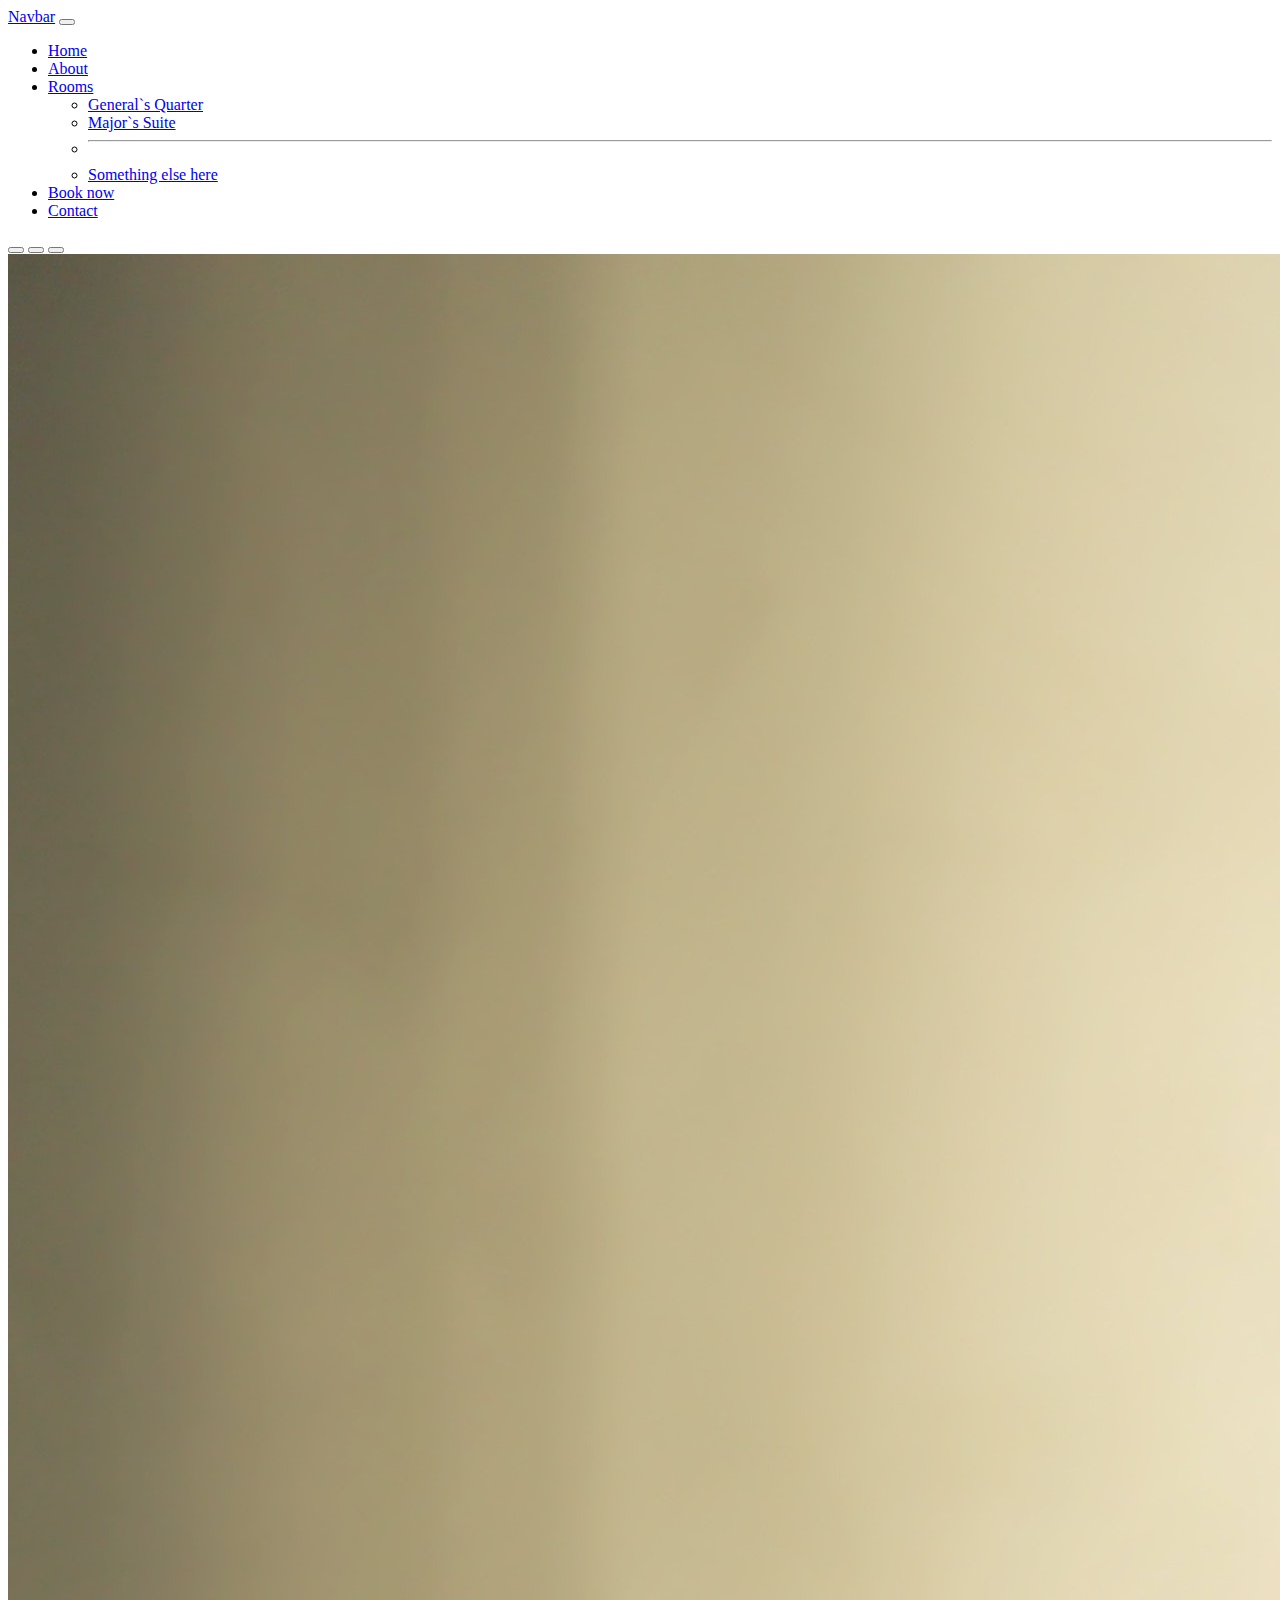
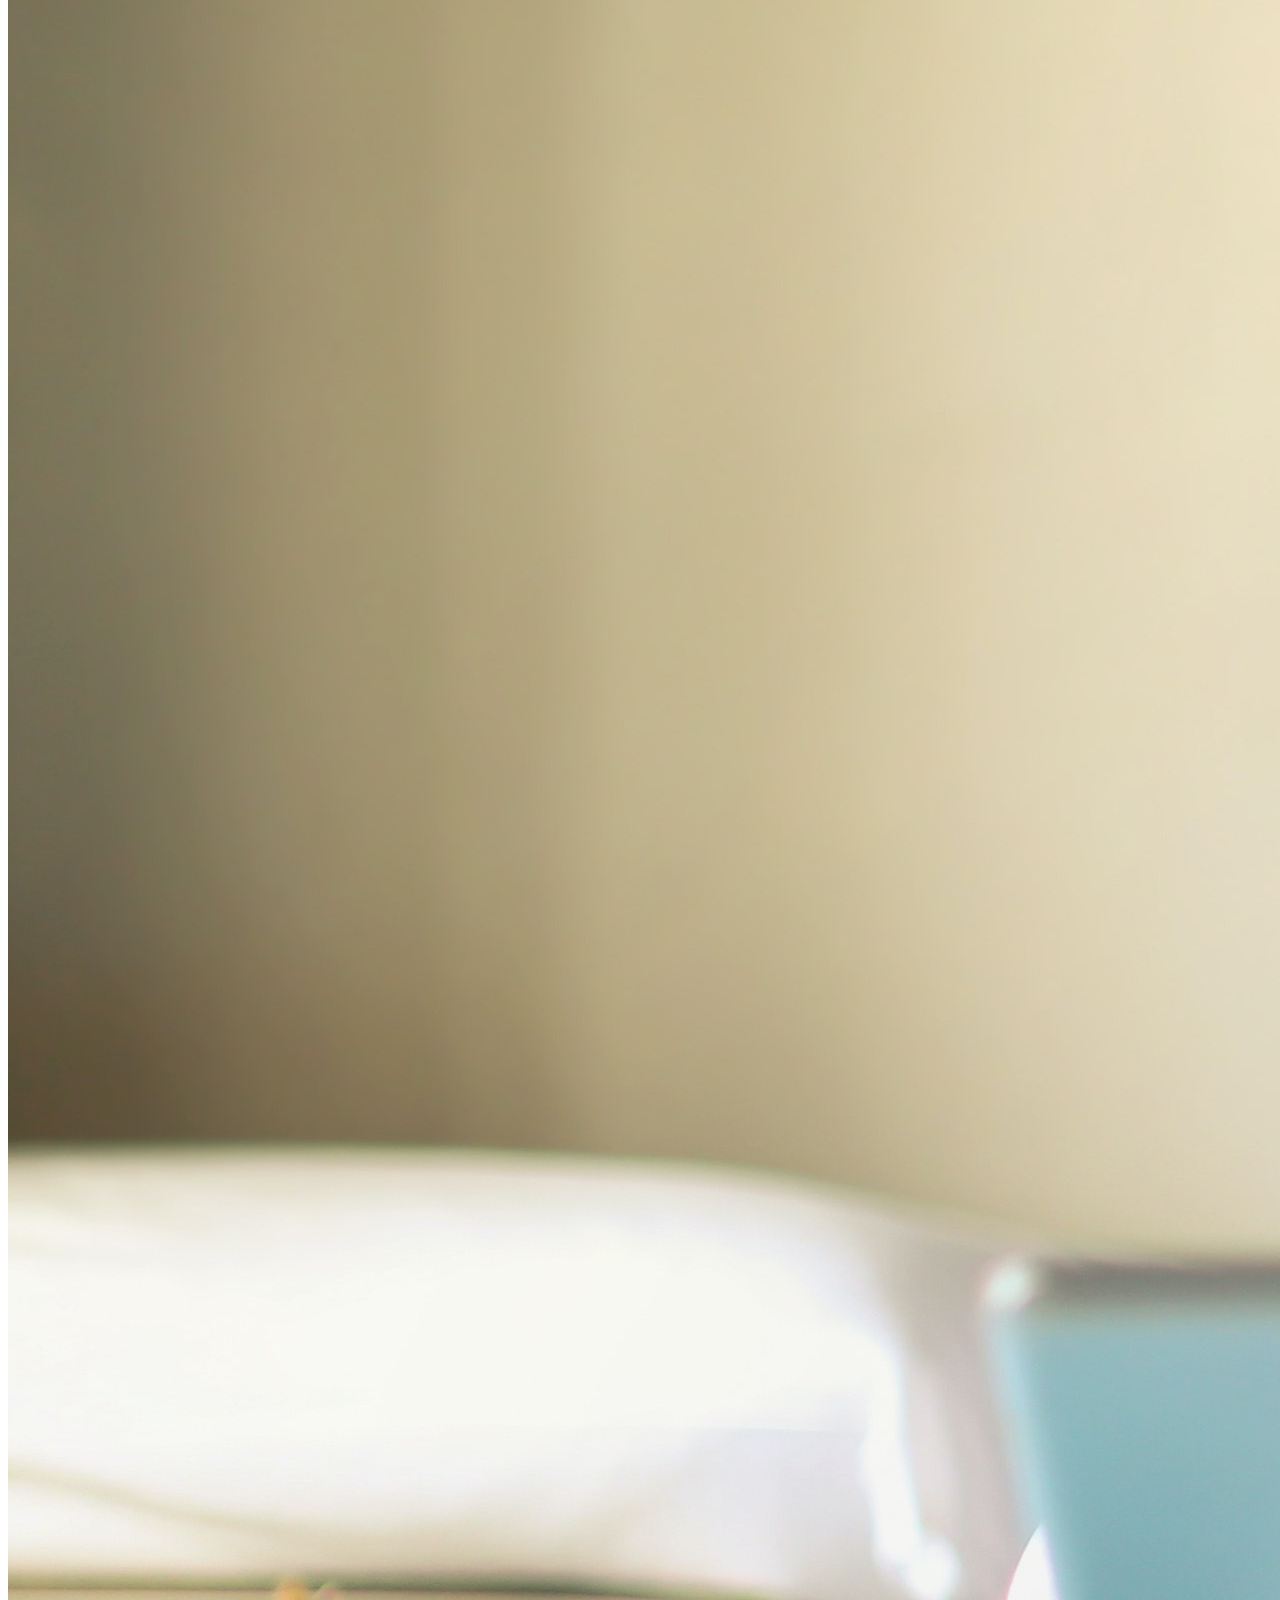
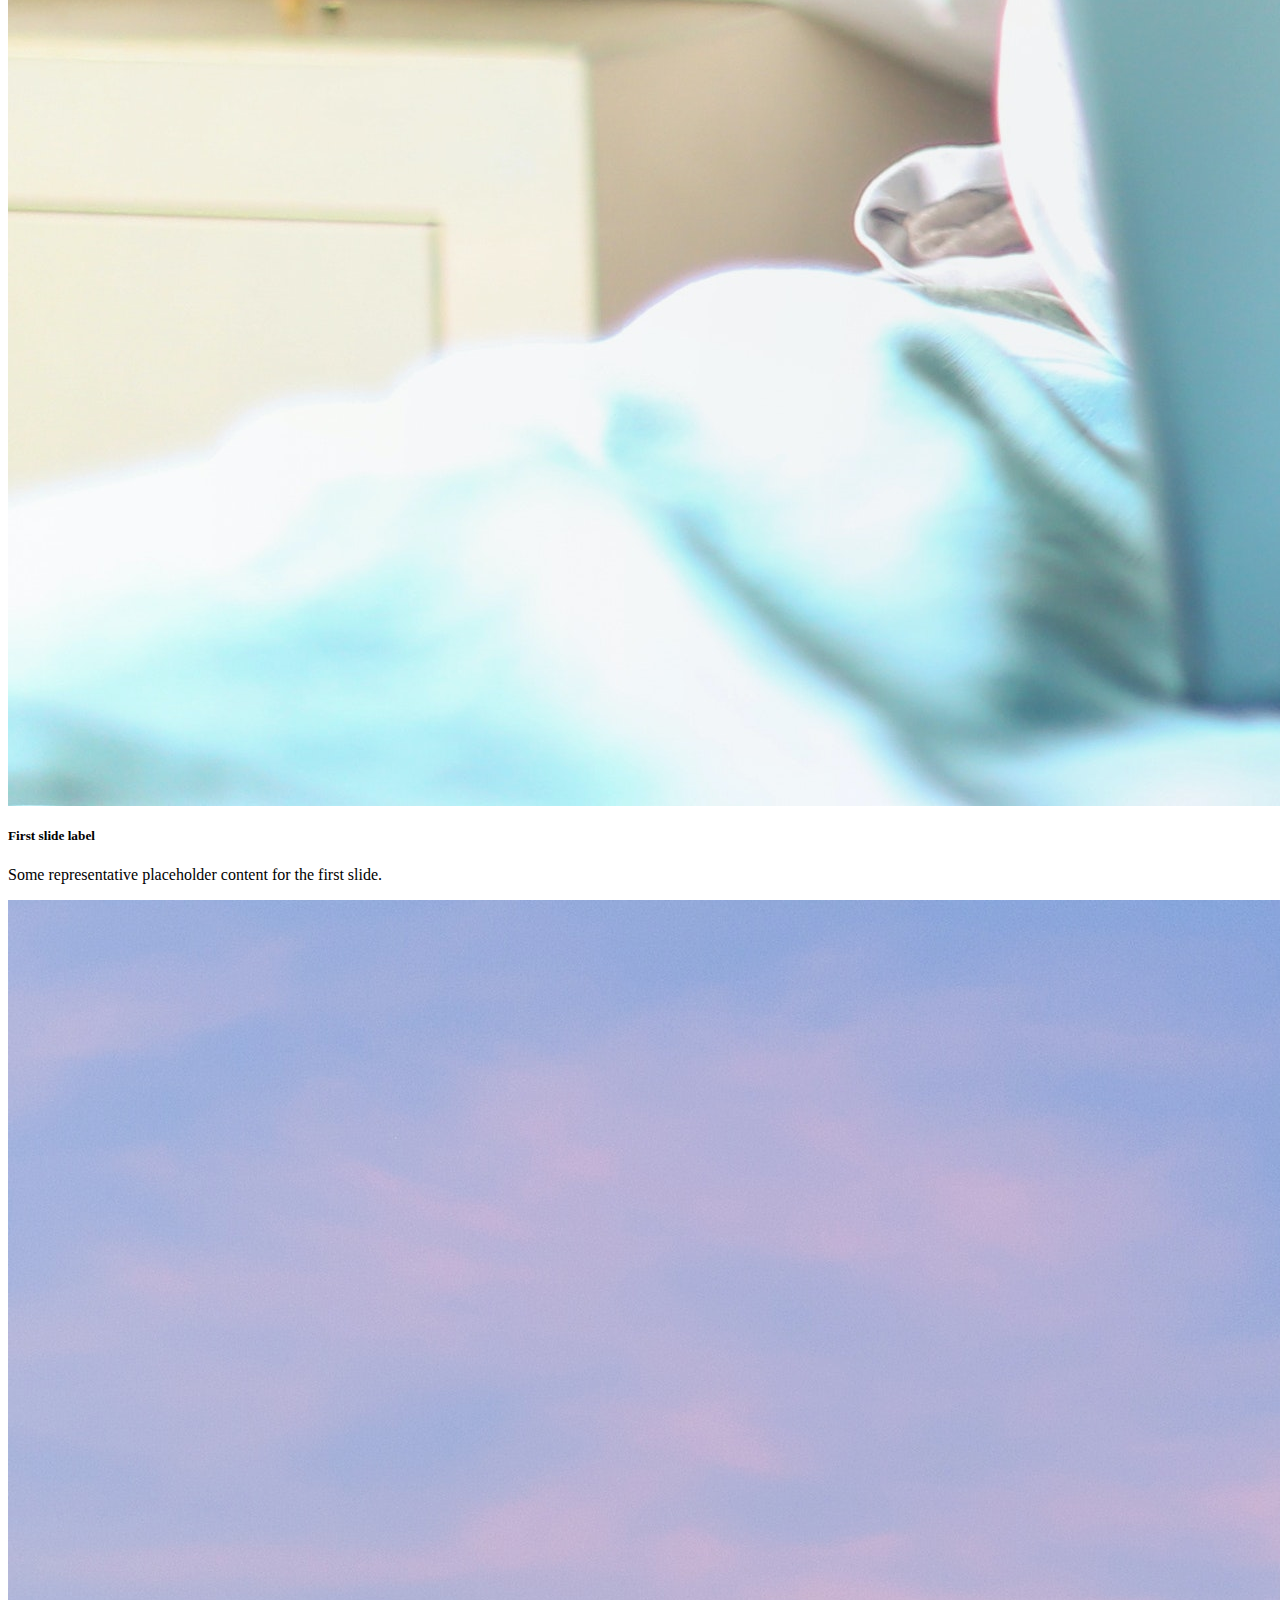
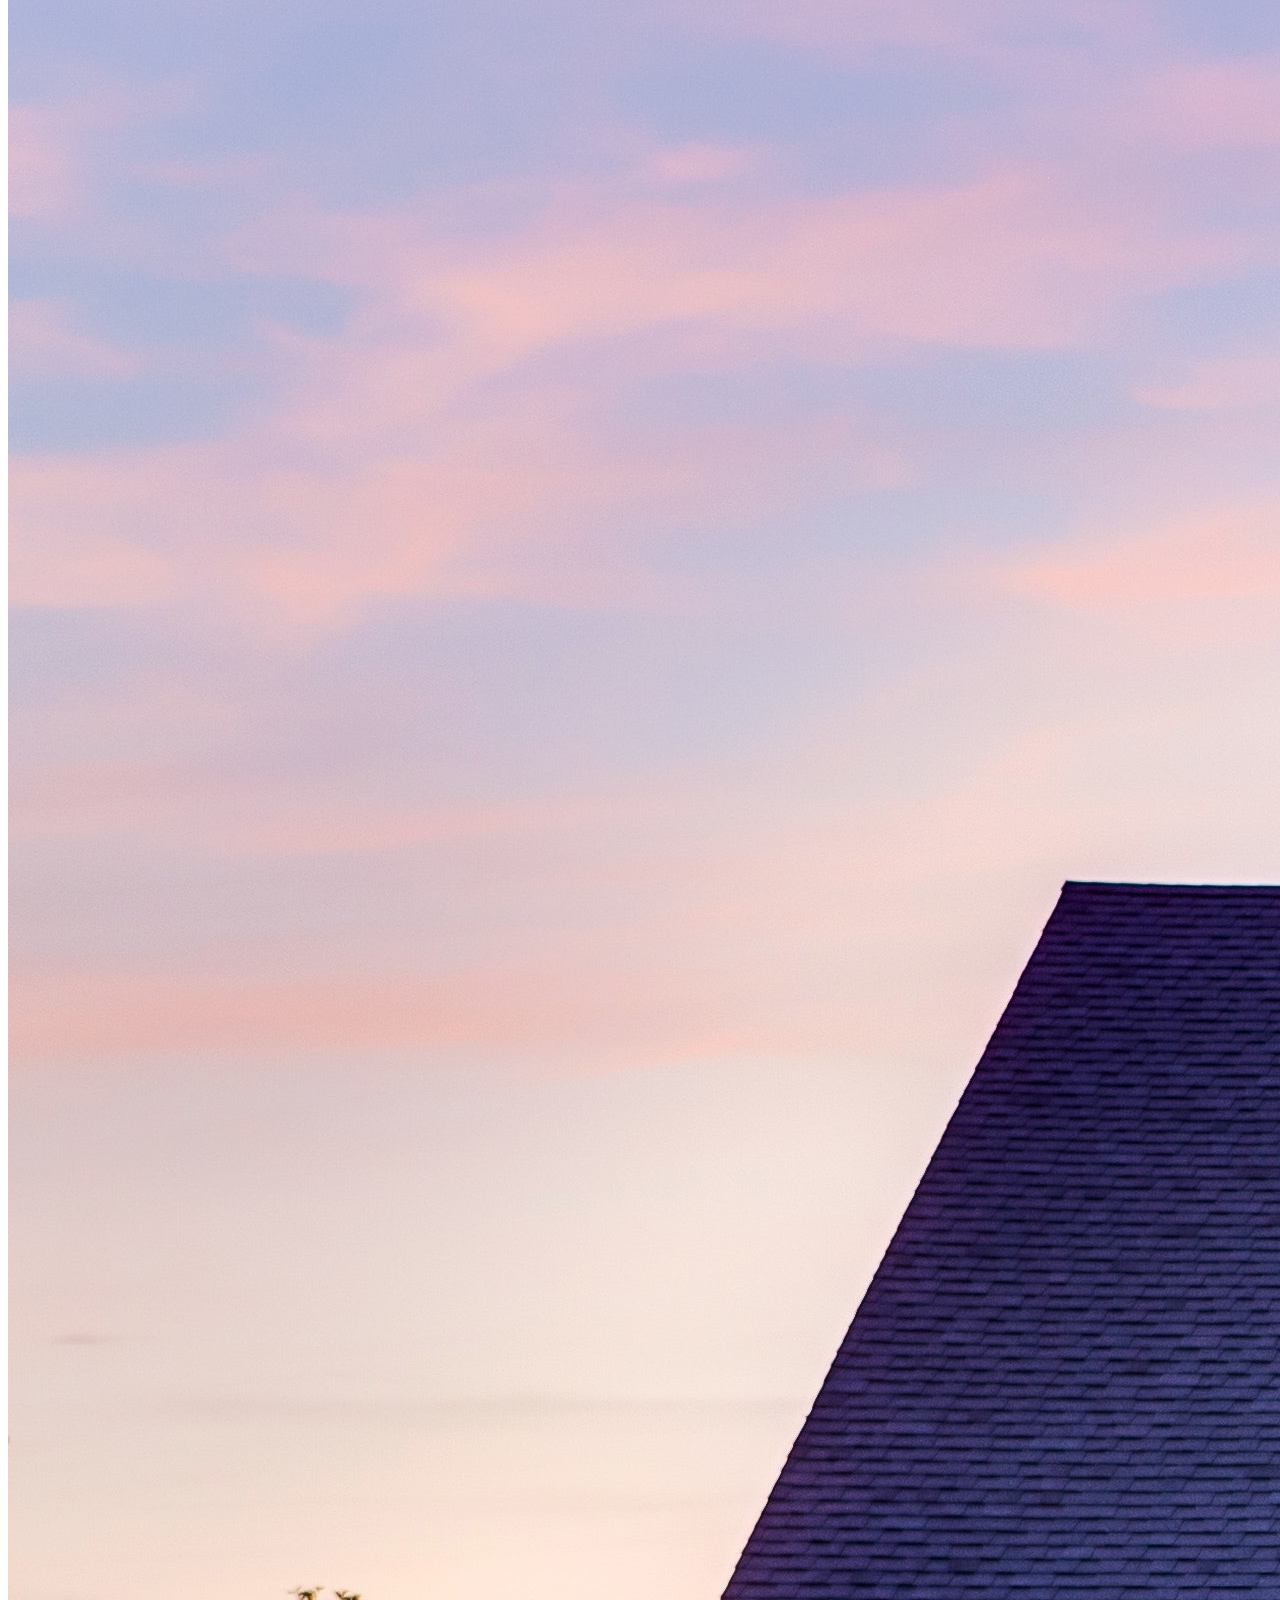
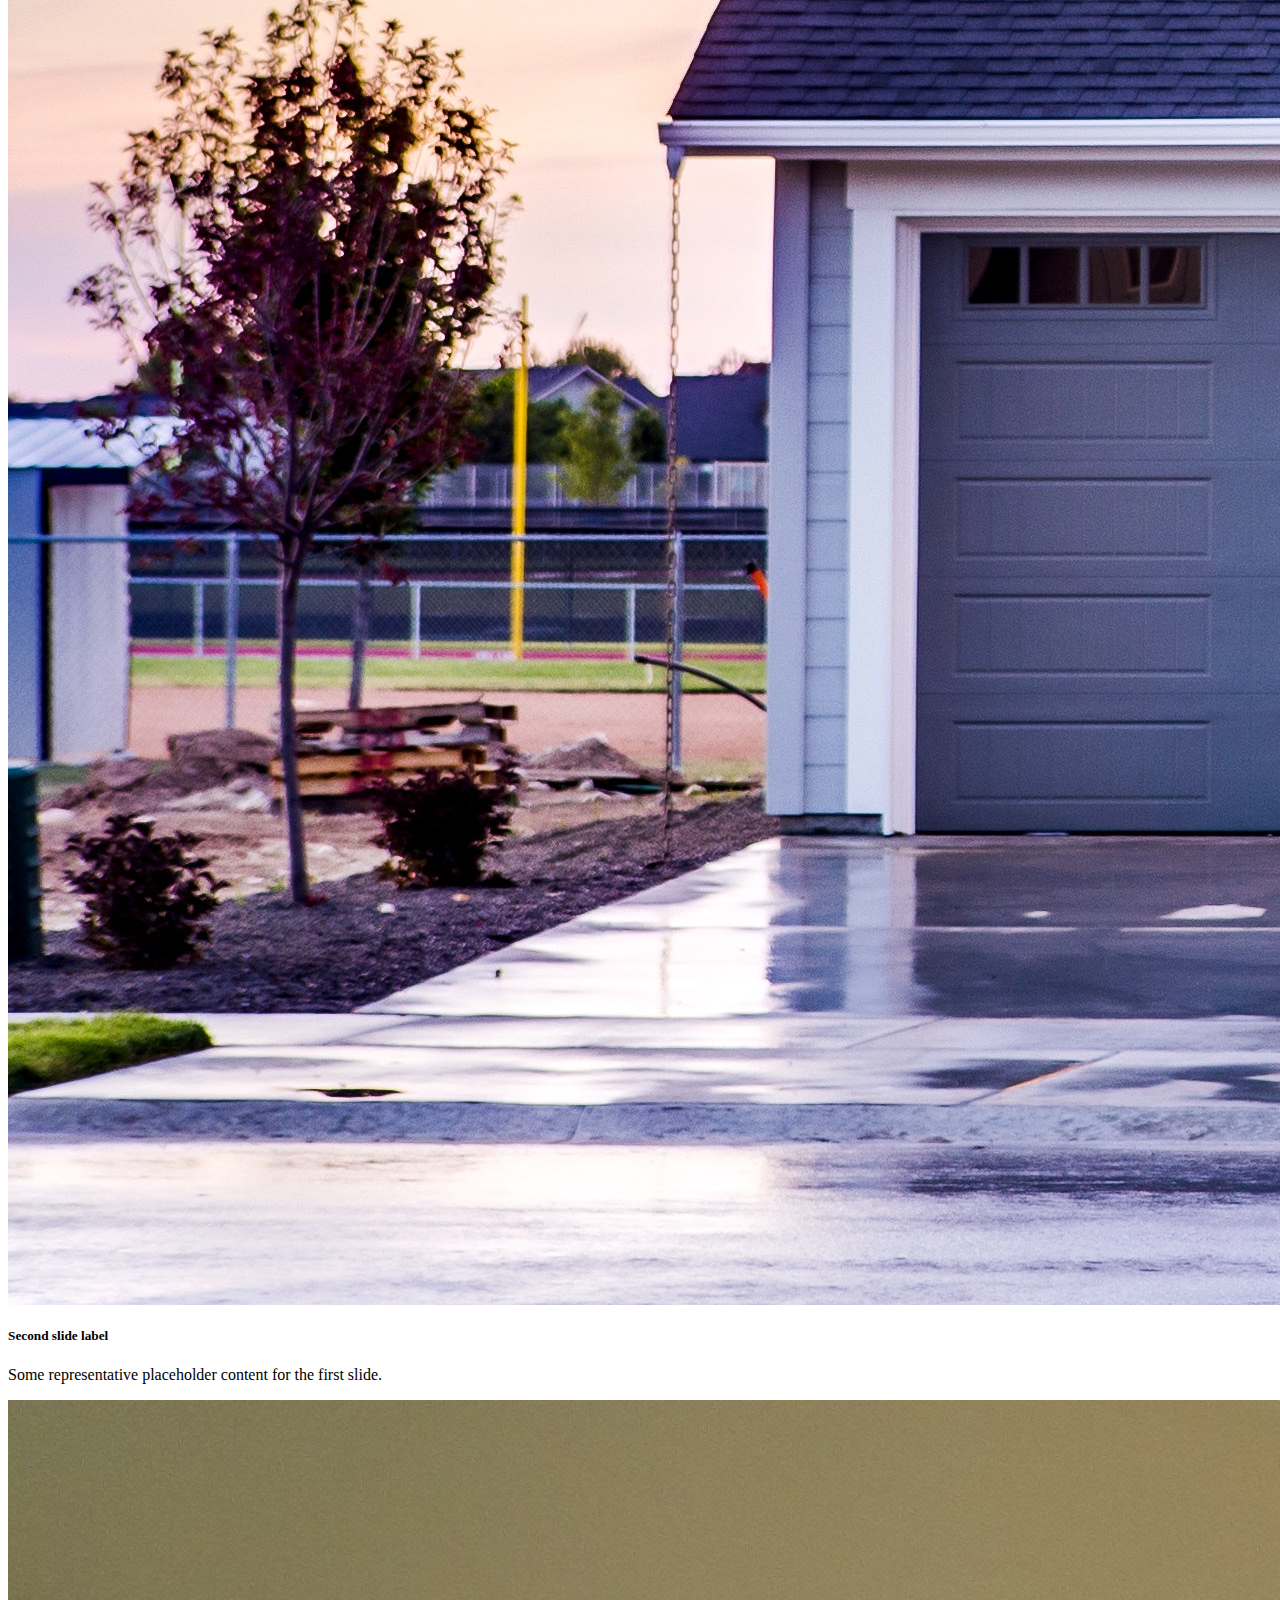
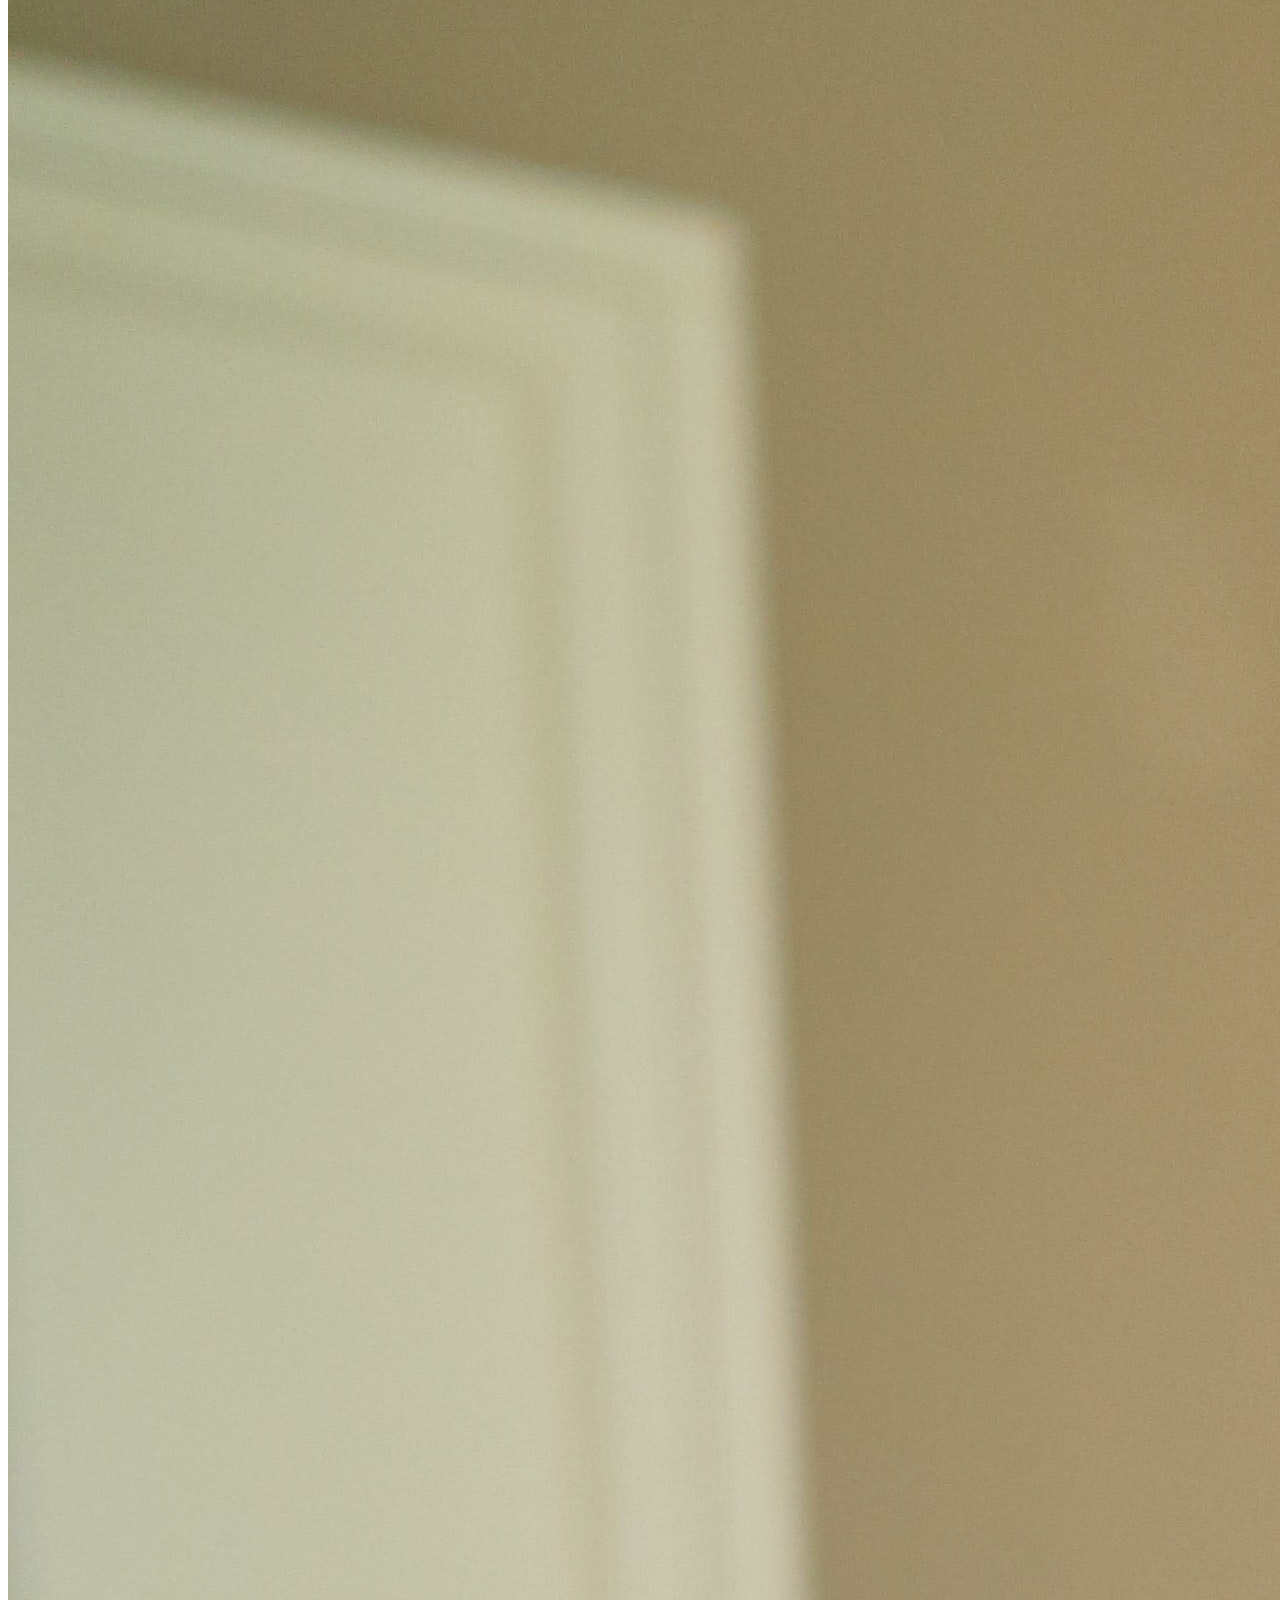
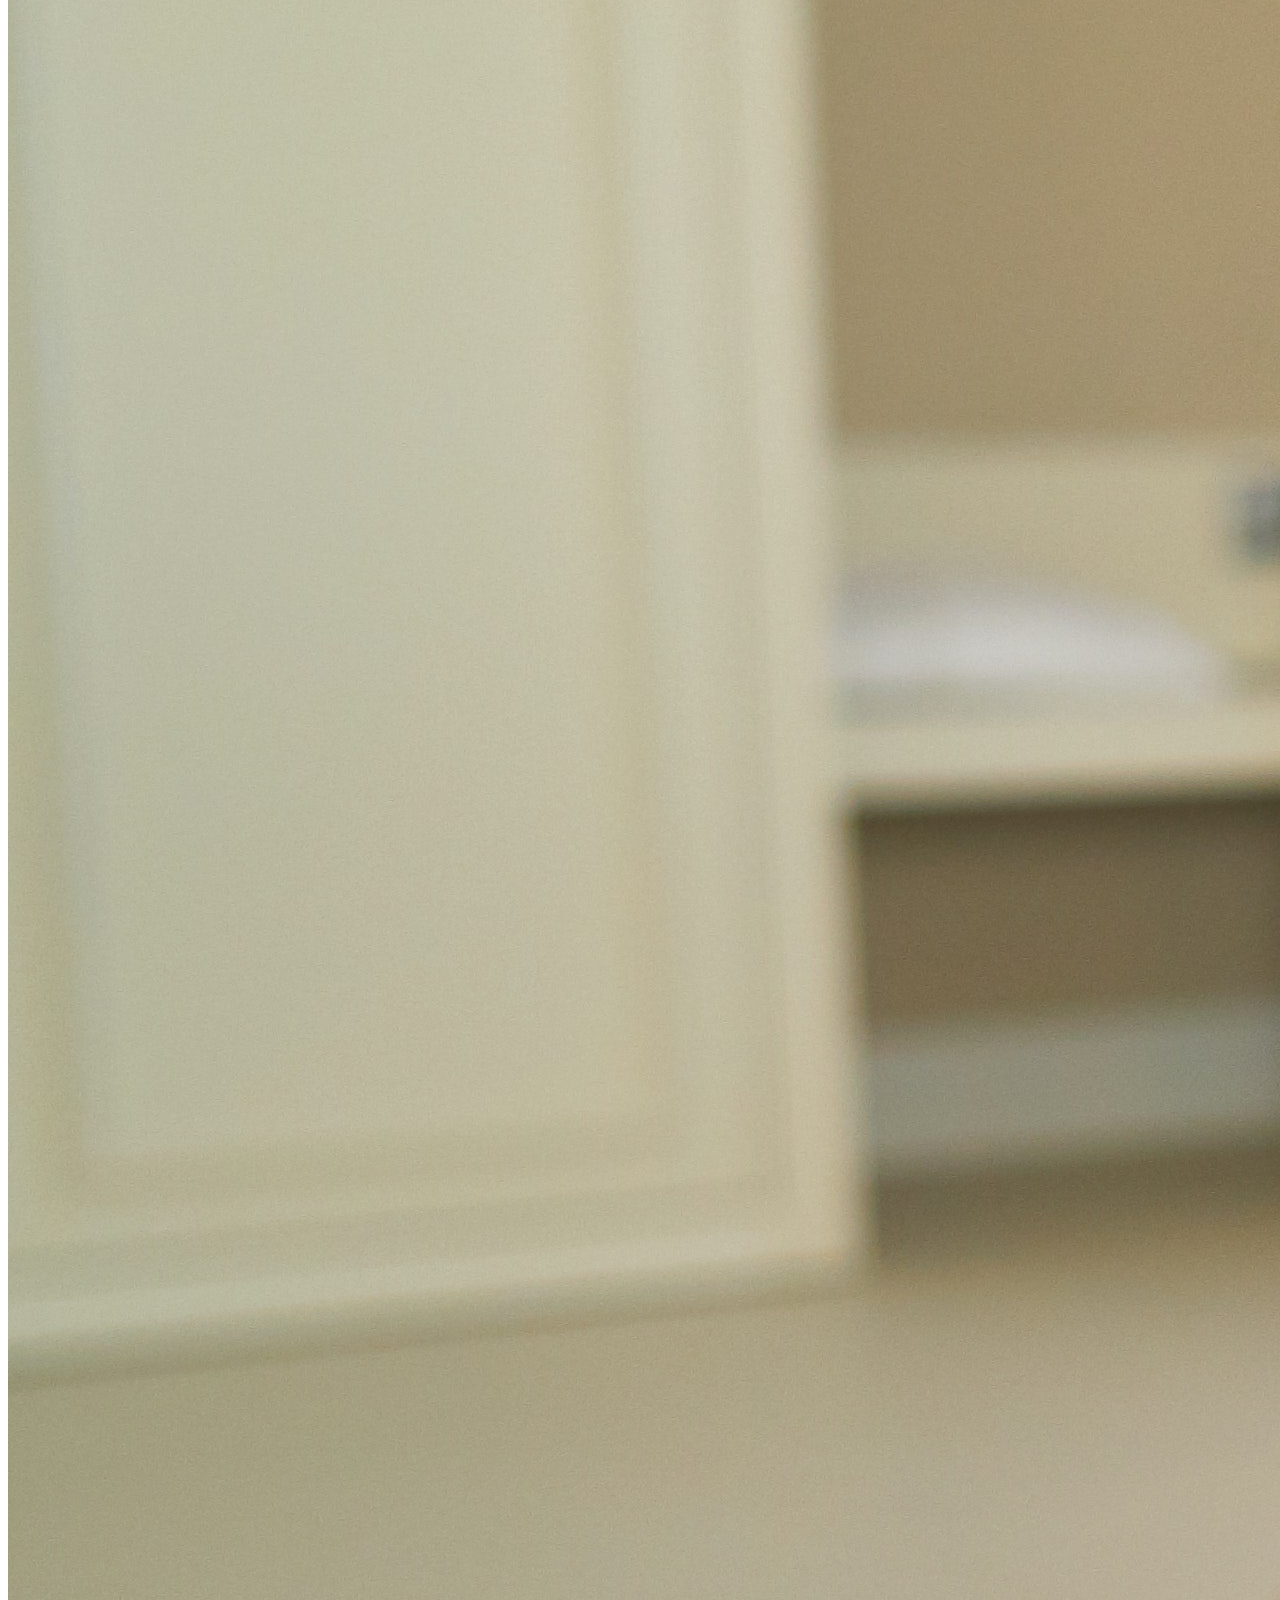
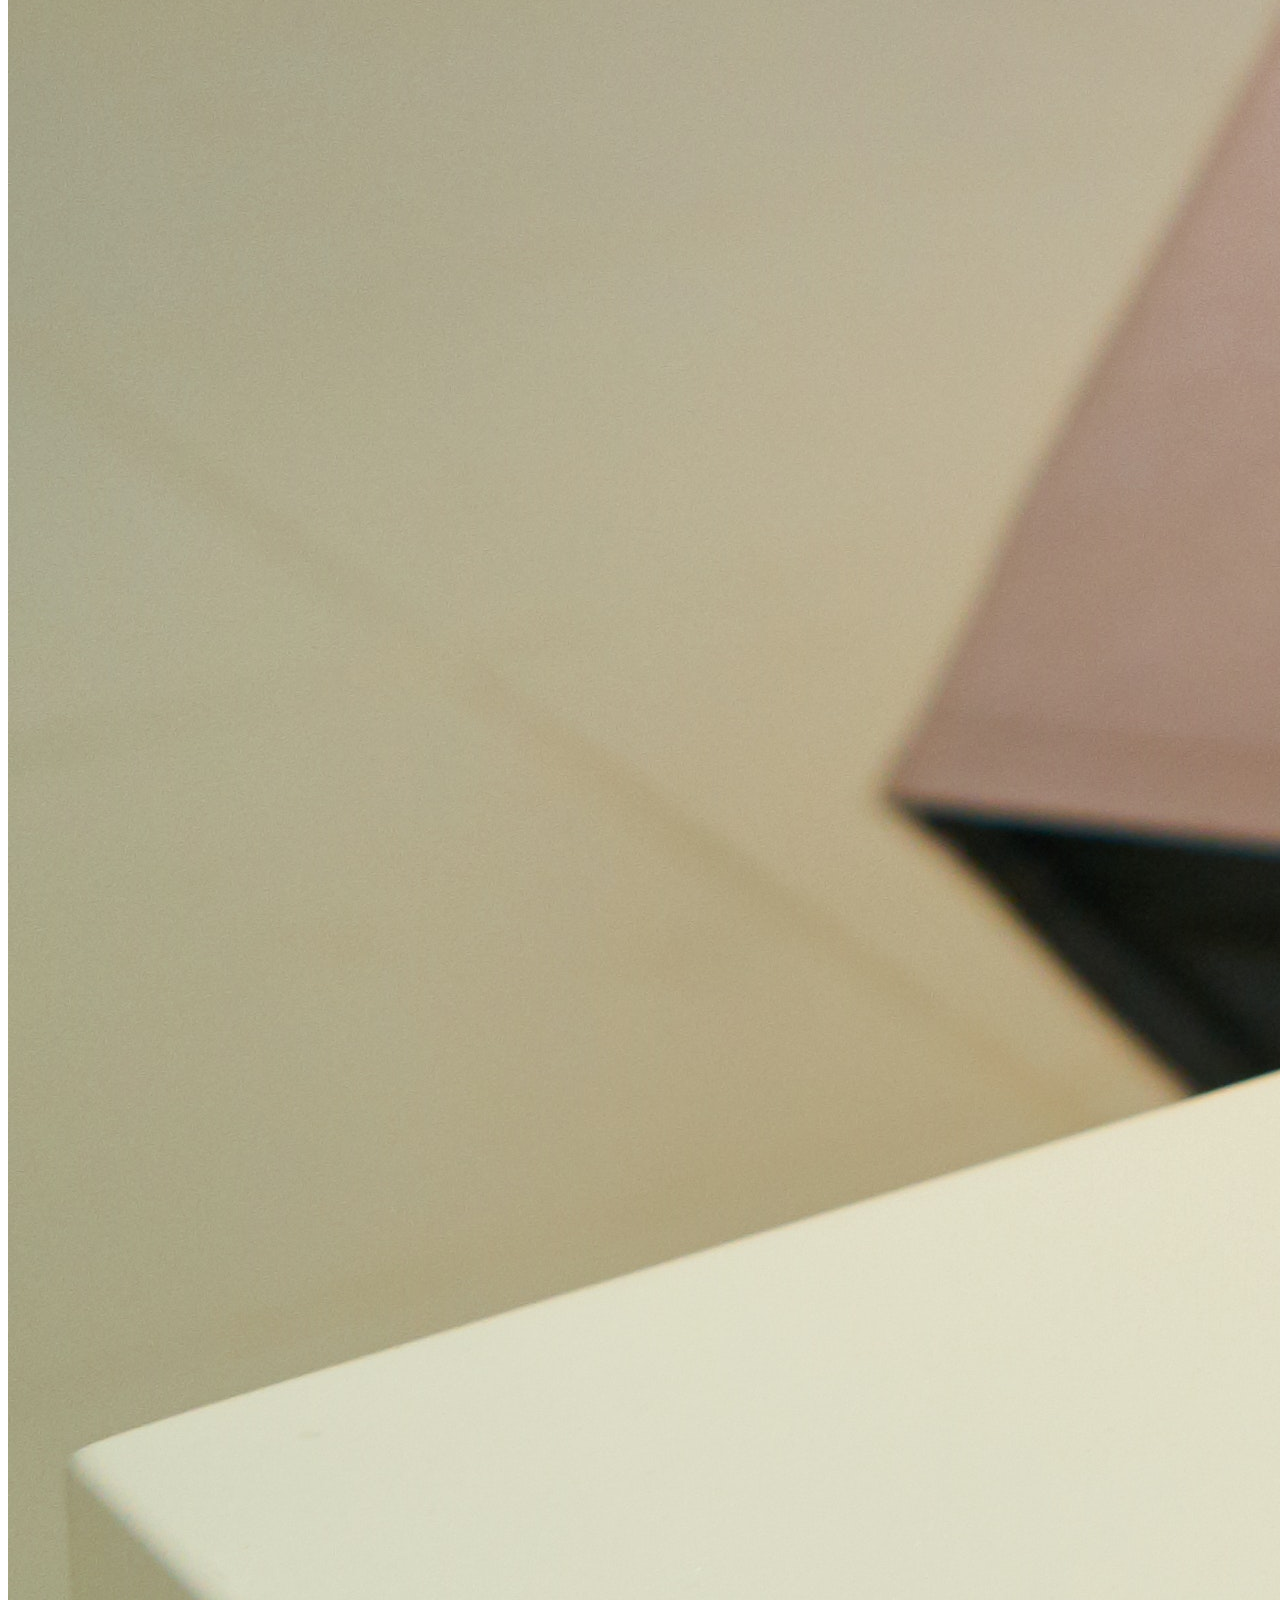
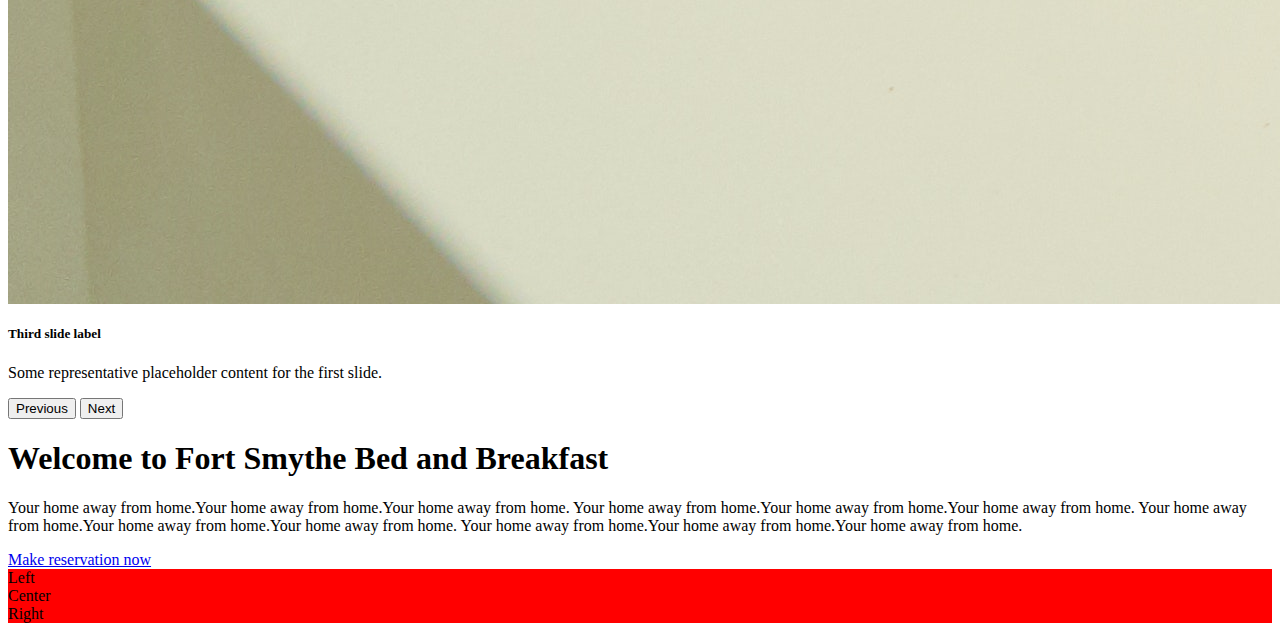
==== lesson28/templates/index.html @ 5a1b5696 "index3" ====
<html lang="en">
    <head>
        <meta charset="utf-8">
        <meta name="viewport" content="width=device-width, initial-scale=1">
        <title>My nice page</title>
        <link href="https://cdn.jsdelivr.net/npm/bootstrap@5.3.2/dist/css/bootstrap.min.css" rel="stylesheet" integrity="sha384-T3c6CoIi6uLrA9TneNEoa7RxnatzjcDSCmG1MXxSR1GAsXEV/Dwwykc2MPK8M2HN" crossorigin="anonymous">
    </head>

    <style>
        .my-footer {
            background-color: red
        }
    </style>
    <body>
        <script src="https://cdn.jsdelivr.net/npm/bootstrap@5.3.2/dist/js/bootstrap.bundle.min.js" integrity="sha384-C6RzsynM9kWDrMNeT87bh95OGNyZPhcTNXj1NW7RuBCsyN/o0jlpcV8Qyq46cDfL" crossorigin="anonymous"></script>
        <nav class="navbar navbar-expand-lg navbar-dark bg-dark">
            <div class="container-fluid">
            <a class="navbar-brand" href="#">Navbar</a>
            <button class="navbar-toggler" type="button" data-bs-toggle="collapse" data-bs-target="#navbarSupportedContent" aria-controls="navbarSupportedContent" aria-expanded="false" aria-label="Toggle navigation">
                <span class="navbar-toggler-icon"></span>
            </button>
            <div class="collapse navbar-collapse" id="navbarSupportedContent">
                <ul class="navbar-nav me-auto mb-2 mb-lg-0">
                <li class="nav-item">
                    <a class="nav-link active" aria-current="page" href="/">Home</a>
                </li>
                <li class="nav-item">
                    <a class="nav-link" href="/about">About</a>
                </li>
                <li class="nav-item dropdown">
                    <a class="nav-link dropdown-toggle" href="#" role="button" data-bs-toggle="dropdown" aria-expanded="false">
                    Rooms
                    </a>
                    <ul class="dropdown-menu">
                    <li><a class="dropdown-item" href="/rooms/generals-quarters">General`s Quarter</a></li>
                    <li><a class="dropdown-item" href="/rootms/majors-suite">Major`s Suite</a></li>
                    <li><hr class="dropdown-divider"></li>
                    <li><a class="dropdown-item" href="#">Something else here</a></li>
                    </ul>
                </li>
                <li class="nav-item">
                    <a class="nav-link" href="/make-reservation" >Book now</a>
                </li>
                <li class="nav-item">
                    <a class="nav-link" href="/contact" >Contact</a>
                </li>
                </ul>
            </div>
            </div>
        </nav>
        <div id="main-carousel" class="carousel slide">
            <div class="carousel-indicators">
                <button type="button" data-bs-target="#main-carousel" data-bs-slide-to="0" class="active" aria-current="true" aria-label="Slide 1"></button>
                <button type="button" data-bs-target="#main-carousel" data-bs-slide-to="1" aria-label="Slide 2"></button>
                <button type="button" data-bs-target="#main-carousel" data-bs-slide-to="2" aria-label="Slide 3"></button>
            </div>
            <div class="carousel-inner">
              <div class="carousel-item active">
                <img src="../static/image/drinkcoffee.jpg" class="d-block w-100" alt="woman and laptop">
                <div class="carousel-caption d-none d-md-block">
                    <h5>First slide label</h5>
                    <p>Some representative placeholder content for the first slide.</p>
                </div>
              </div>
              <div class="carousel-item">
                <img src="../static/image/house.jpg" class="d-block w-100" alt="house">
                <div class="carousel-caption d-none d-md-block">
                    <h5>Second slide label</h5>
                    <p>Some representative placeholder content for the first slide.</p>
                </div>
              </div>
              <div class="carousel-item">
                <img src="../static/image/majors-suit.jpg" class="d-block w-100" alt="majors-suit">
                <div class="carousel-caption d-none d-md-block">
                    <h5>Third slide label</h5>
                    <p>Some representative placeholder content for the first slide.</p>
                </div>
              </div>
            </div>
            <button class="carousel-control-prev" type="button" data-bs-target="#main-carousel" data-bs-slide="prev">
              <span class="carousel-control-prev-icon" aria-hidden="true"></span>
              <span class="visually-hidden">Previous</span>
            </button>
            <button class="carousel-control-next" type="button" data-bs-target="#main-carousel" data-bs-slide="next">
              <span class="carousel-control-next-icon" aria-hidden="true"></span>
              <span class="visually-hidden">Next</span>
            </button>
          </div>
       <div class="container">
        <div class="row">
            <div class="col">
                <h1 class="text-center mt-4">Welcome to Fort Smythe Bed and Breakfast</h1>
                <p>
                    Your home away from home.Your home away from home.Your home away from home.
                    Your home away from home.Your home away from home.Your home away from home.
                    Your home away from home.Your home away from home.Your home away from home.
                    Your home away from home.Your home away from home.Your home away from home.
                </p>
            </div>
        </div>
       </div>

        <div class="row">
            <div class="col text-center">
                <a href="/make-reservation" class="btn btn-success">Make reservation now</a>
            </div>
        </div>
        <div class="row my-footer">
            <div class="col">
                Left
            </div>
            <div class="col">
                Center
            </div>
            <div class="col">
                Right
            </div>
        </div>

    </body>
</html>
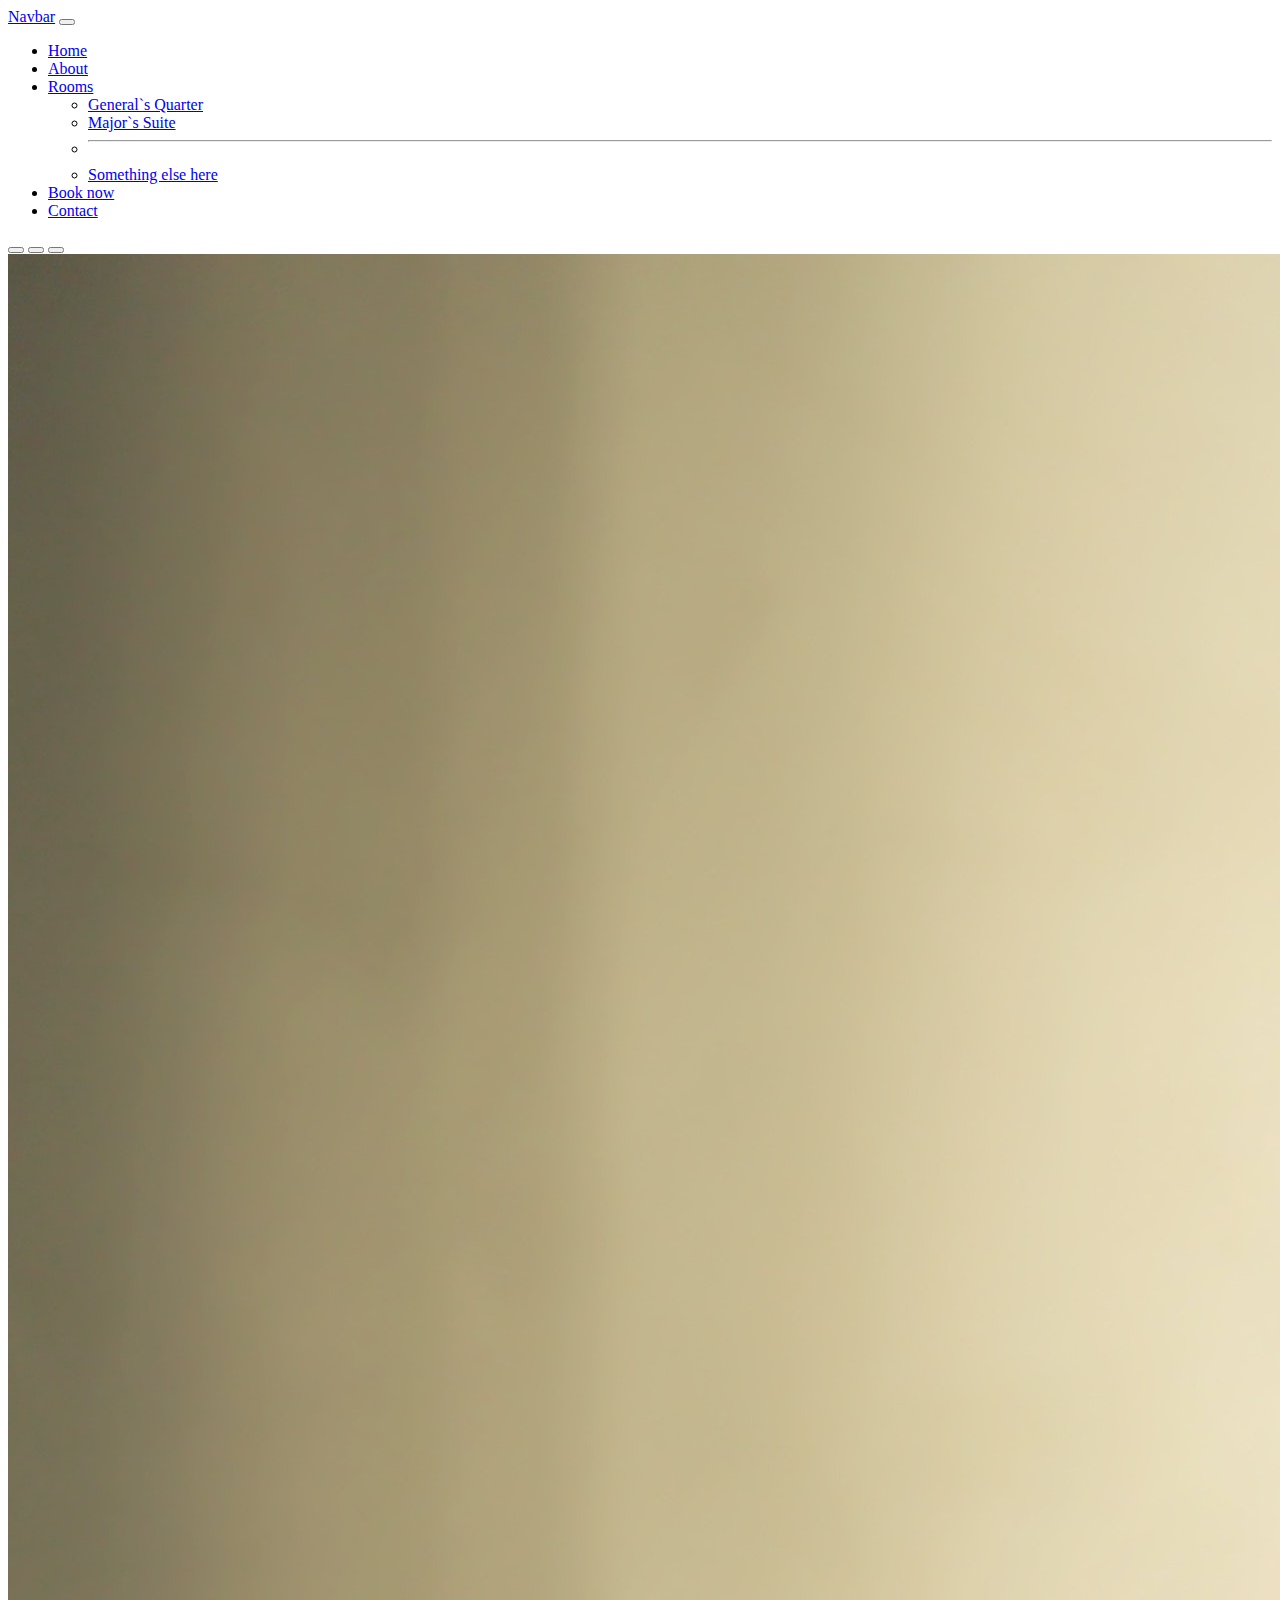
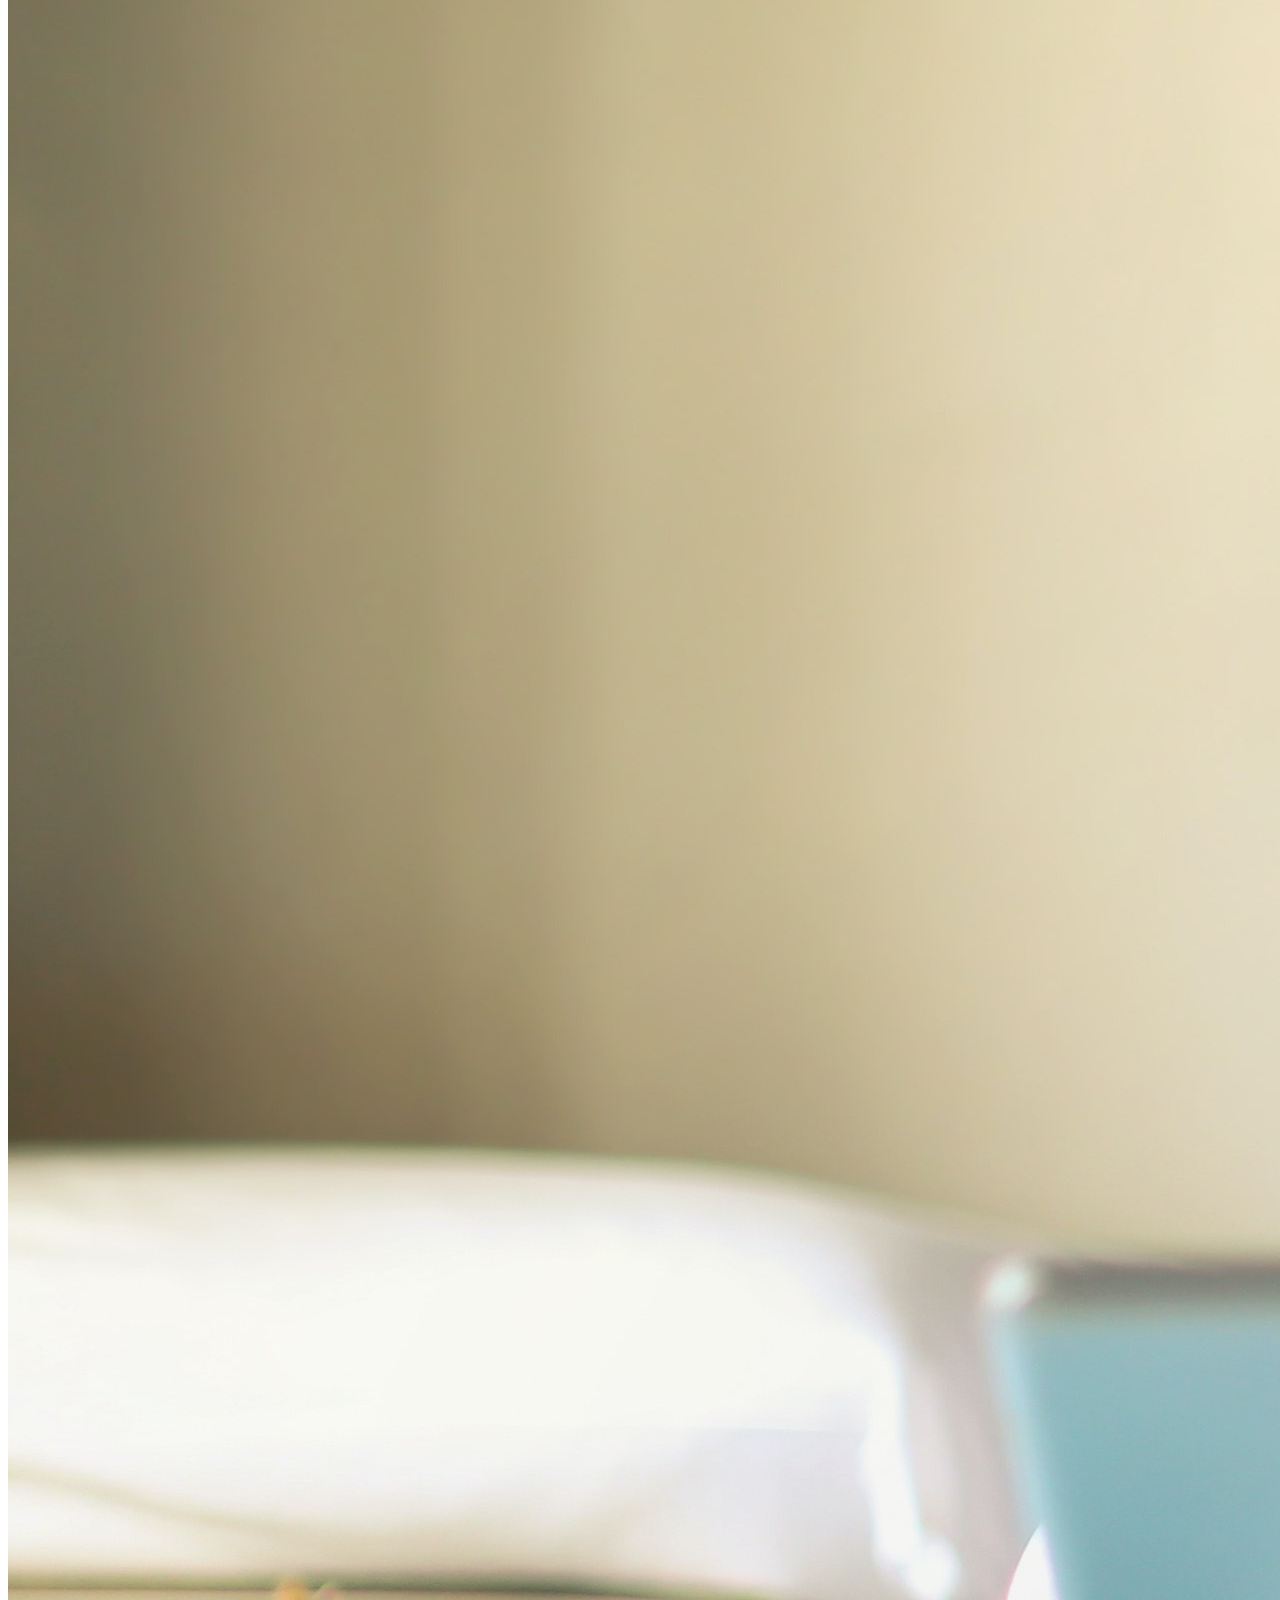
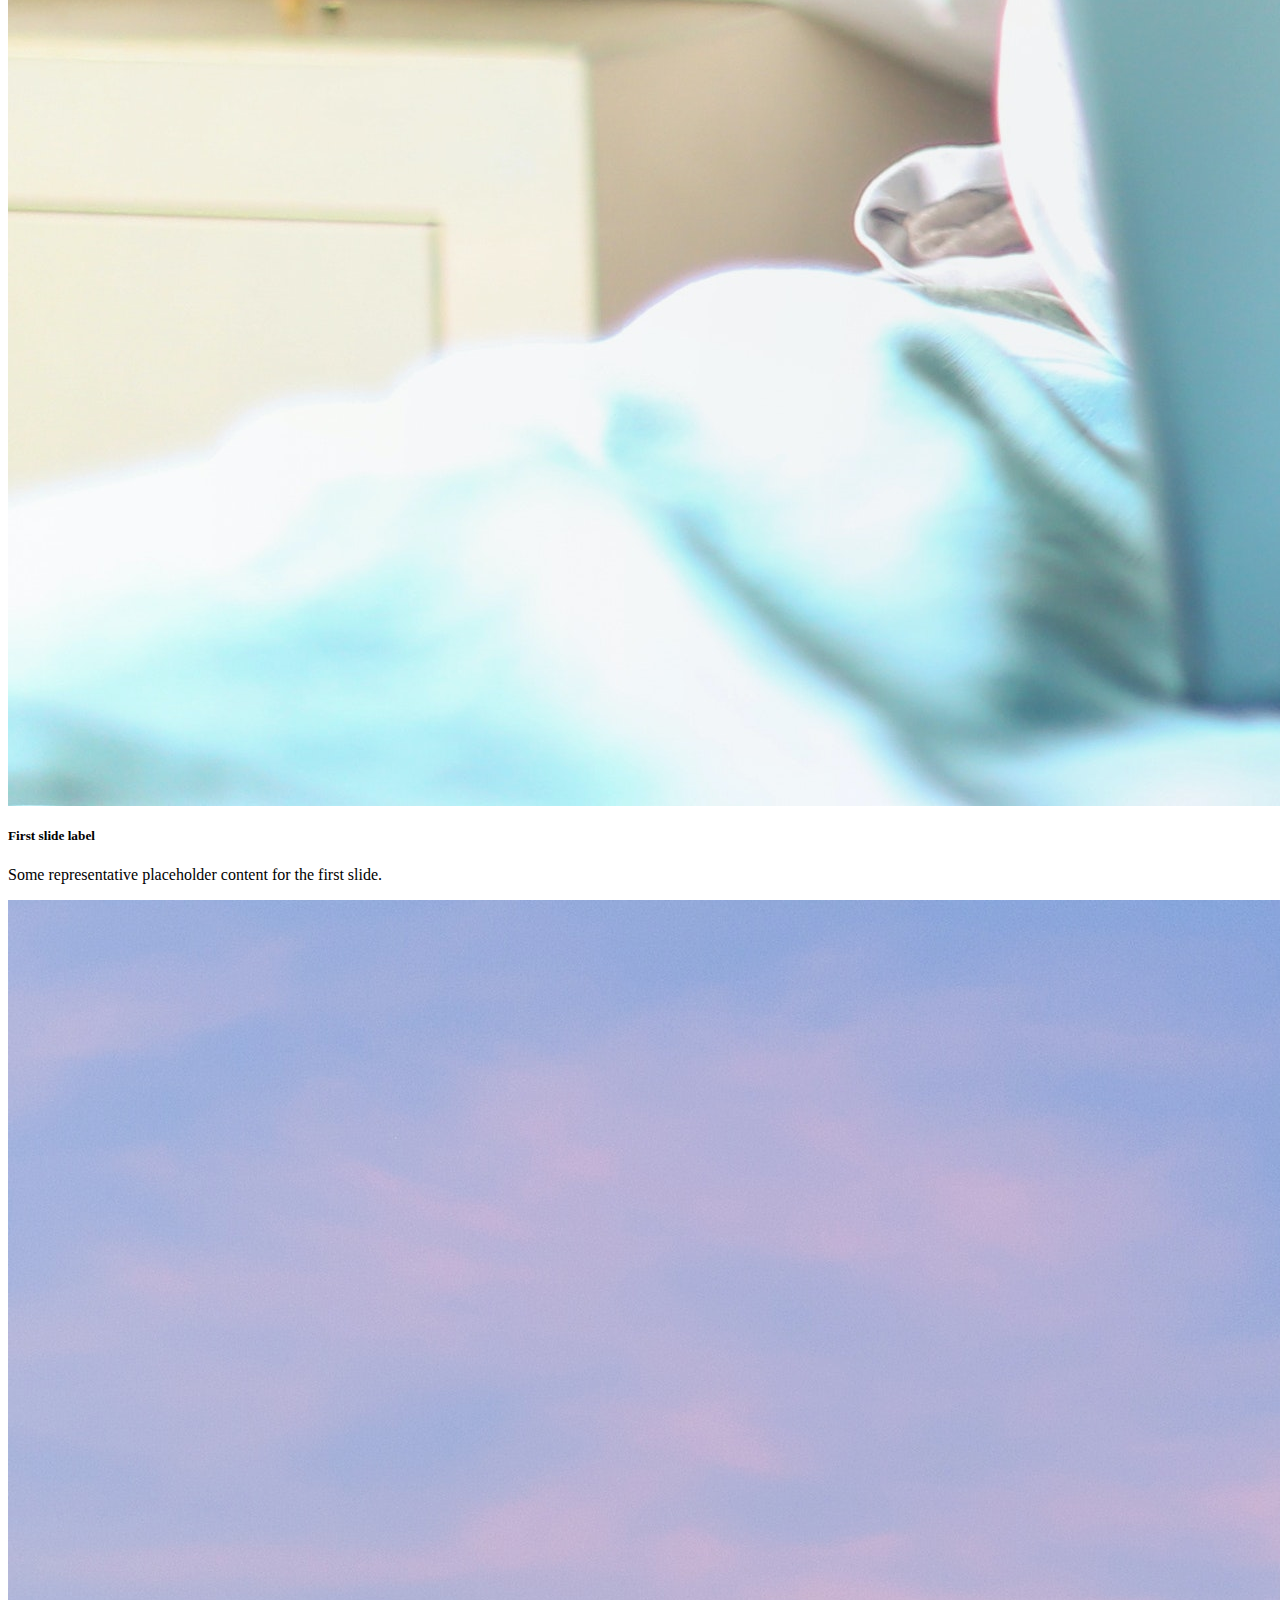
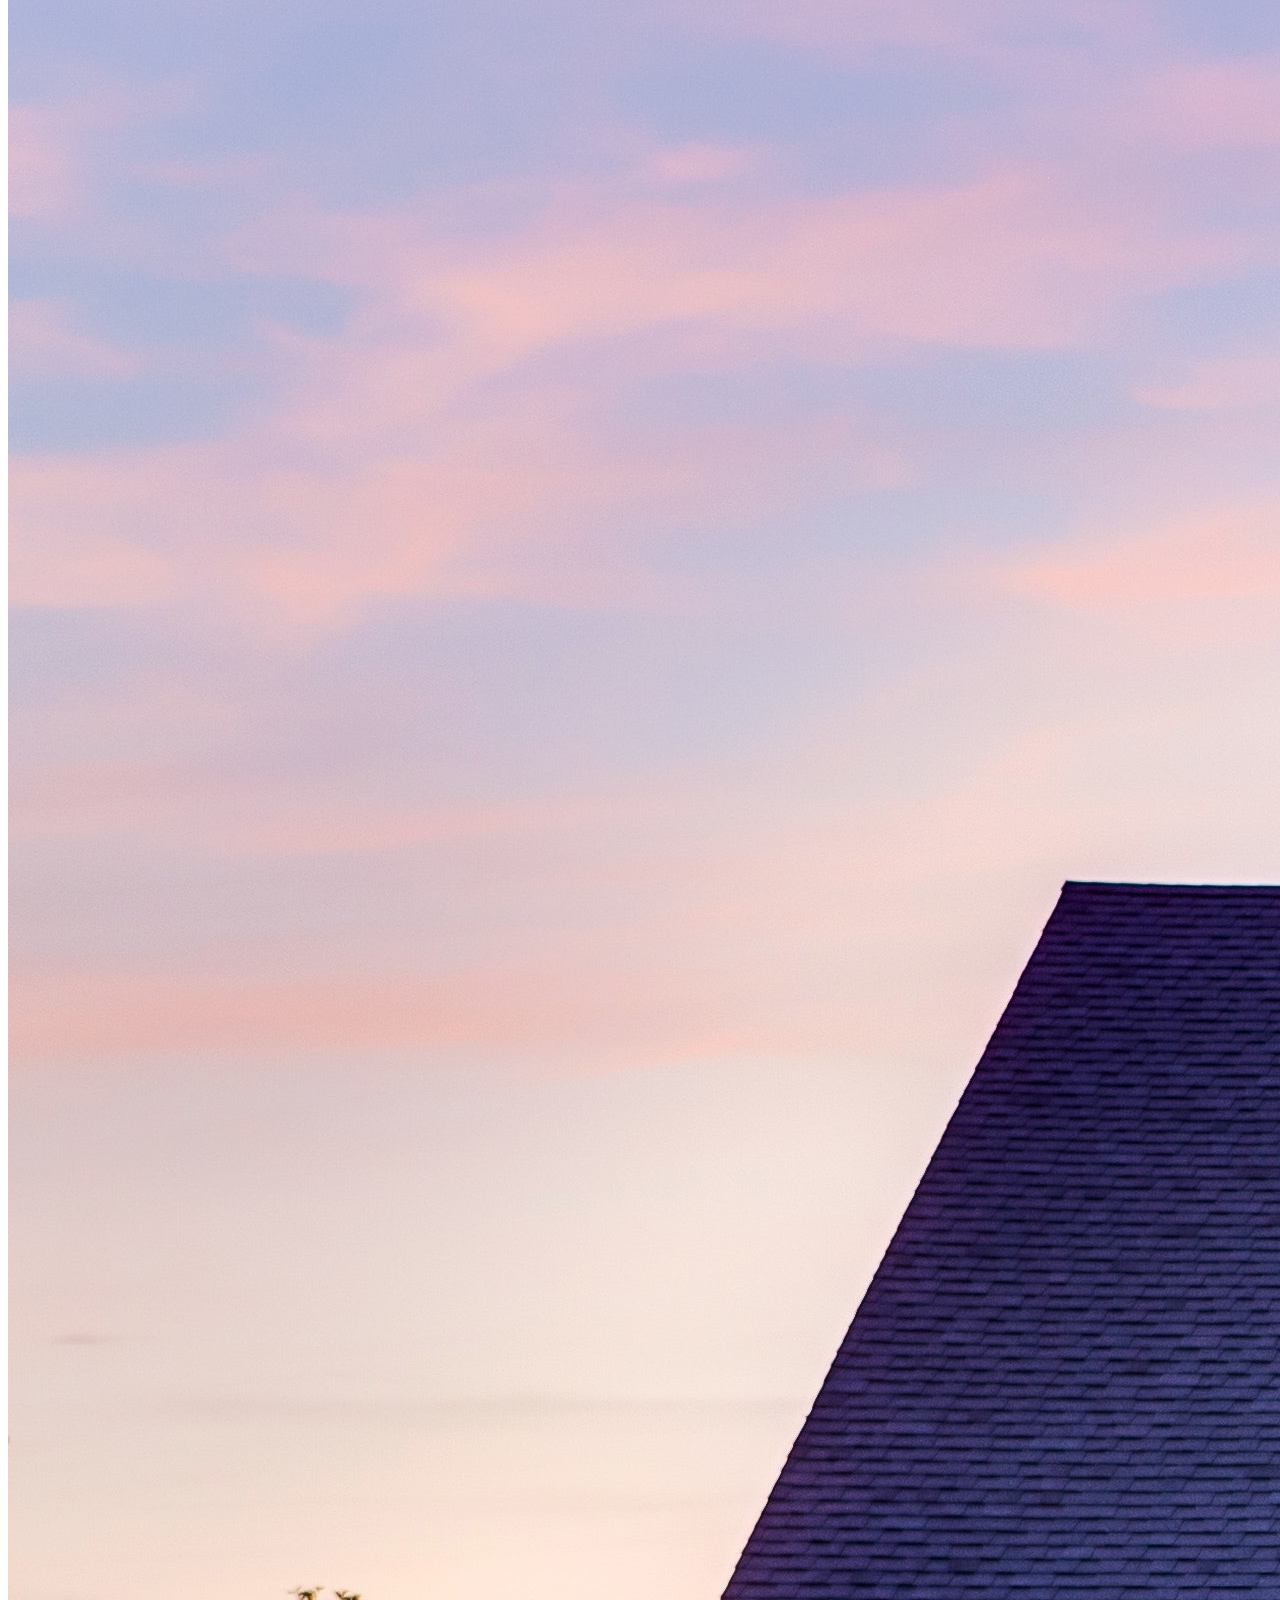
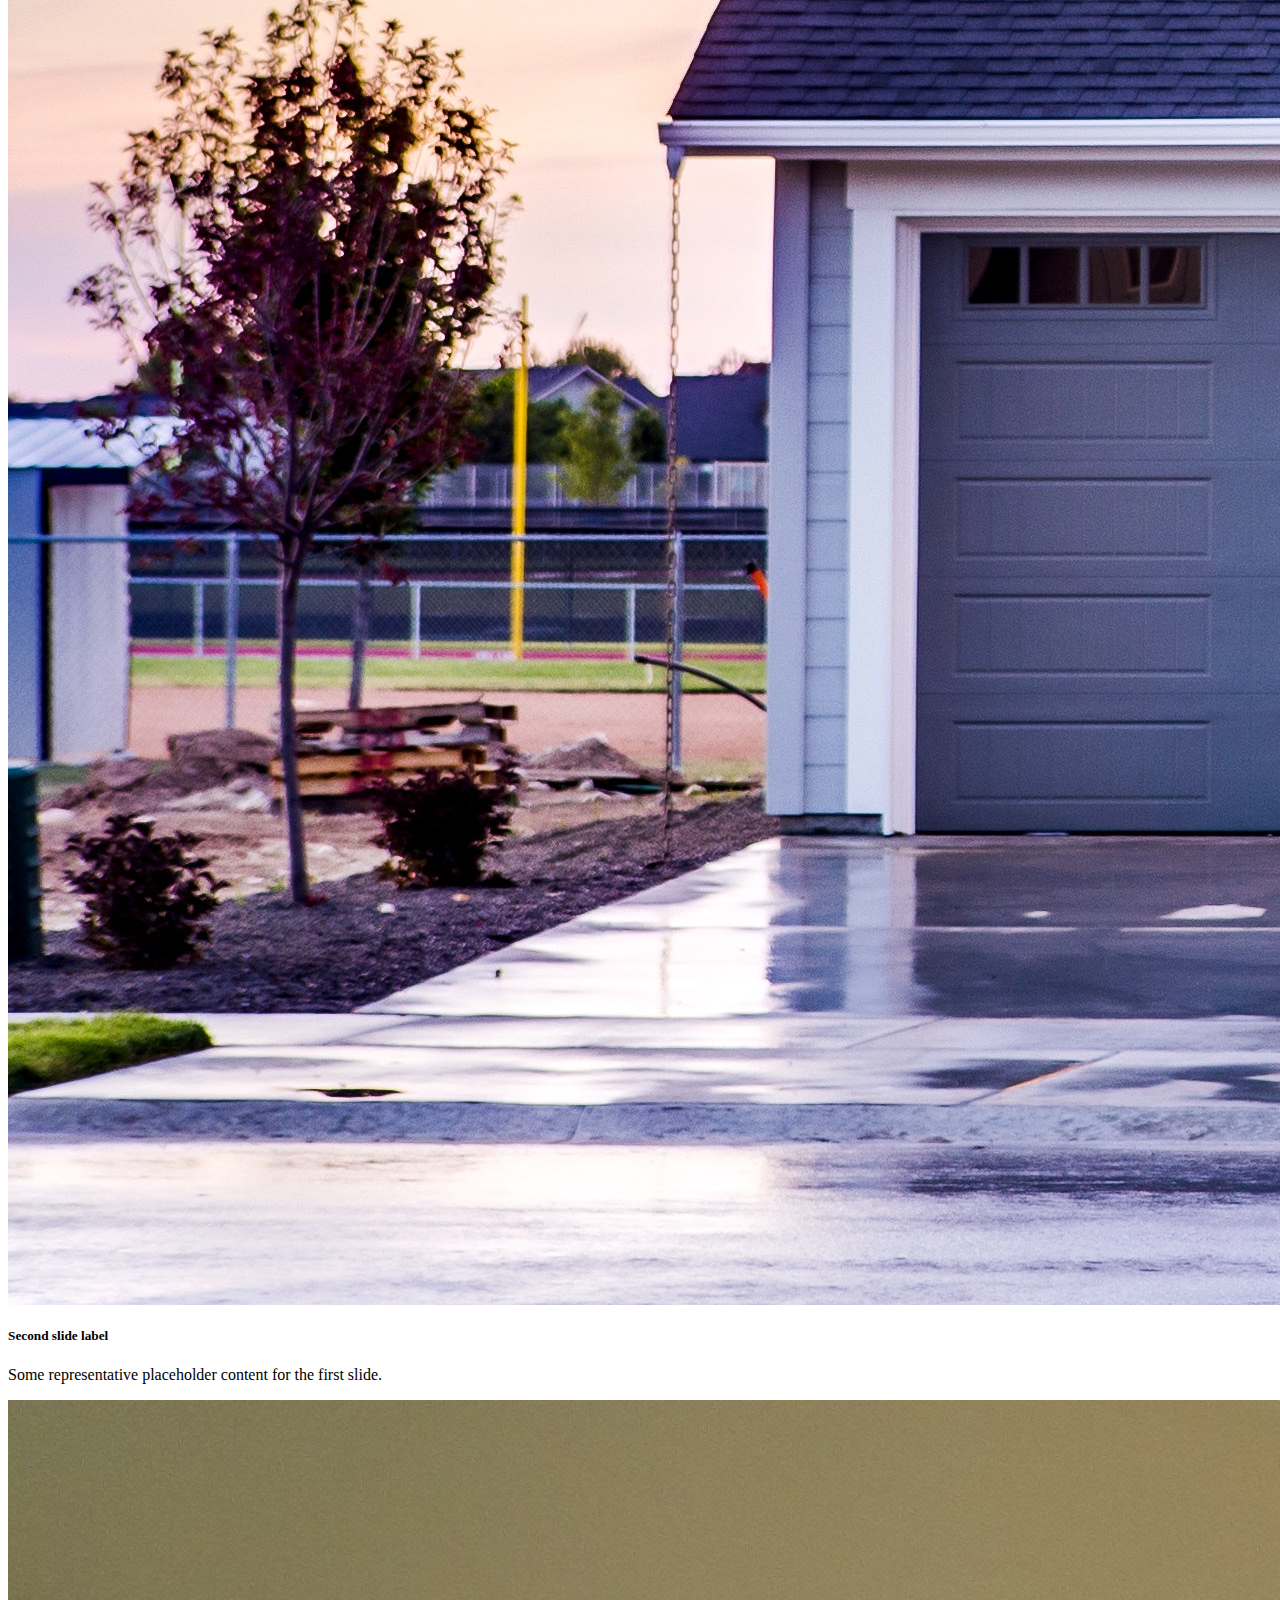
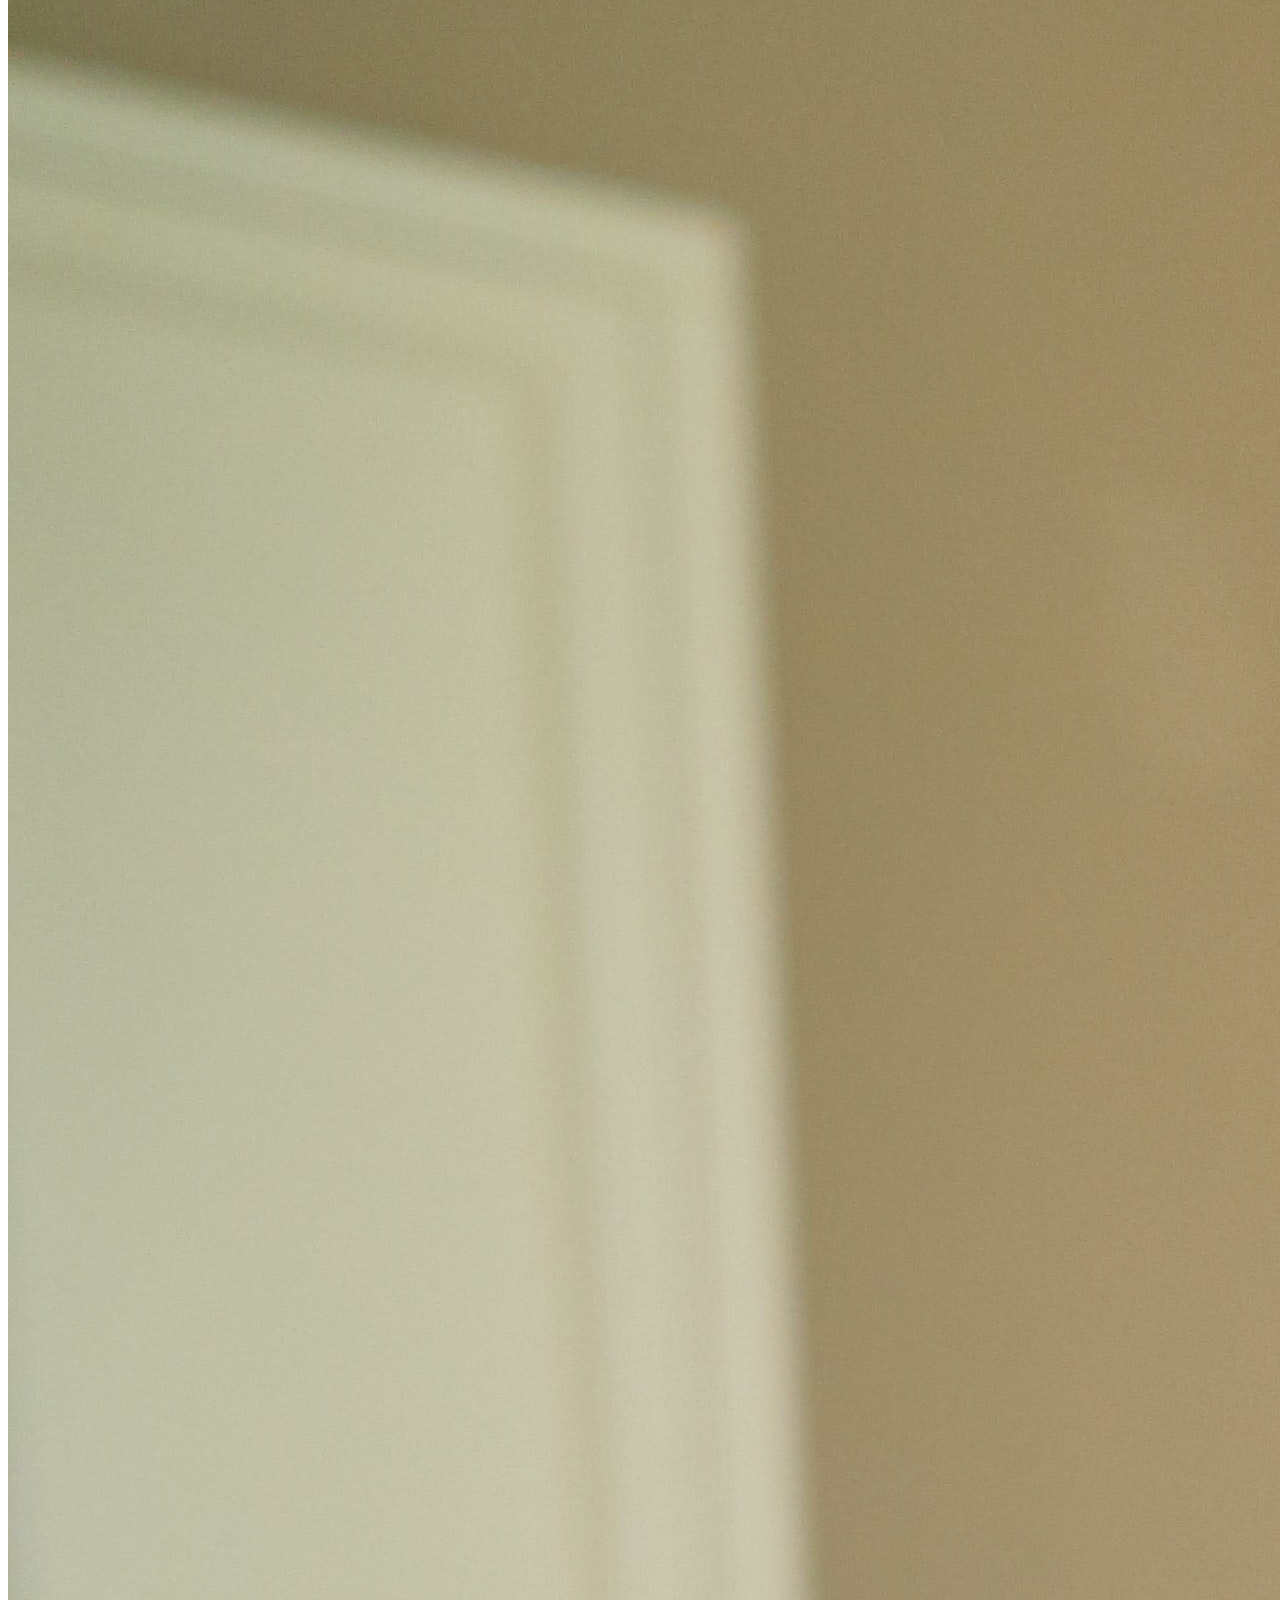
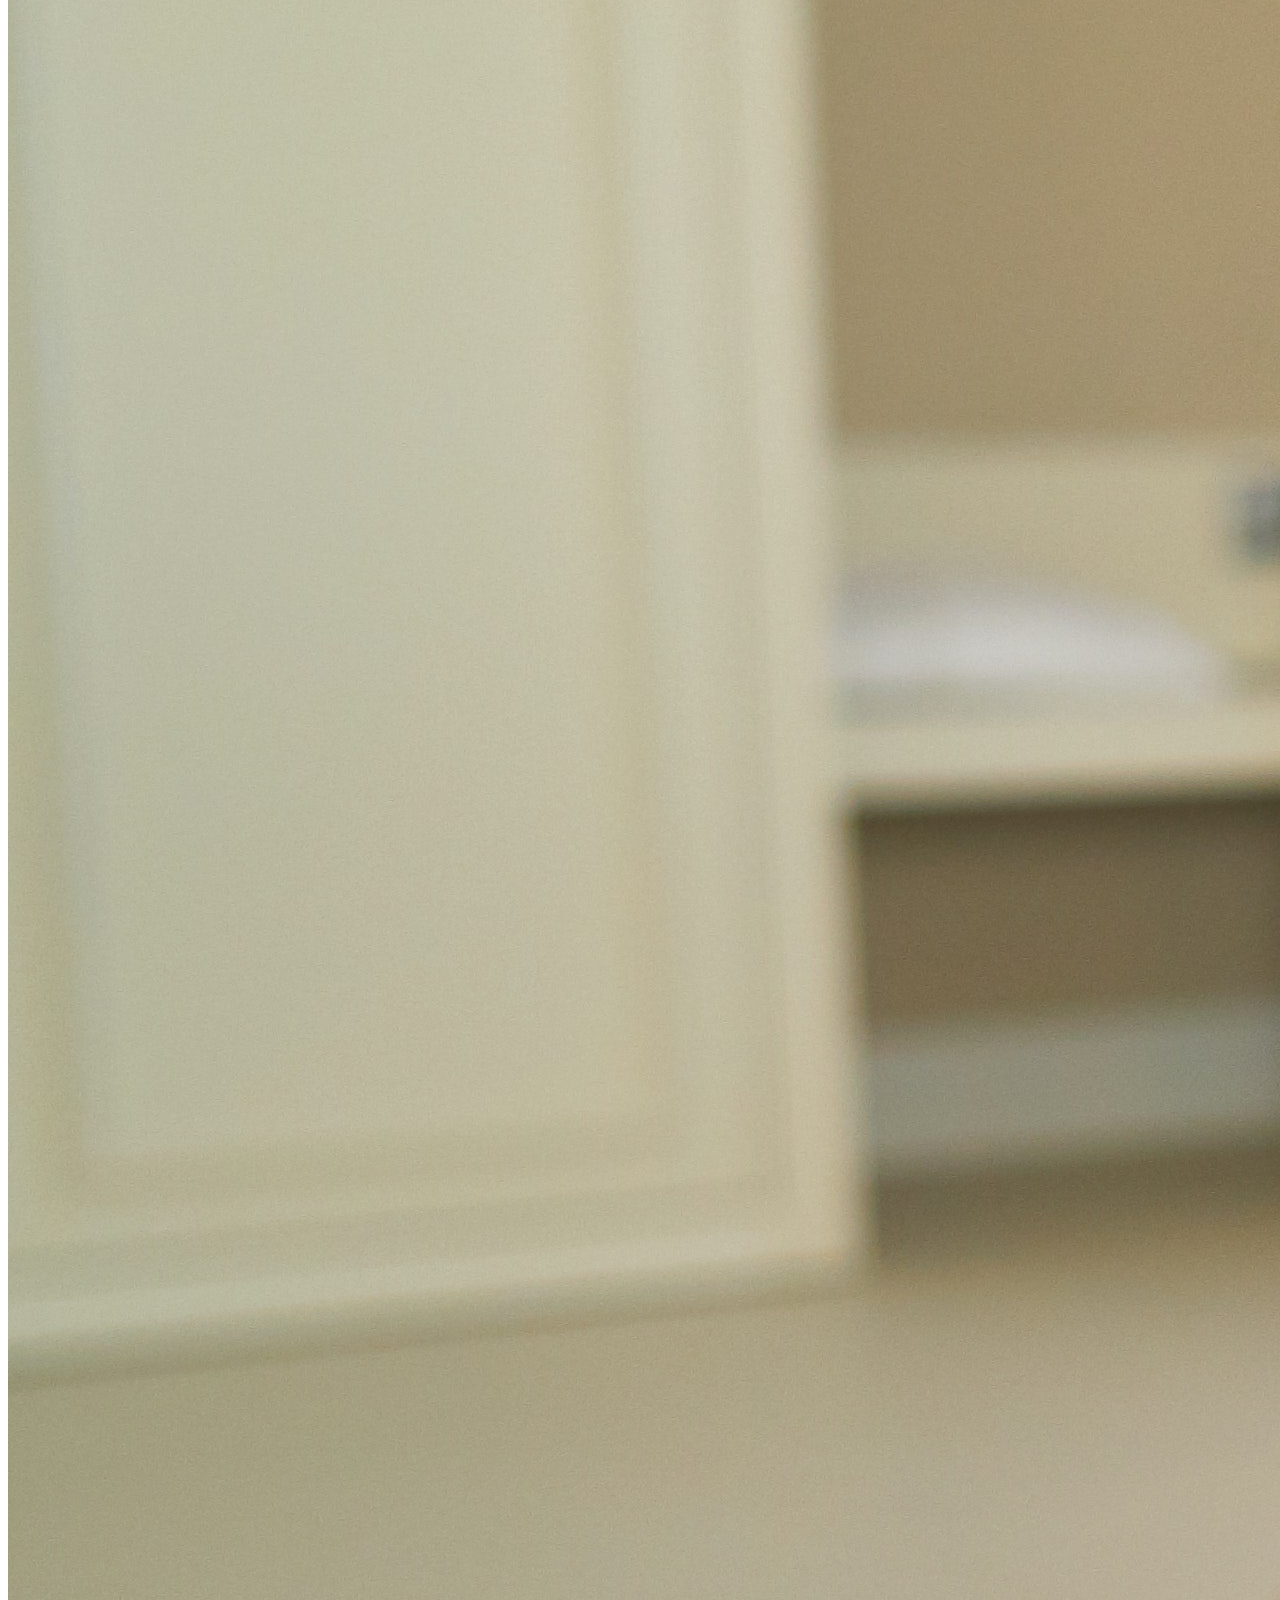
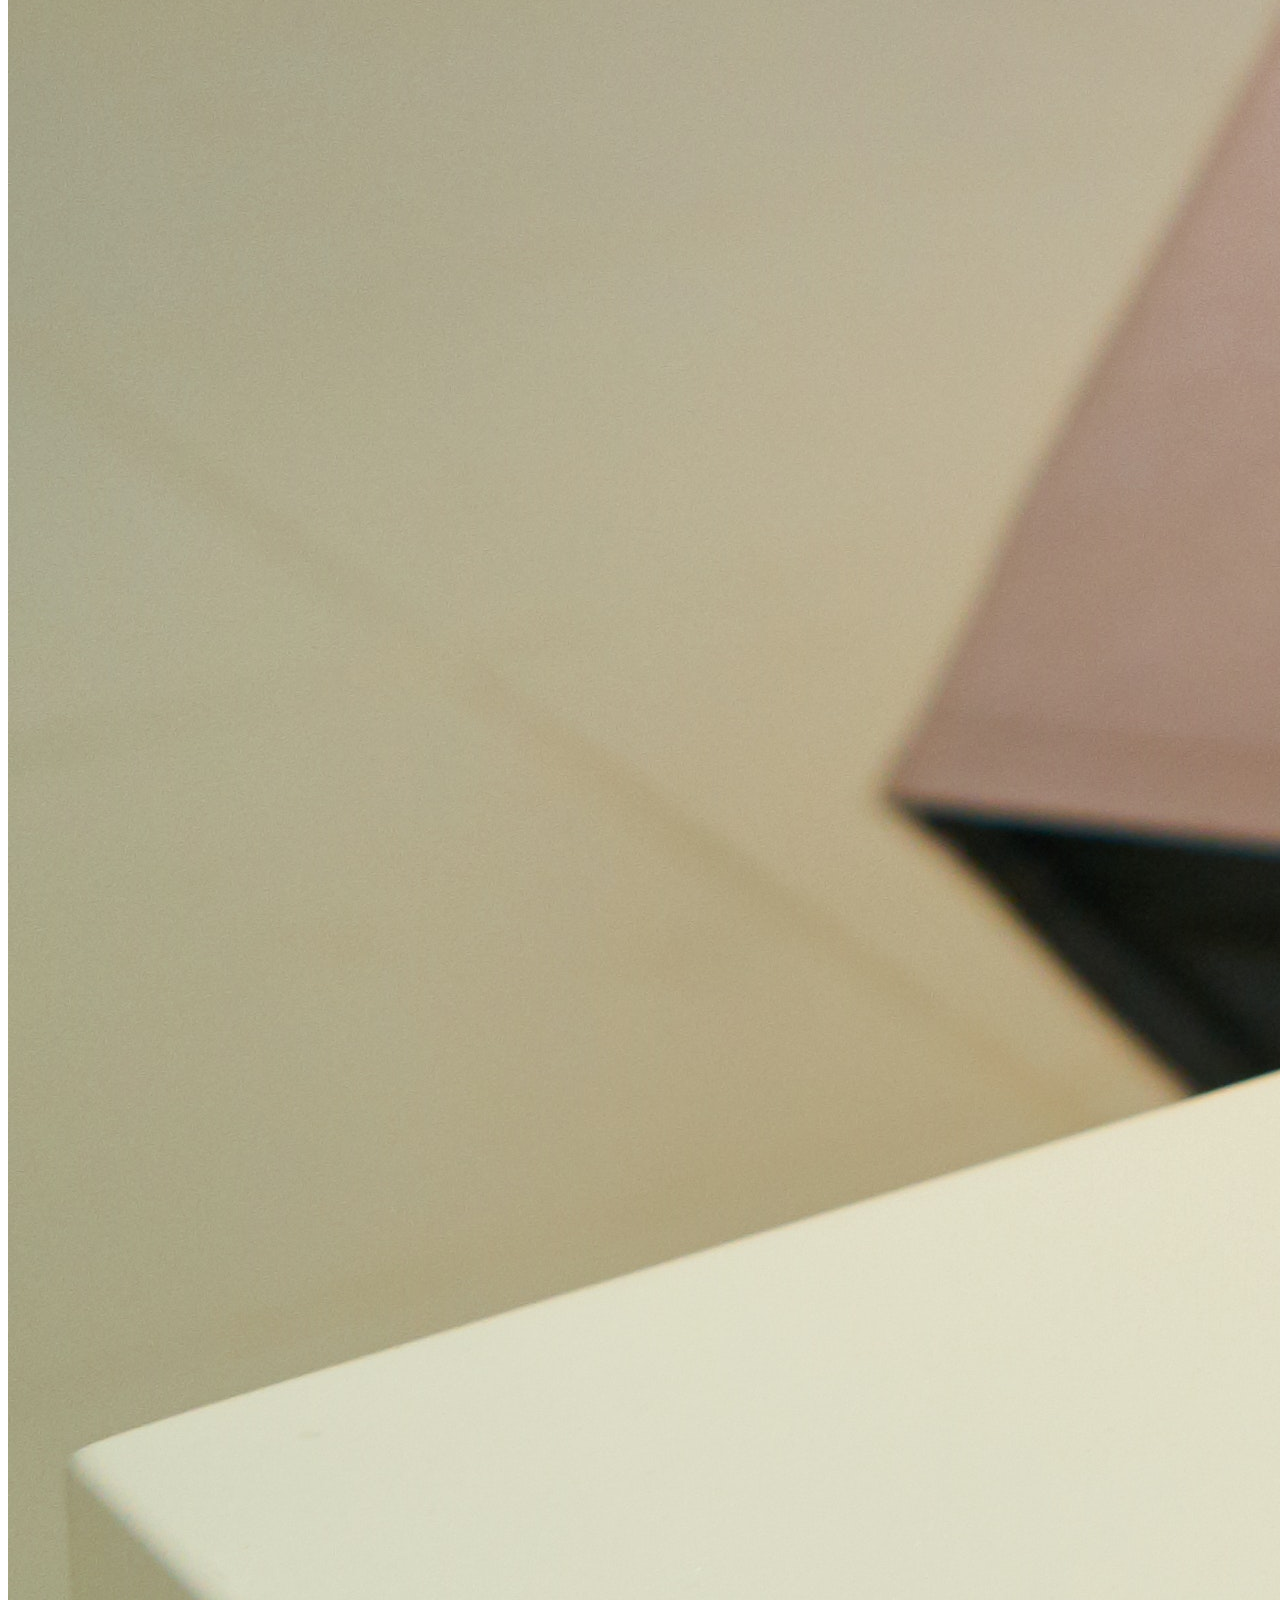
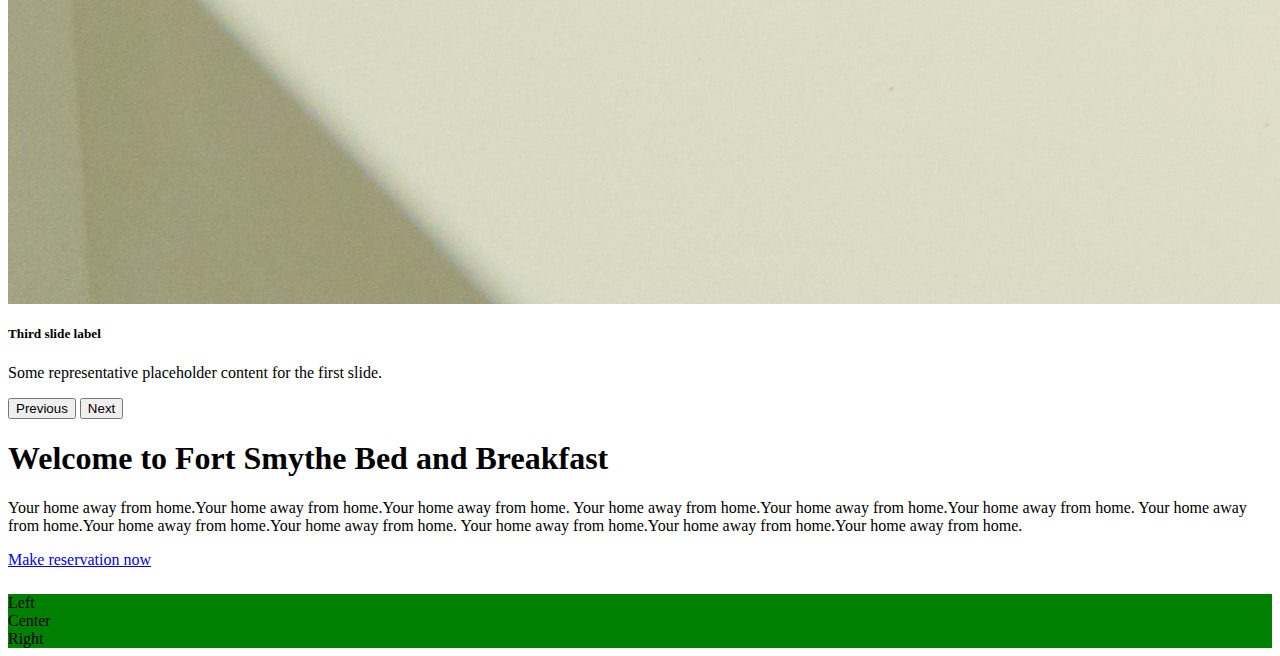
==== commit 5bebacae: "index4" ====
--- a/lesson28/templates/index.html
+++ b/lesson28/templates/index.html
@@ -8,7 +8,8 @@
 
     <style>
         .my-footer {
-            background-color: red
+            background-color: green;
+            margin-top: 25px;
         }
     </style>
     <body>
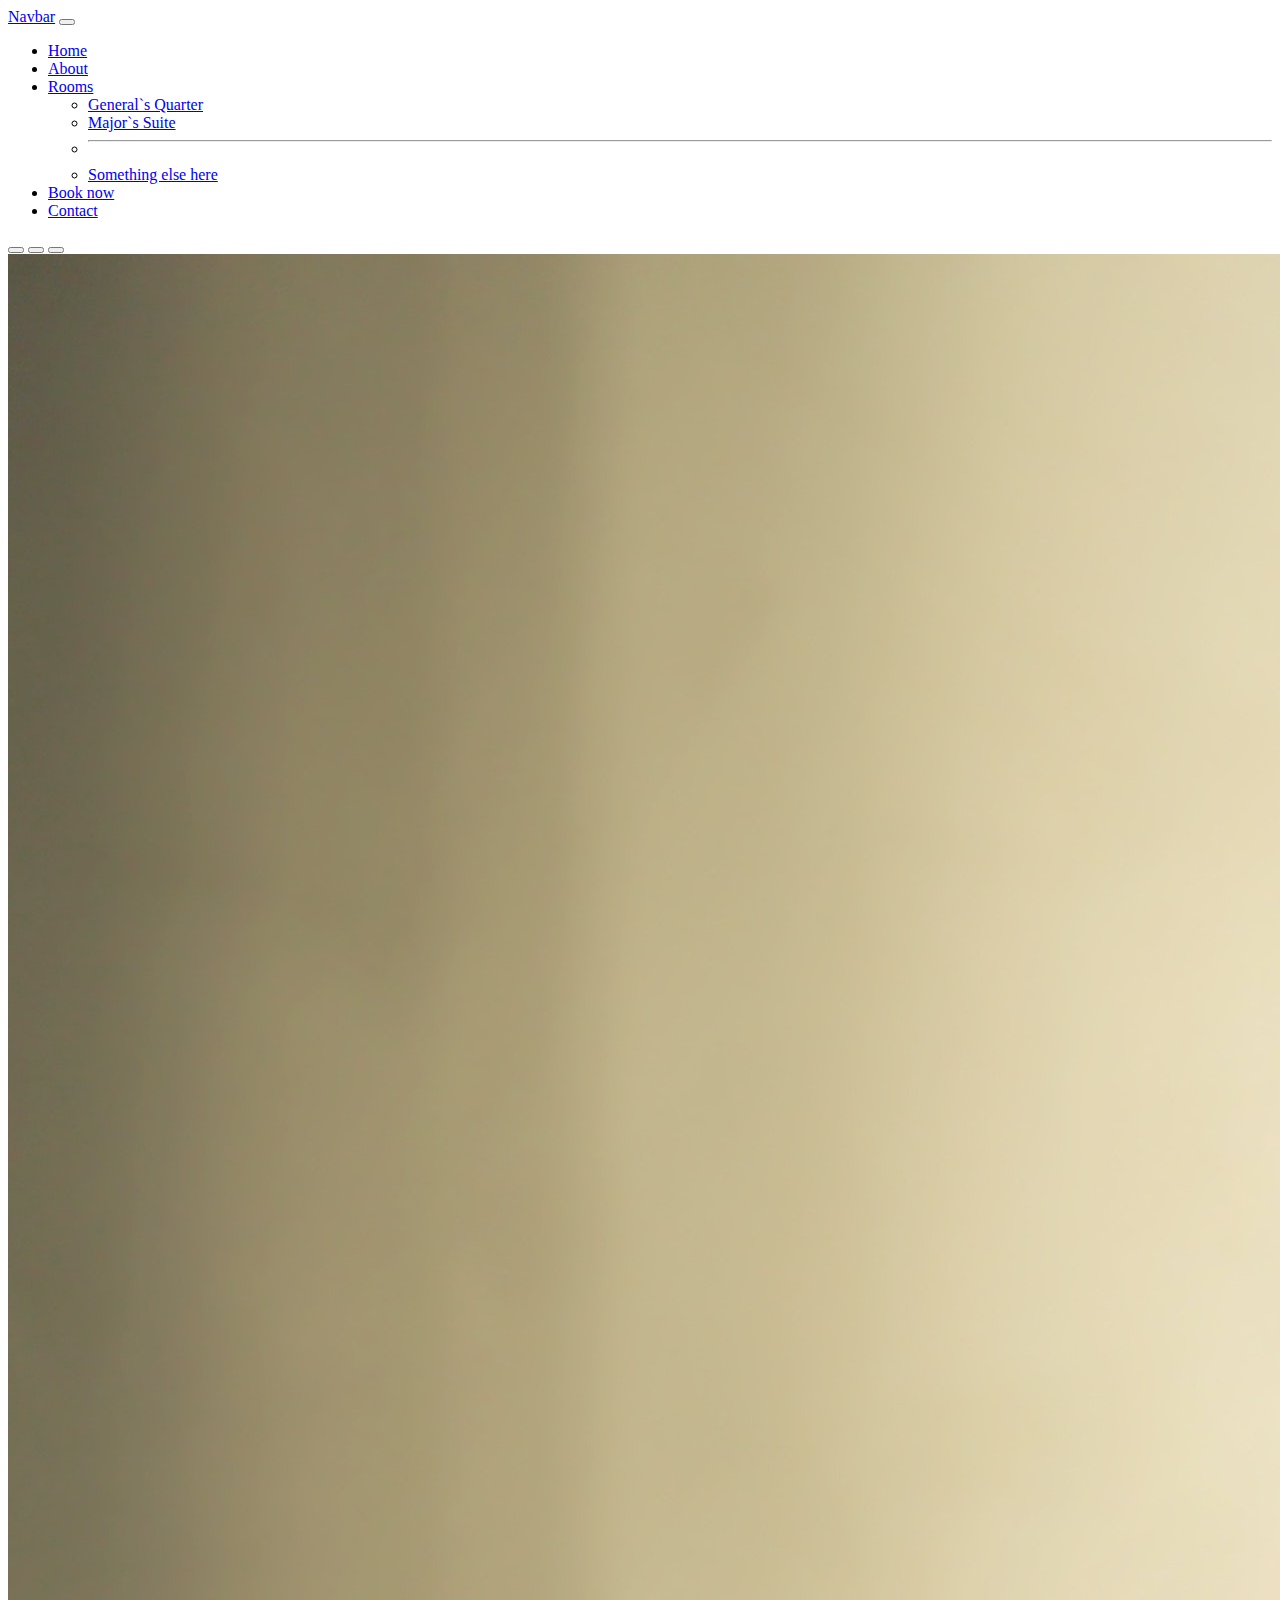
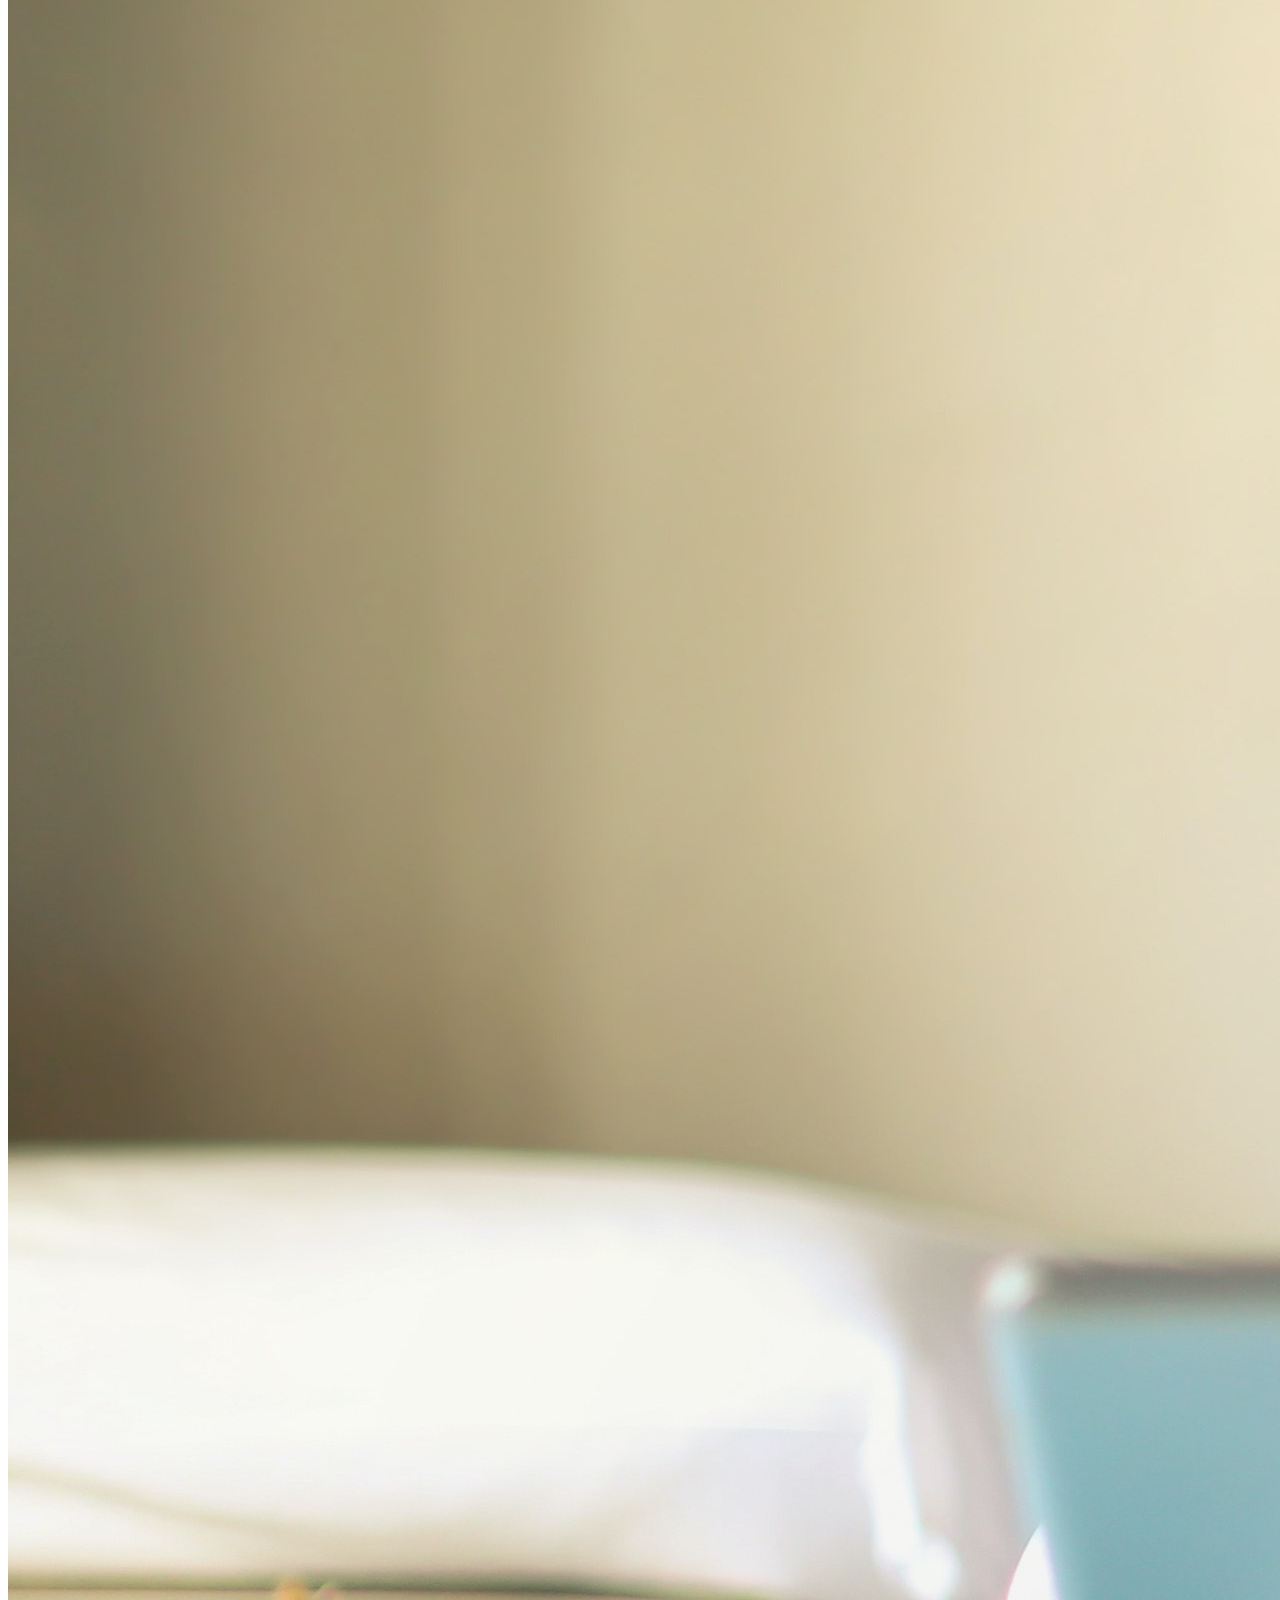
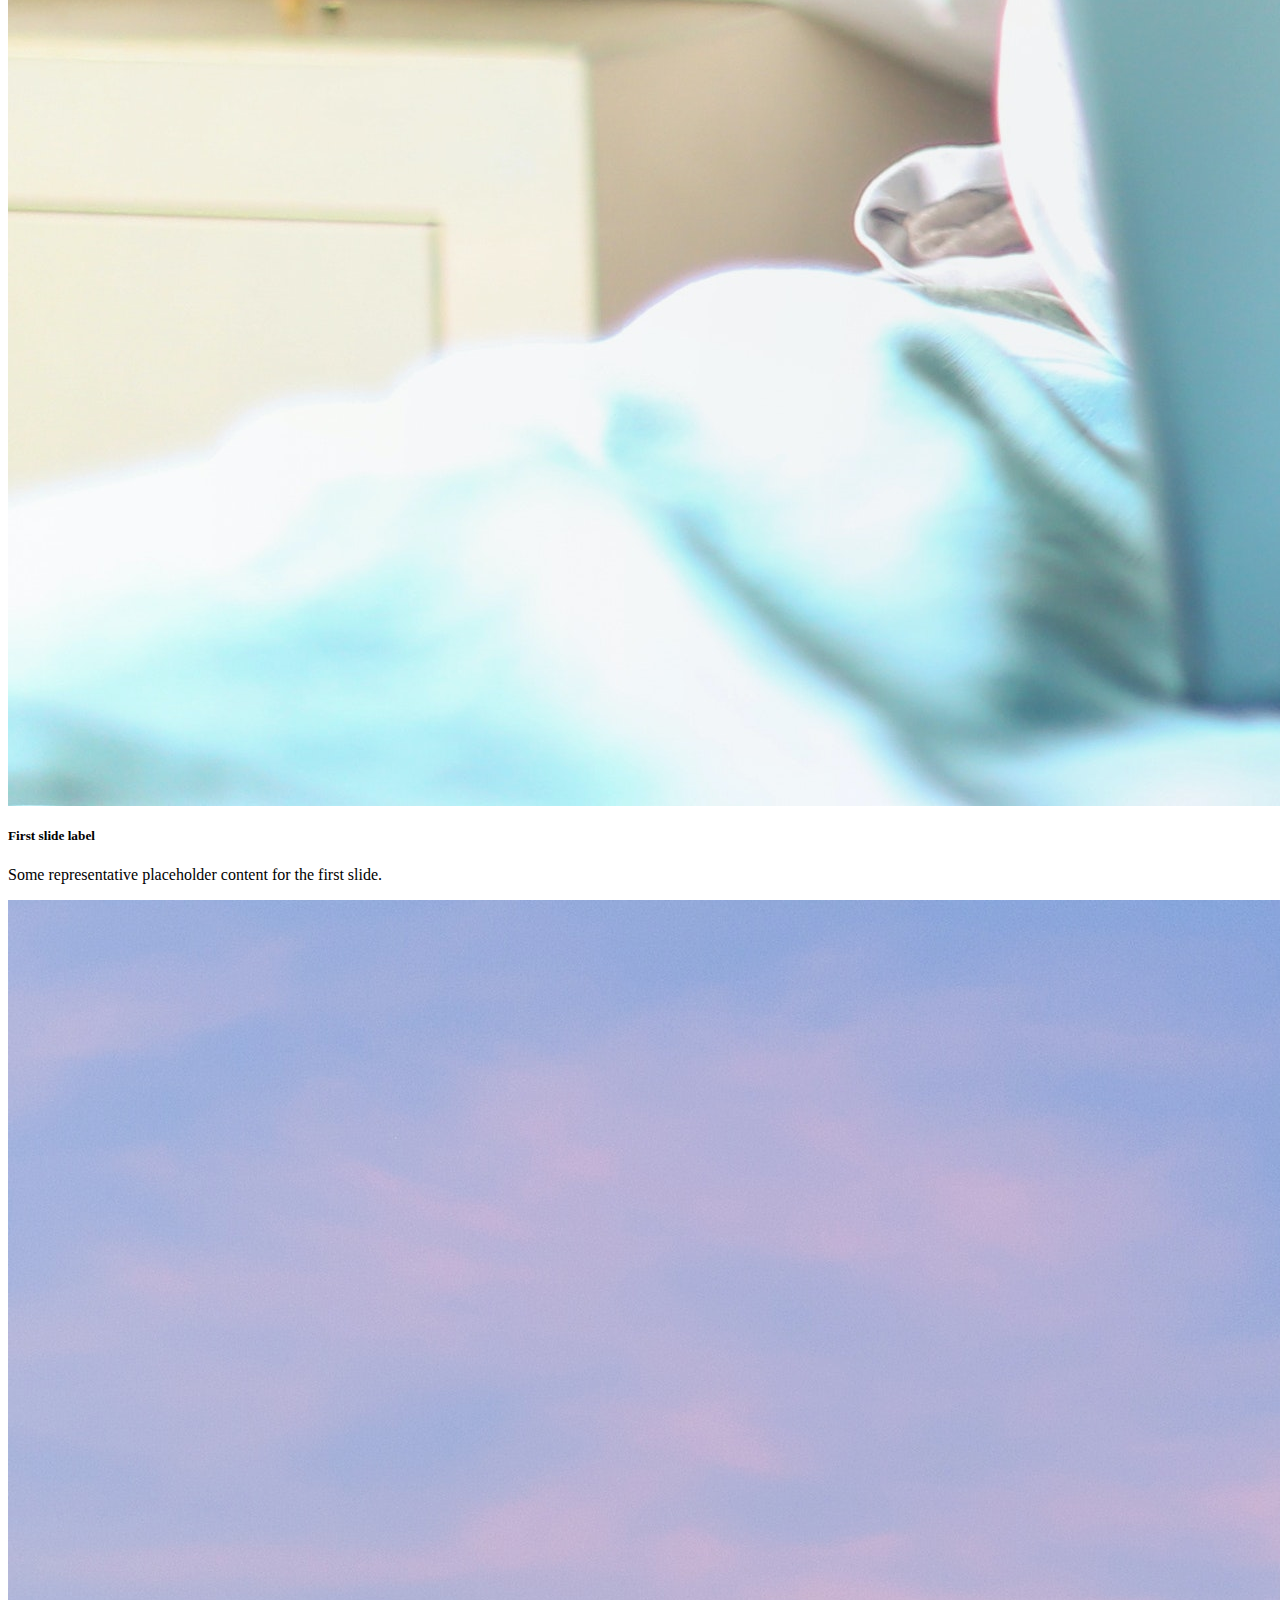
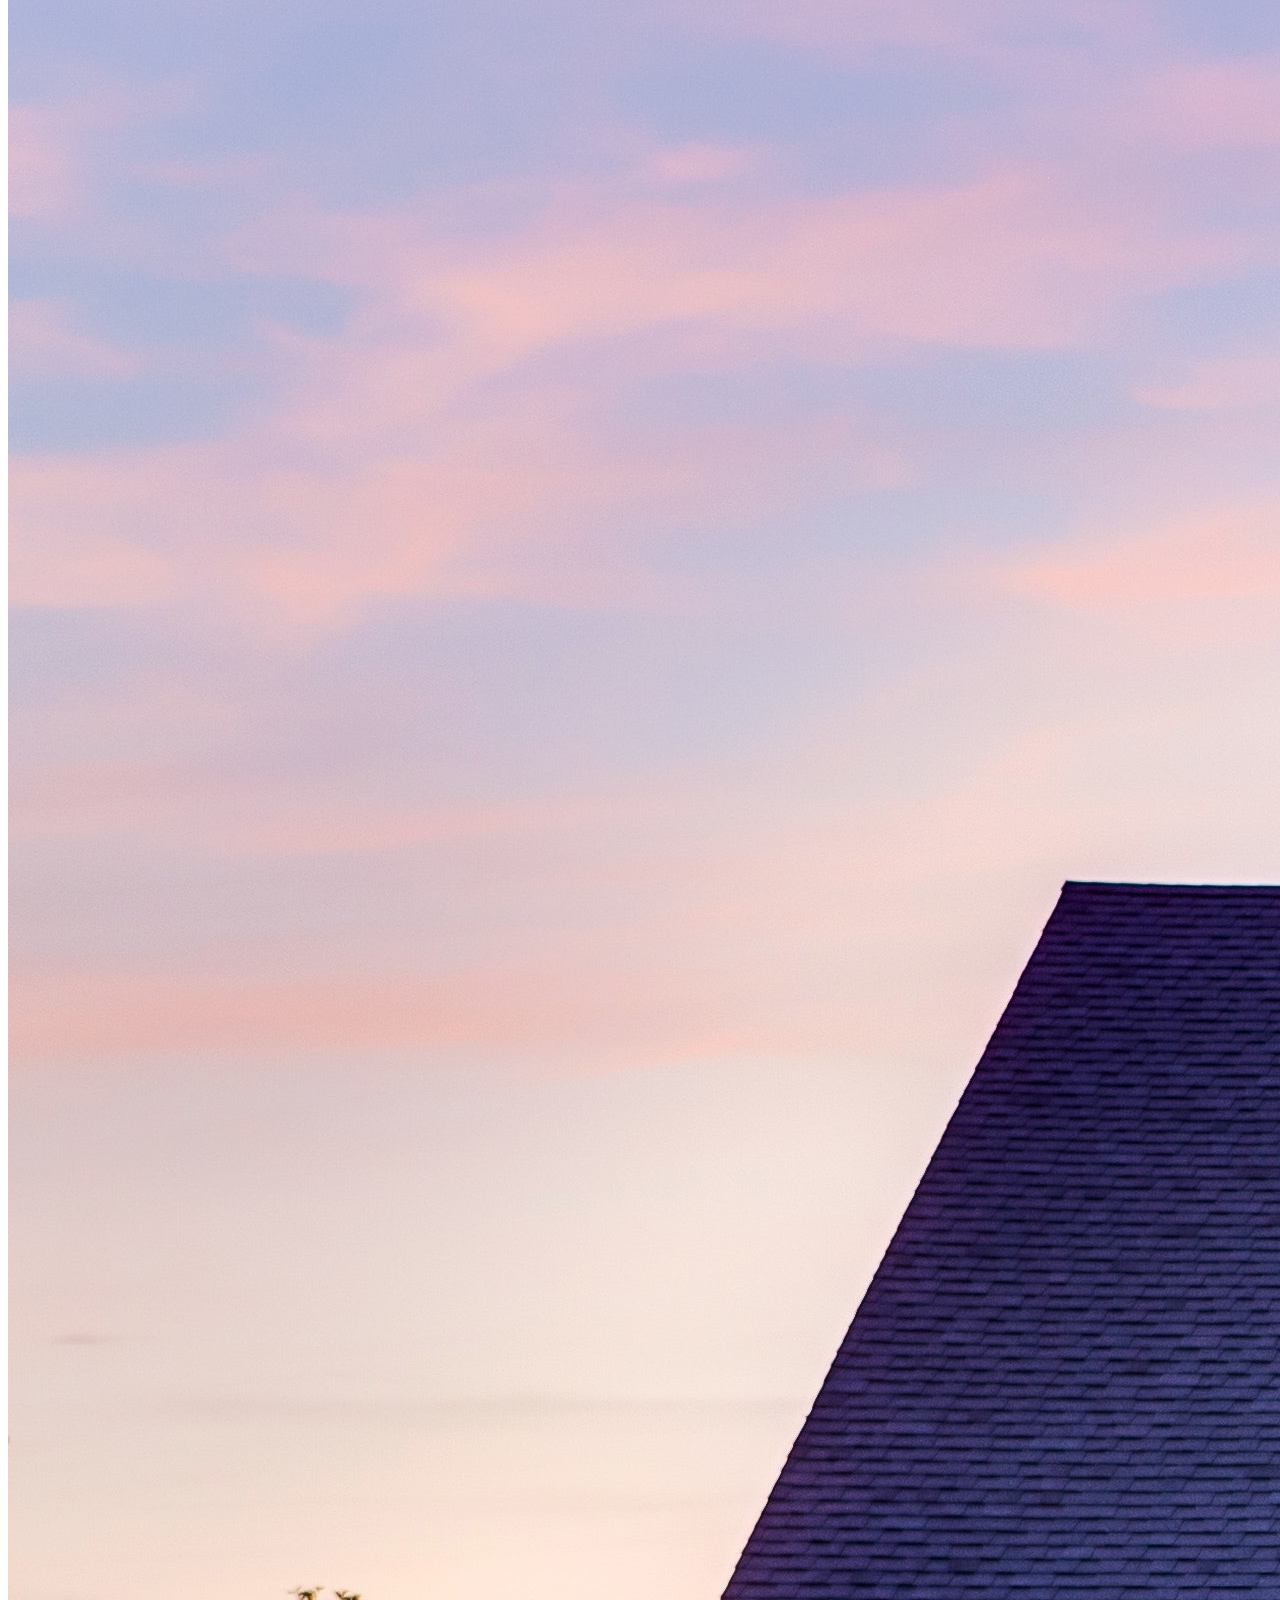
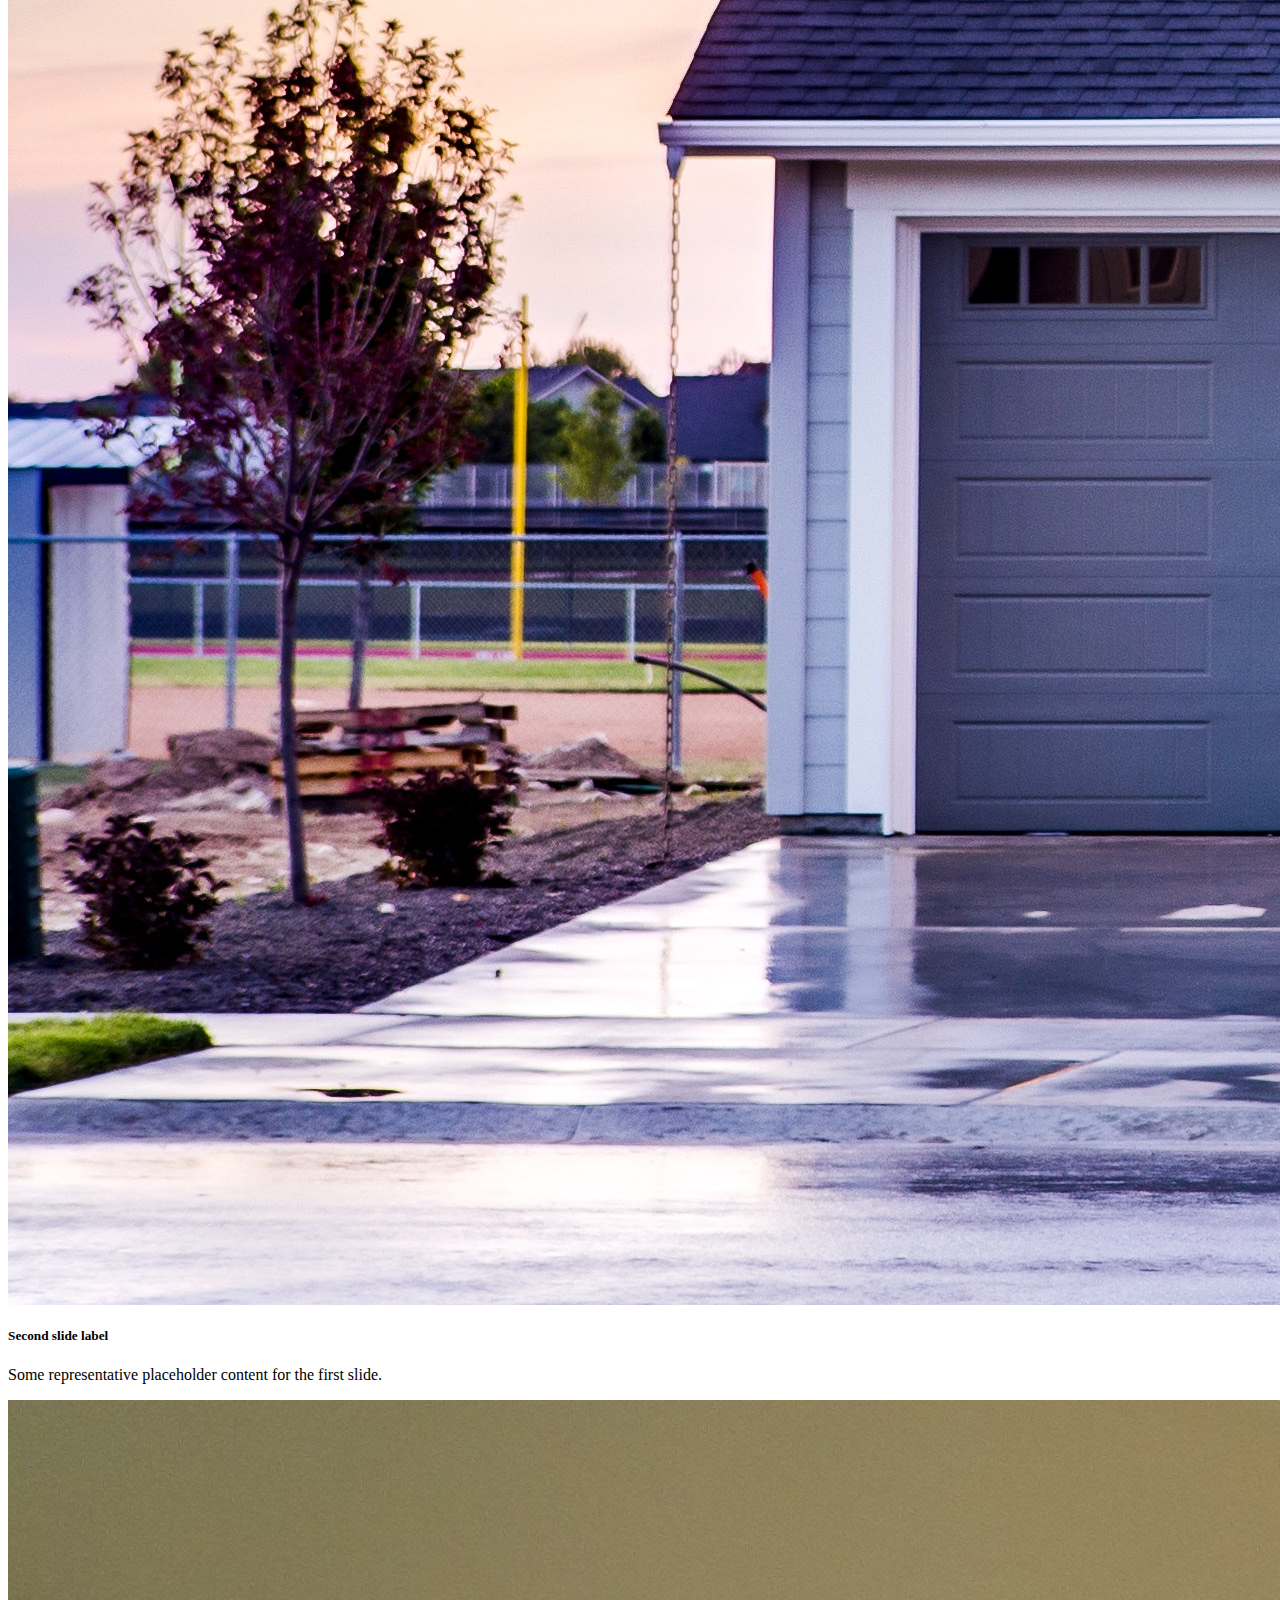
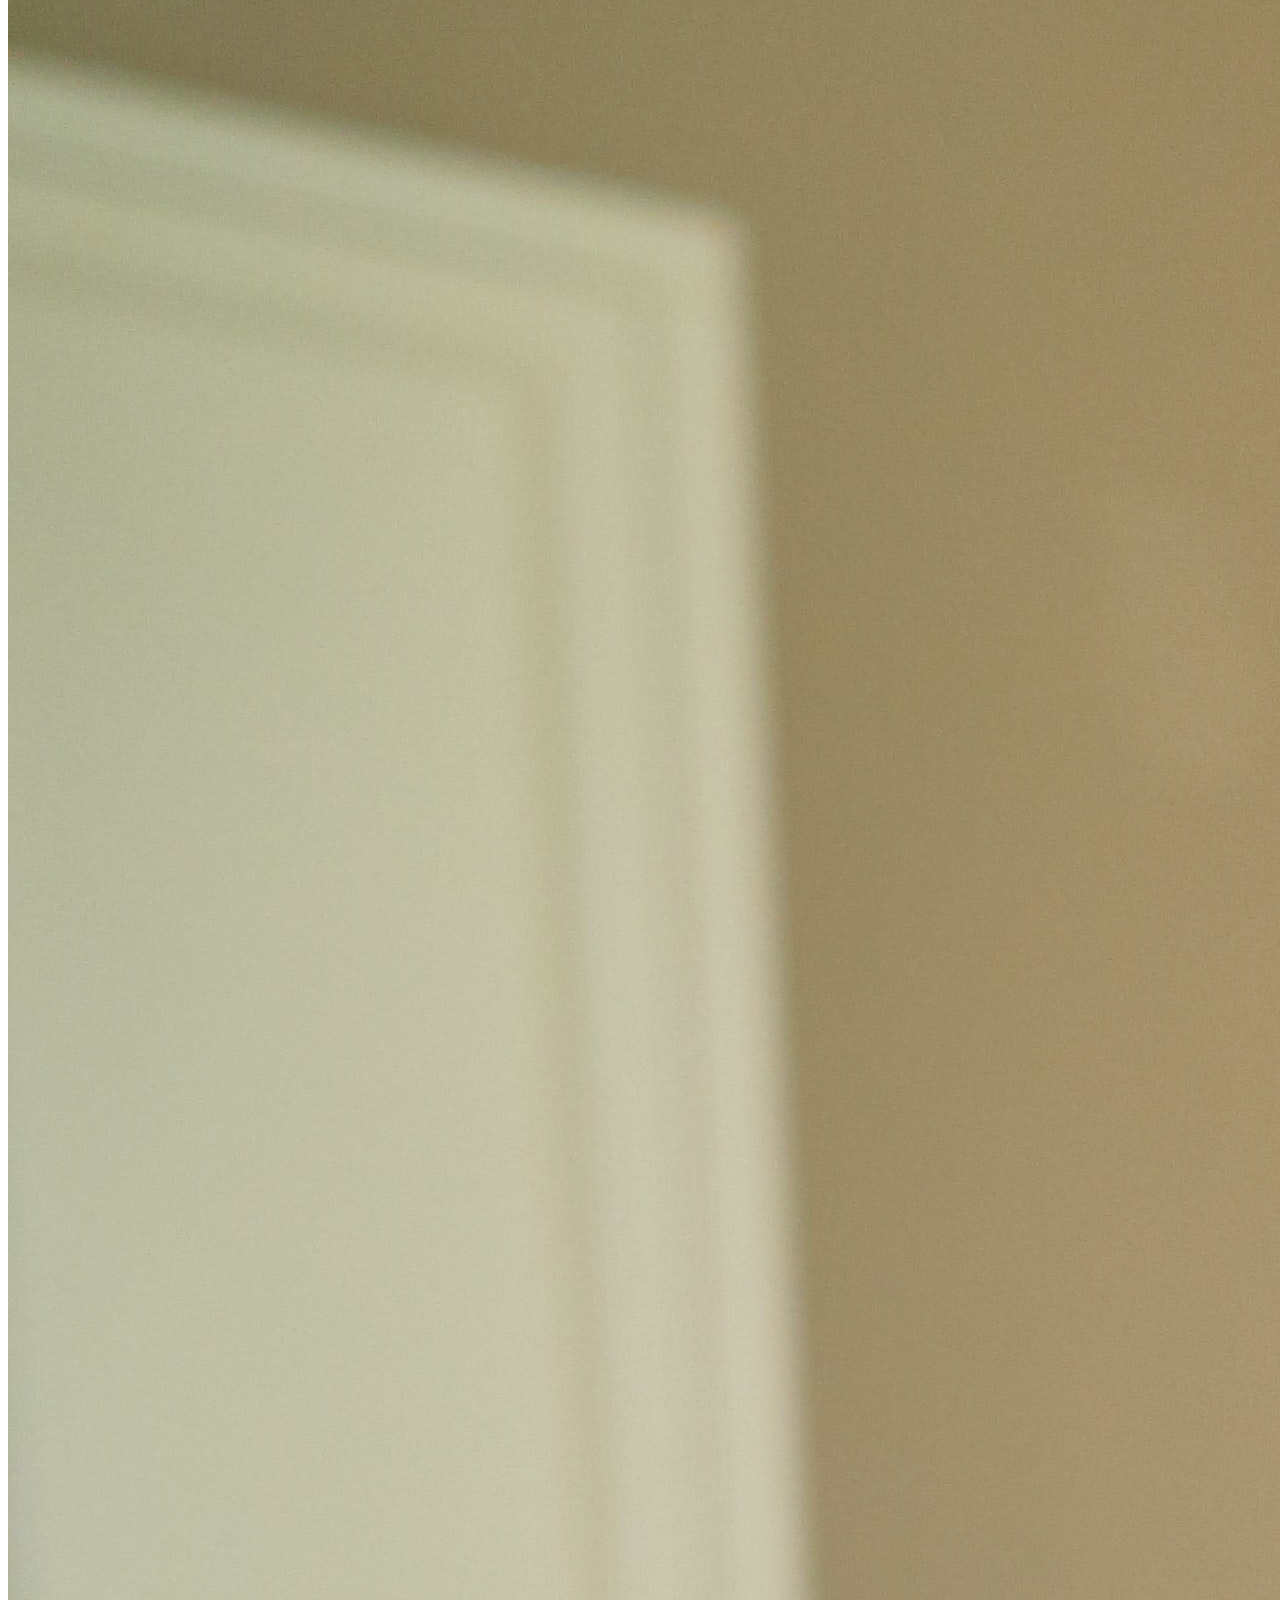
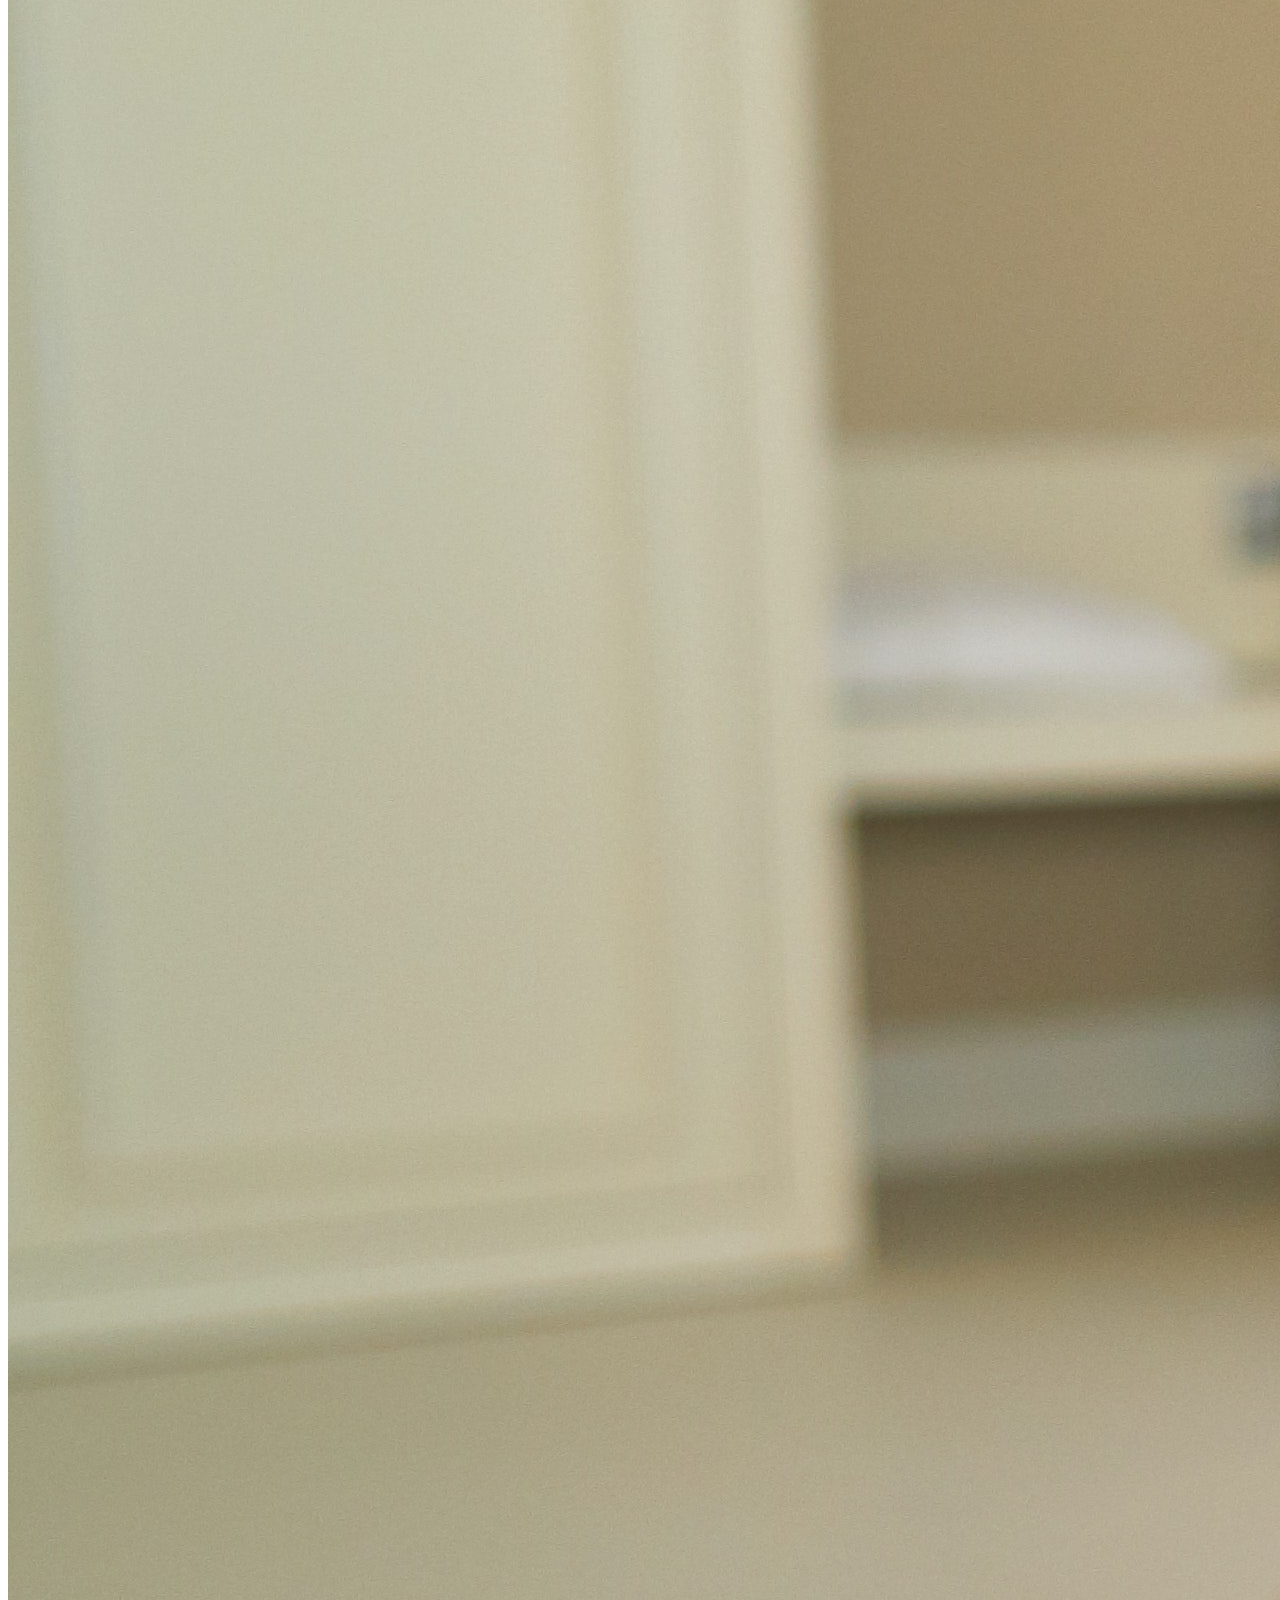
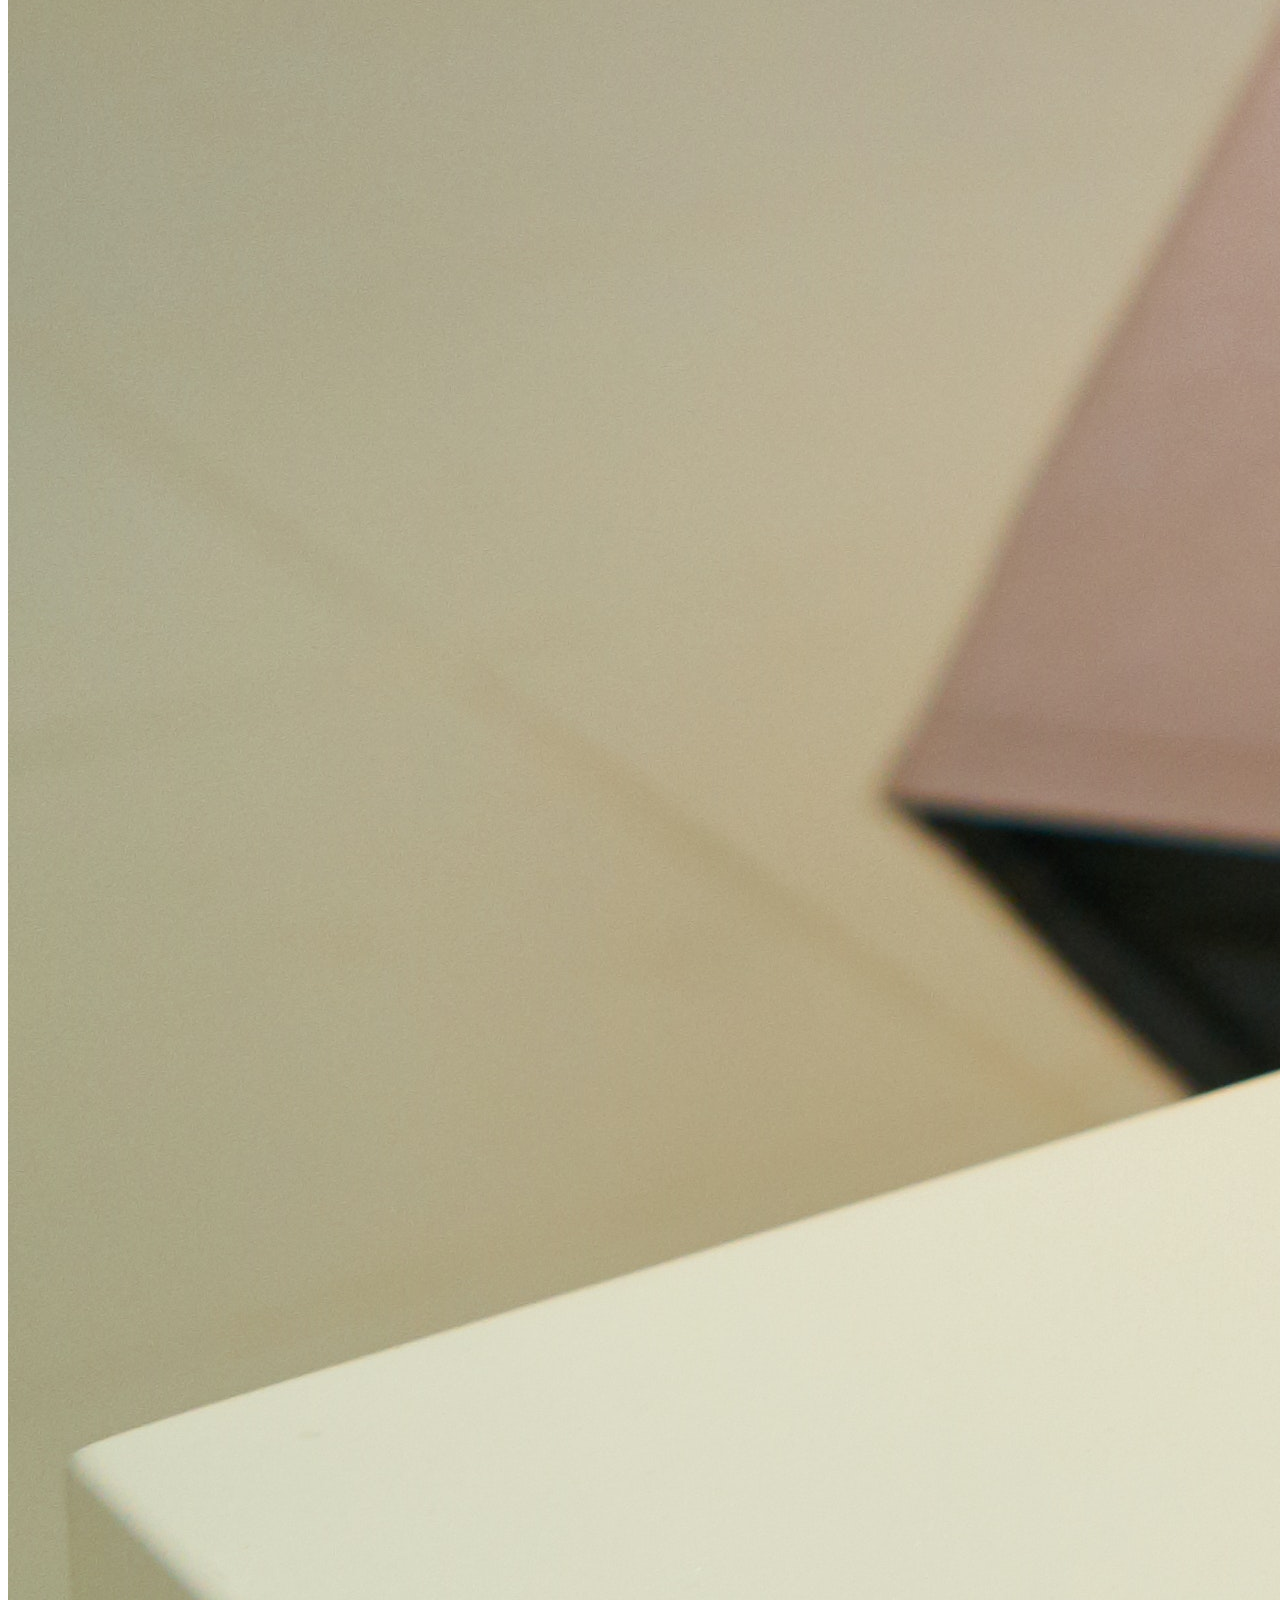
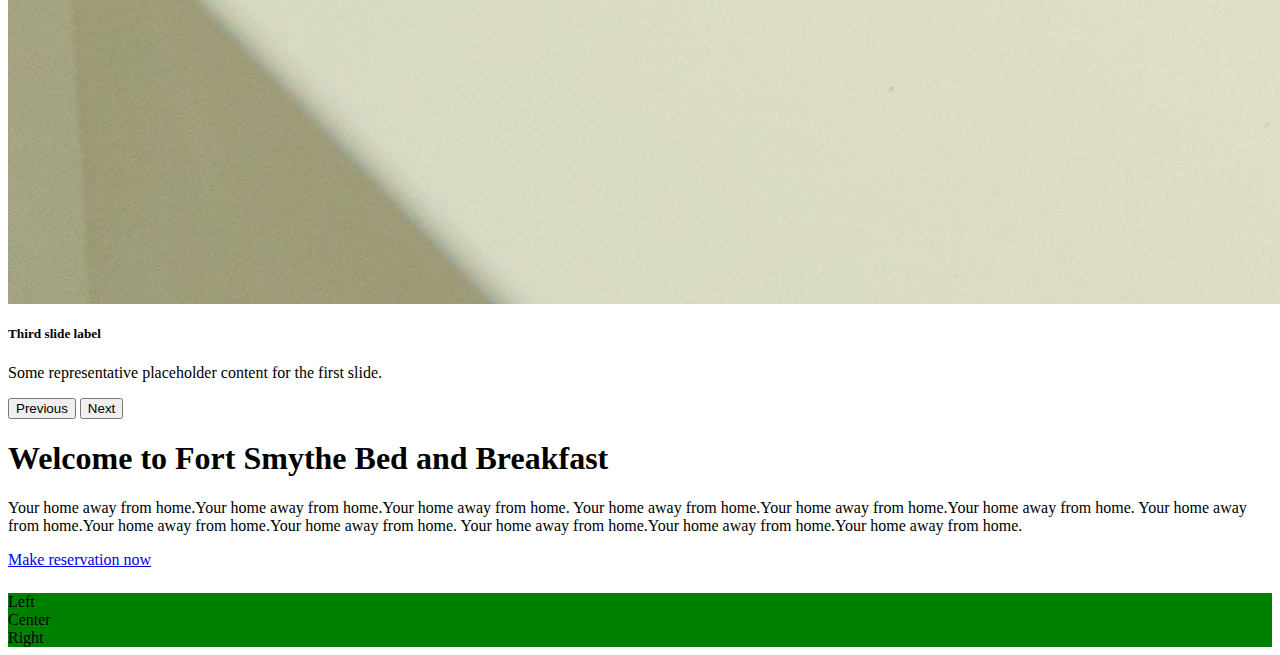
==== commit f11066b1: "index5" ====
--- a/lesson28/templates/index.html
+++ b/lesson28/templates/index.html
@@ -9,7 +9,10 @@
     <style>
         .my-footer {
             background-color: green;
-            margin-top: 25px;
+            margin-top: 1.5em;
+        }
+        p {
+
         }
     </style>
     <body>
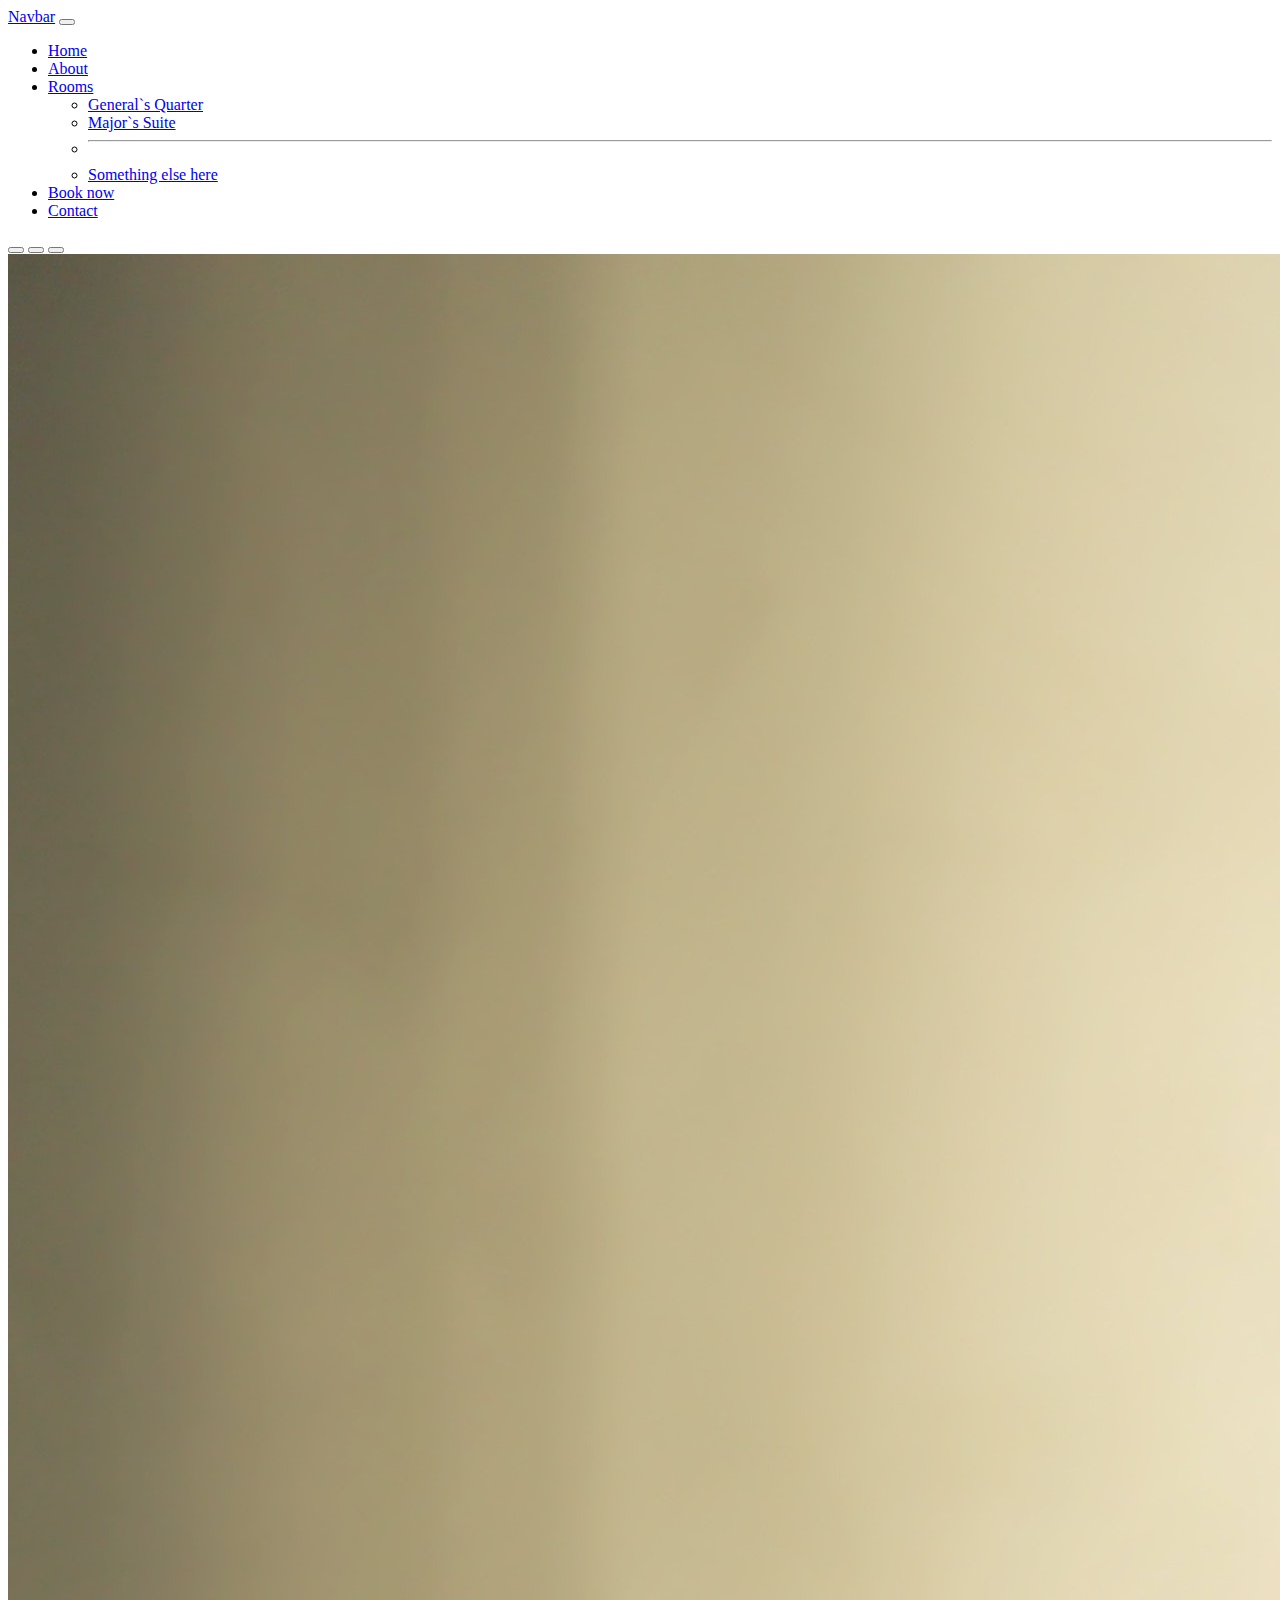
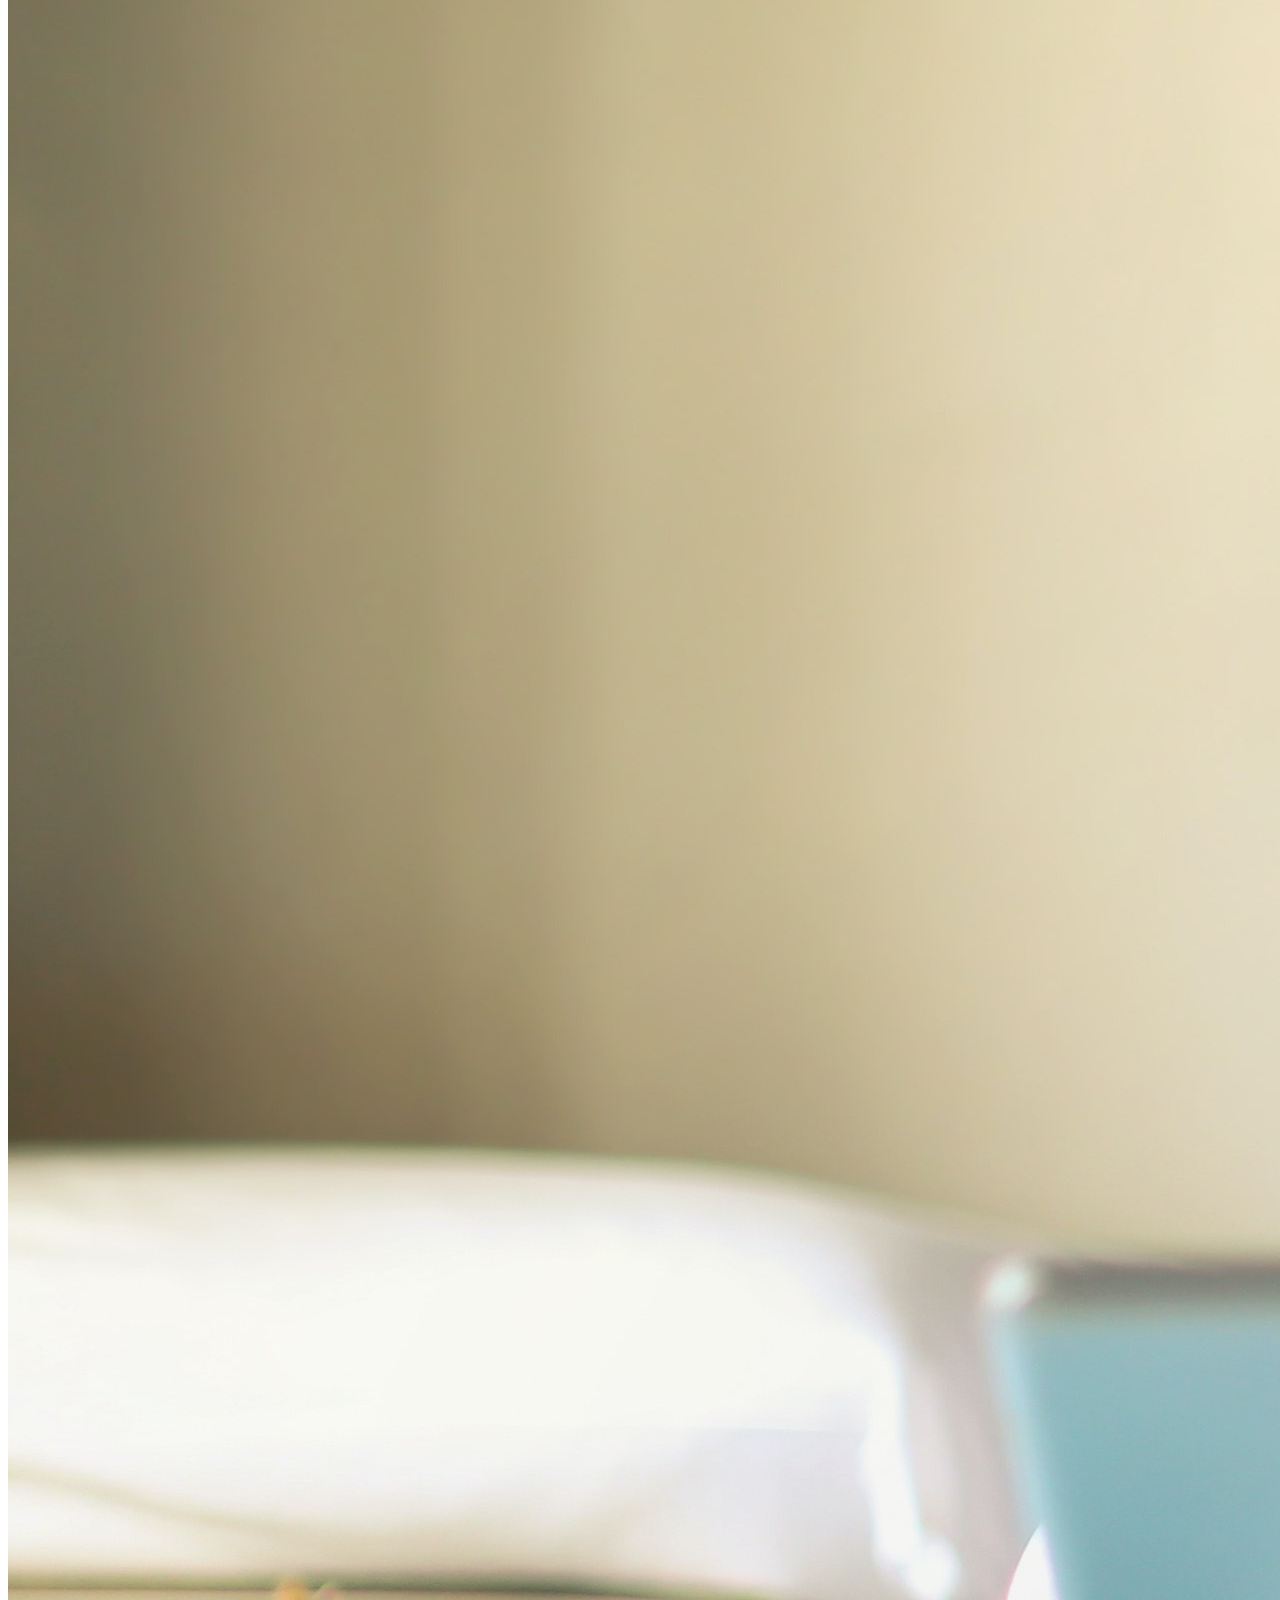
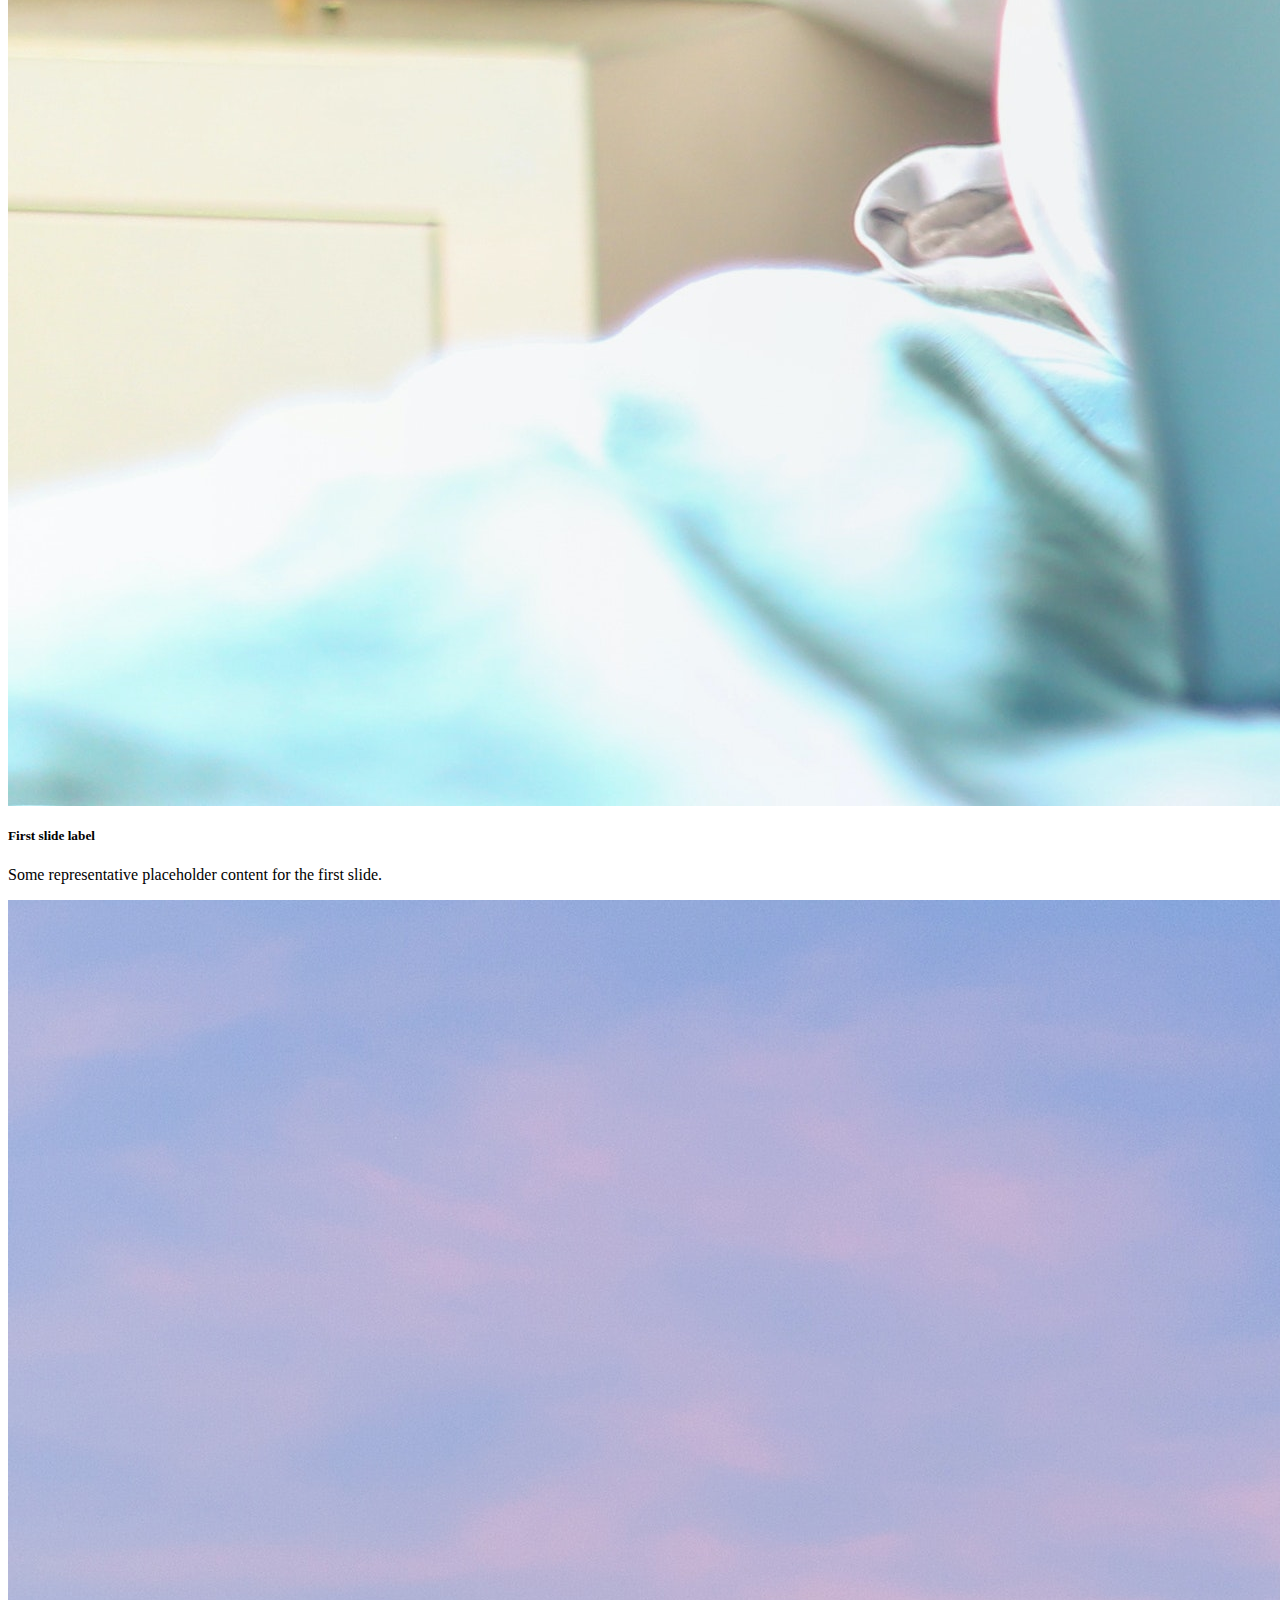
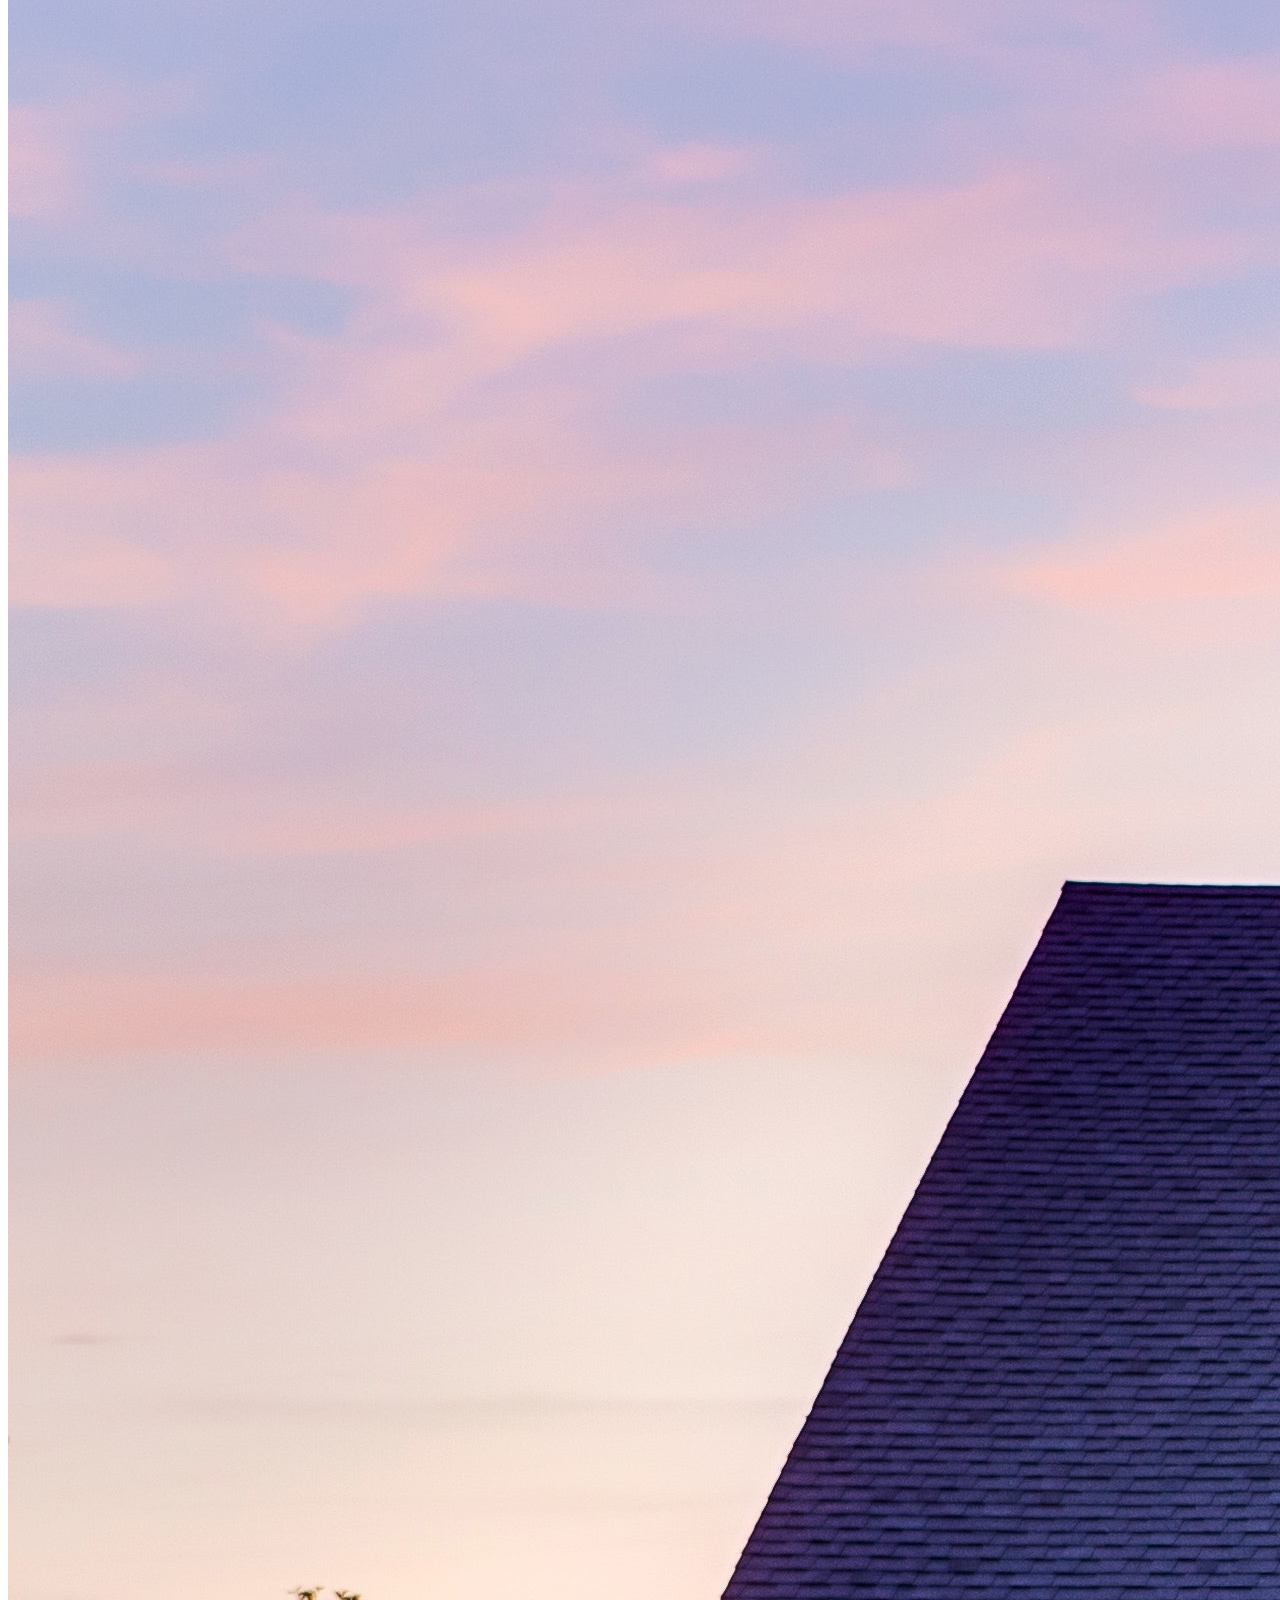
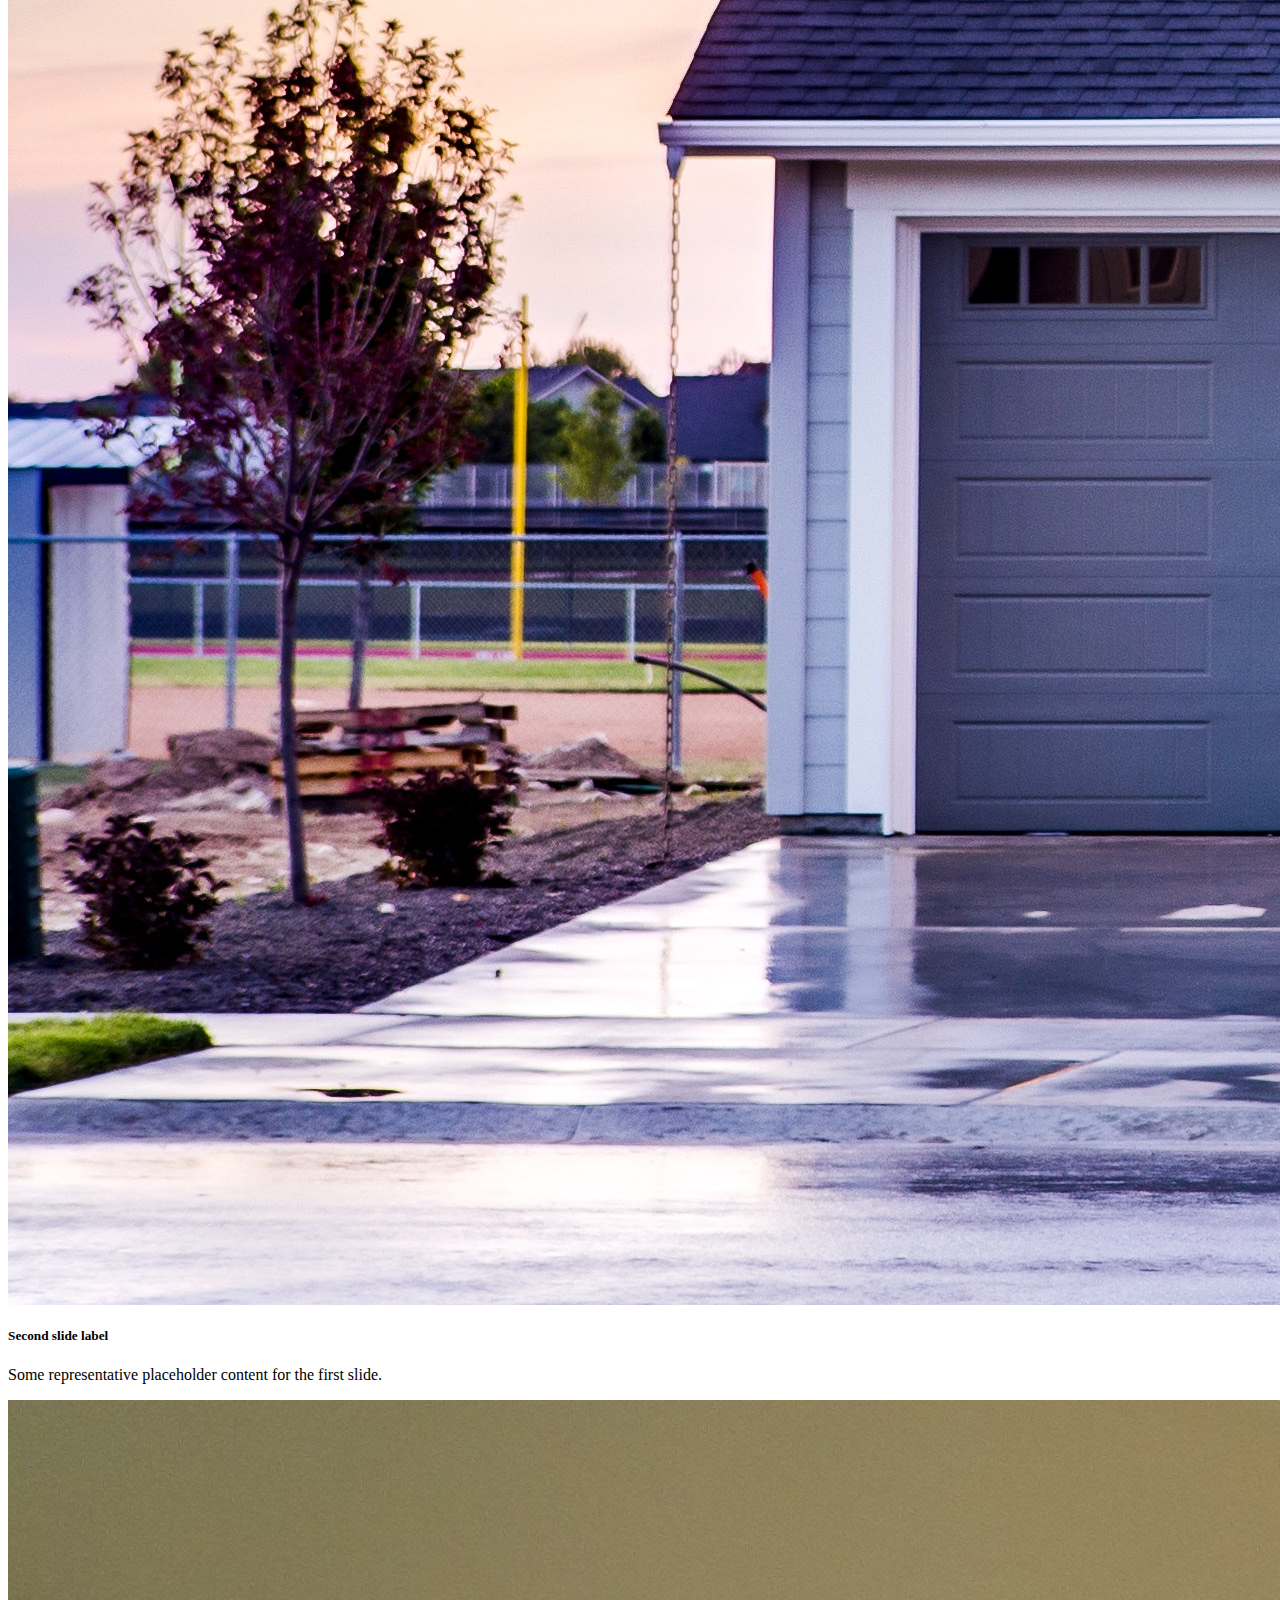
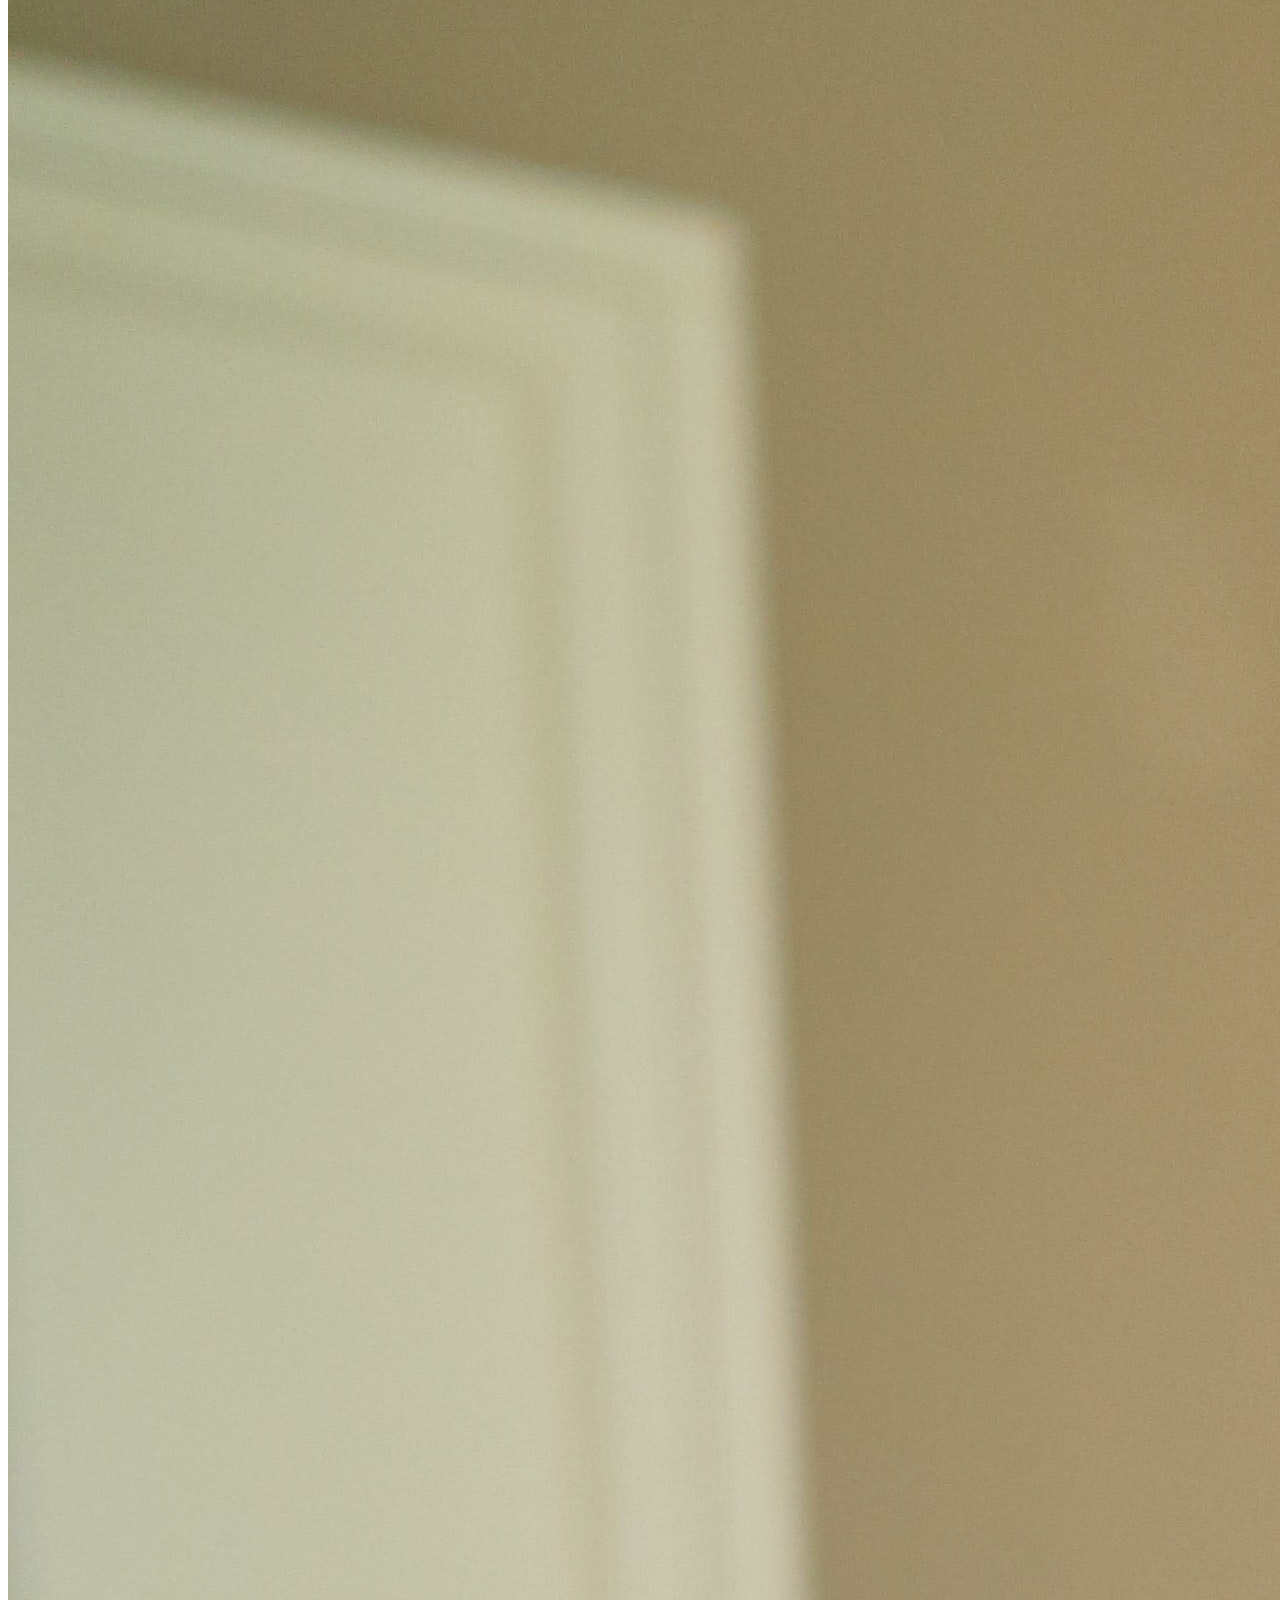
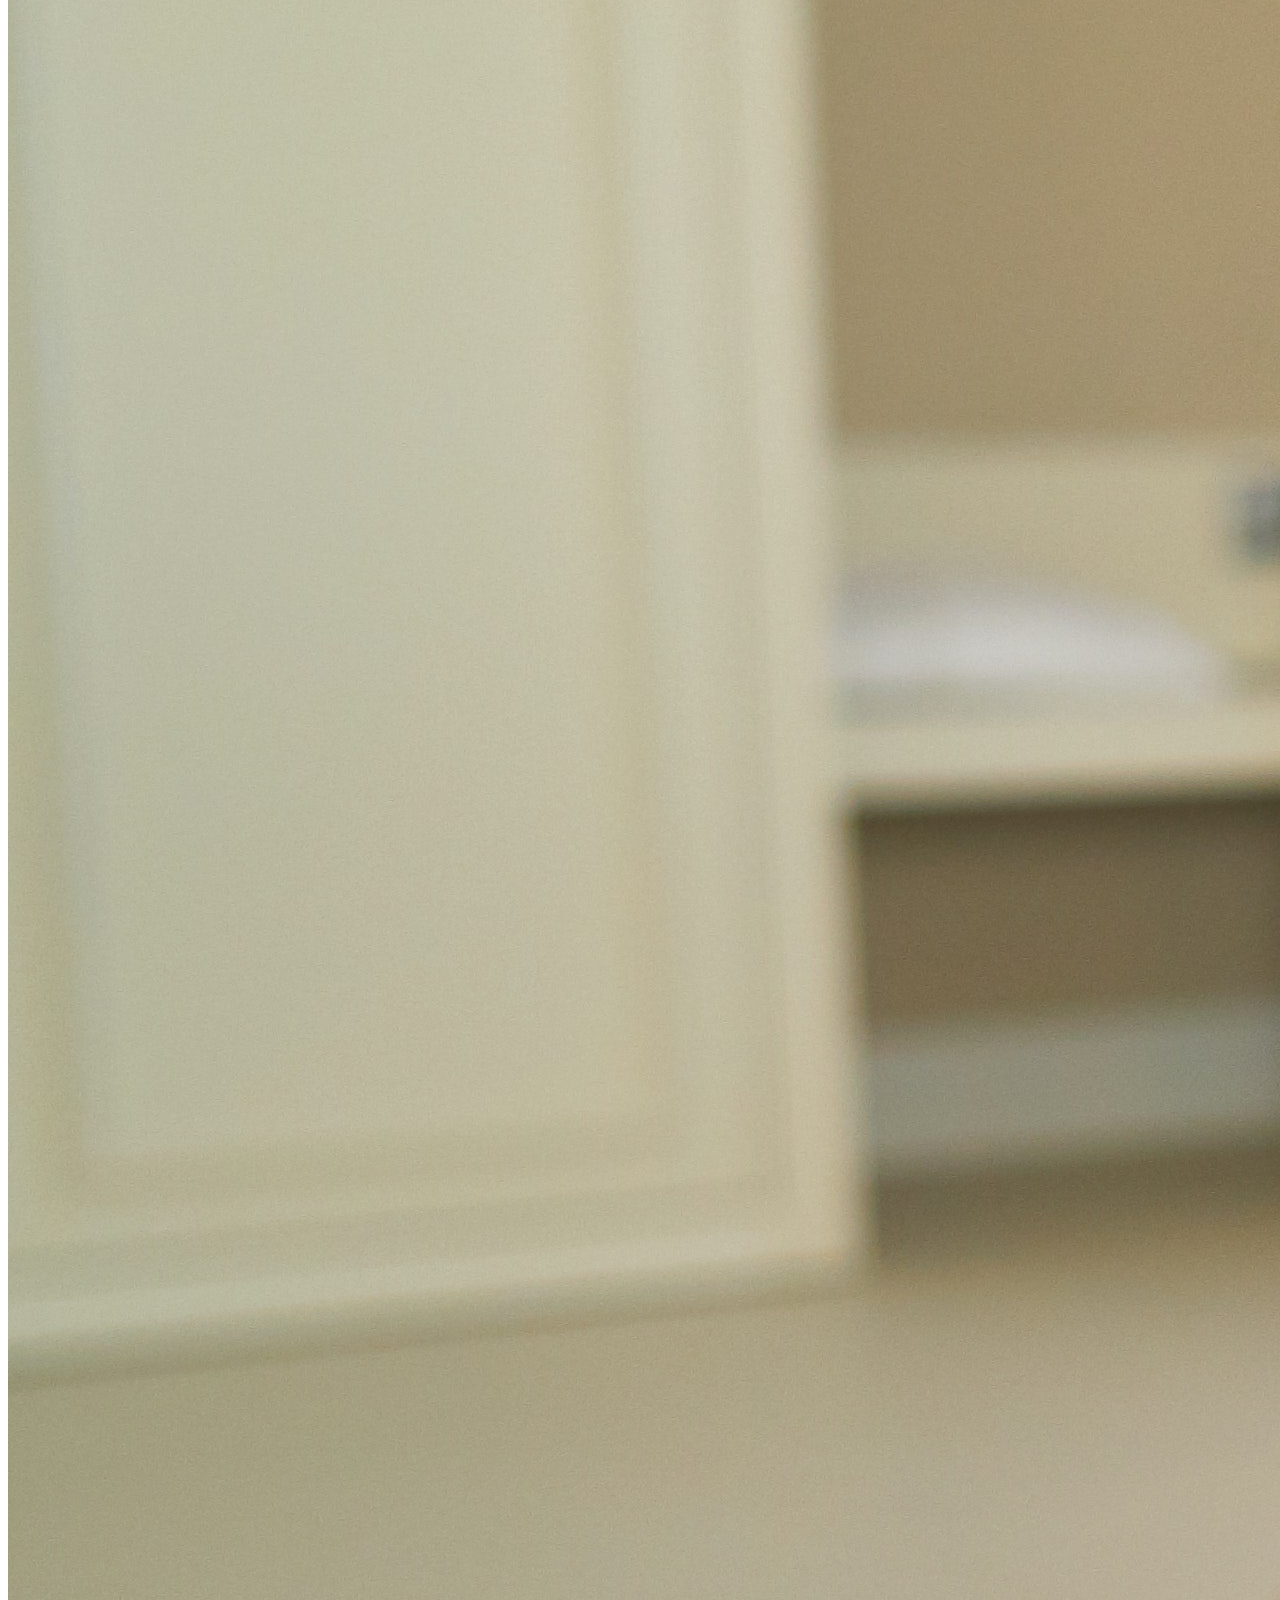
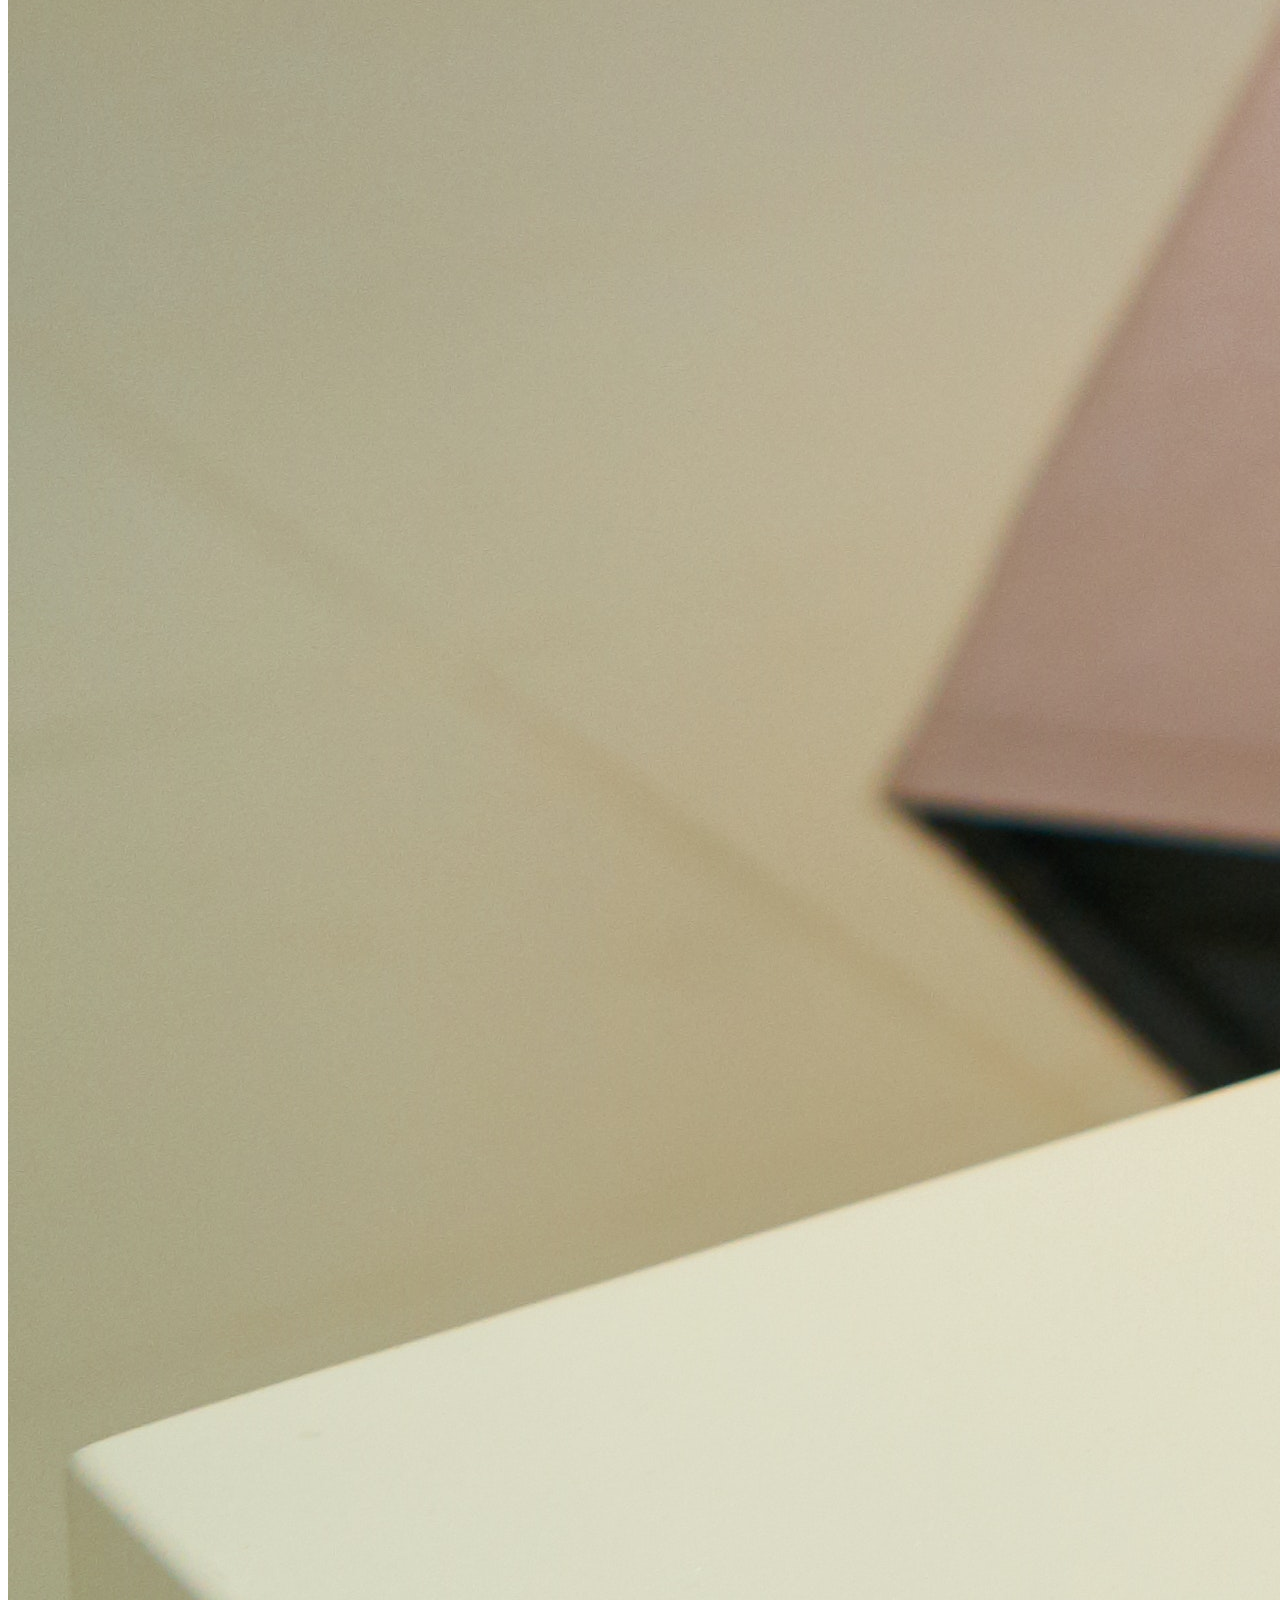
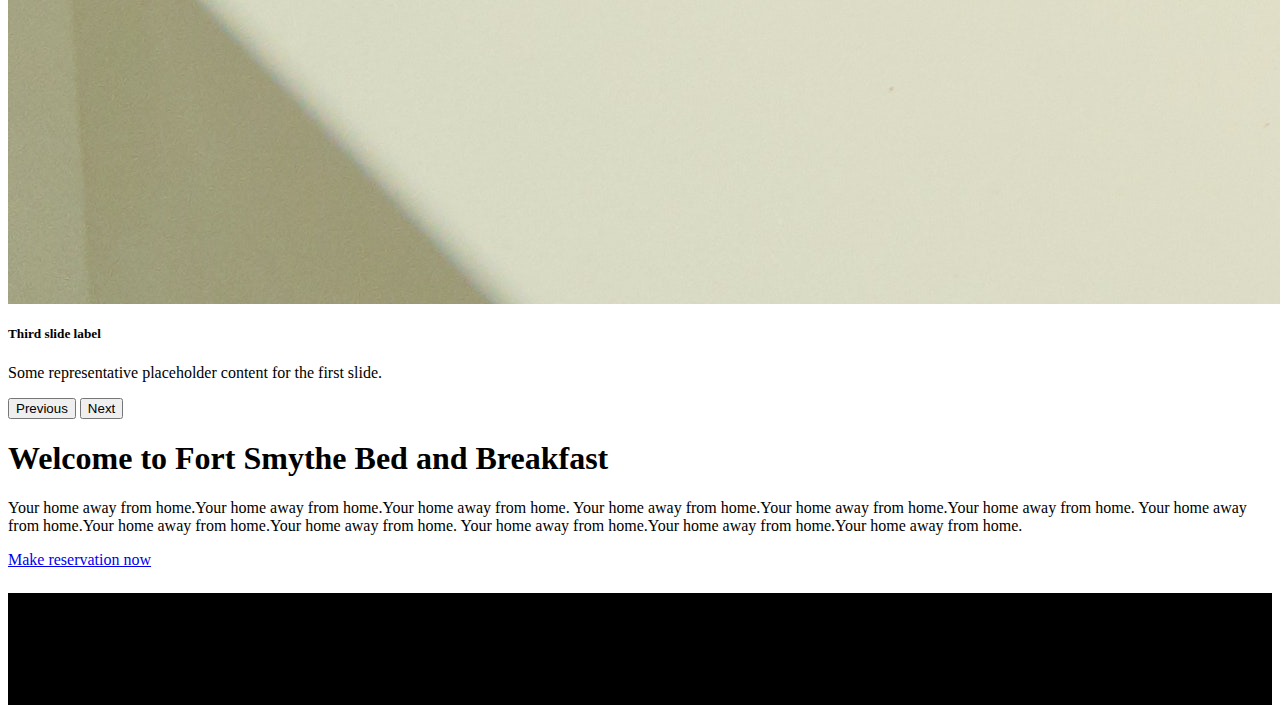
==== commit 551d744c: "index6" ====
--- a/lesson28/templates/index.html
+++ b/lesson28/templates/index.html
@@ -8,8 +8,10 @@
 
     <style>
         .my-footer {
-            background-color: green;
+            height: 5em;
+            background-color: black;
             margin-top: 1.5em;
+            padding: 1em;
         }
         p {
 
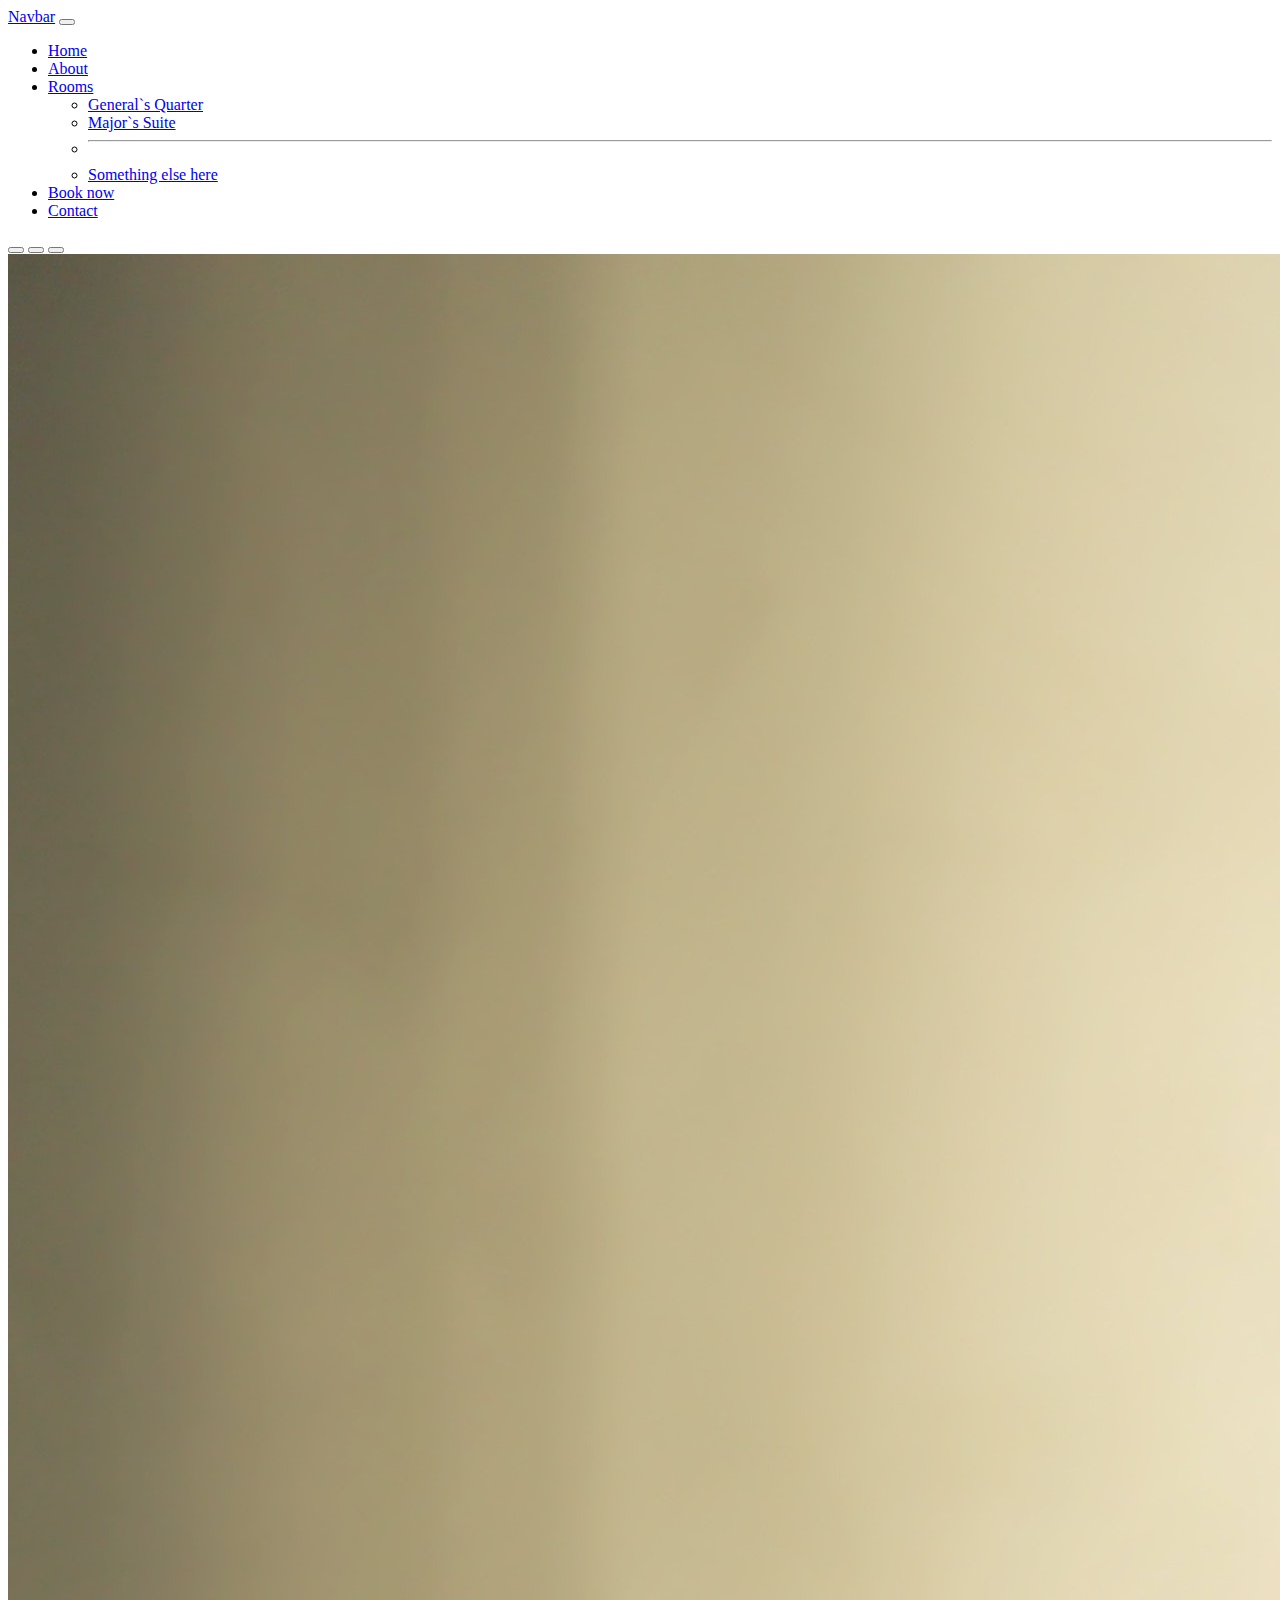
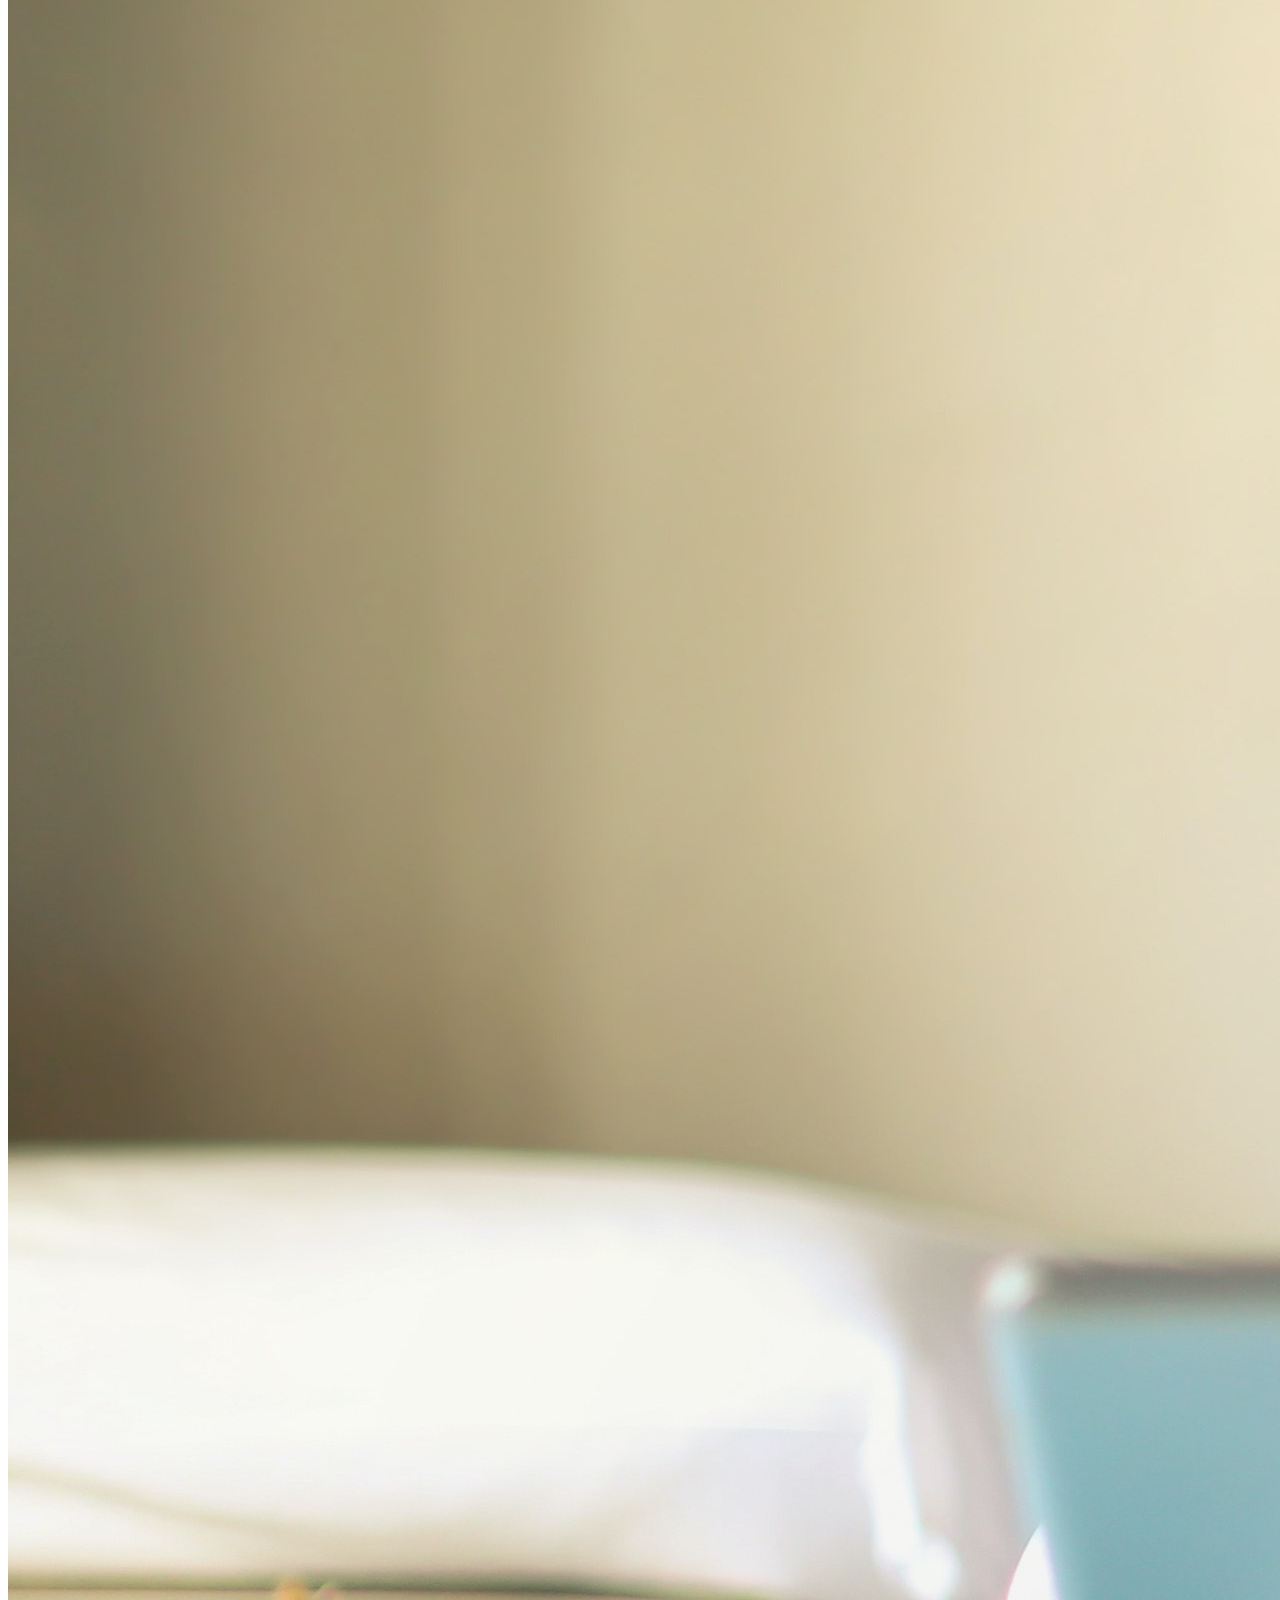
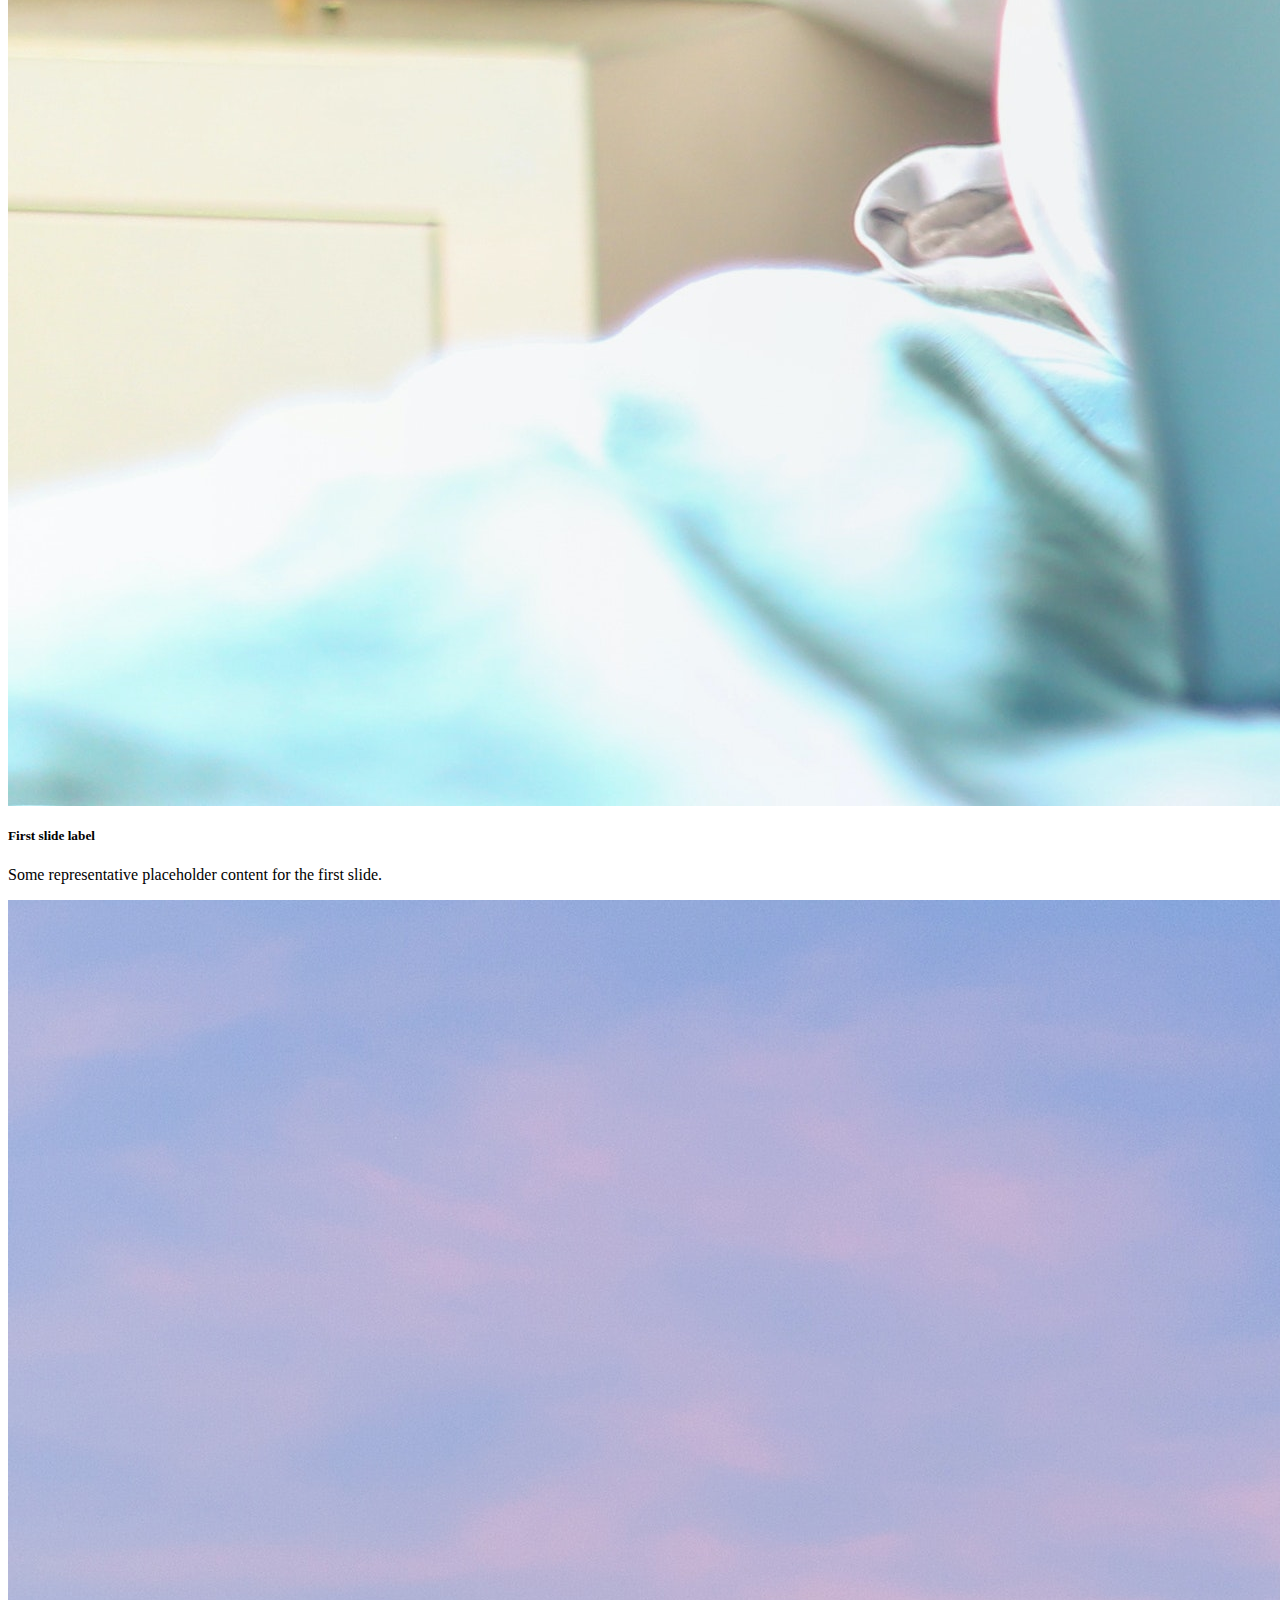
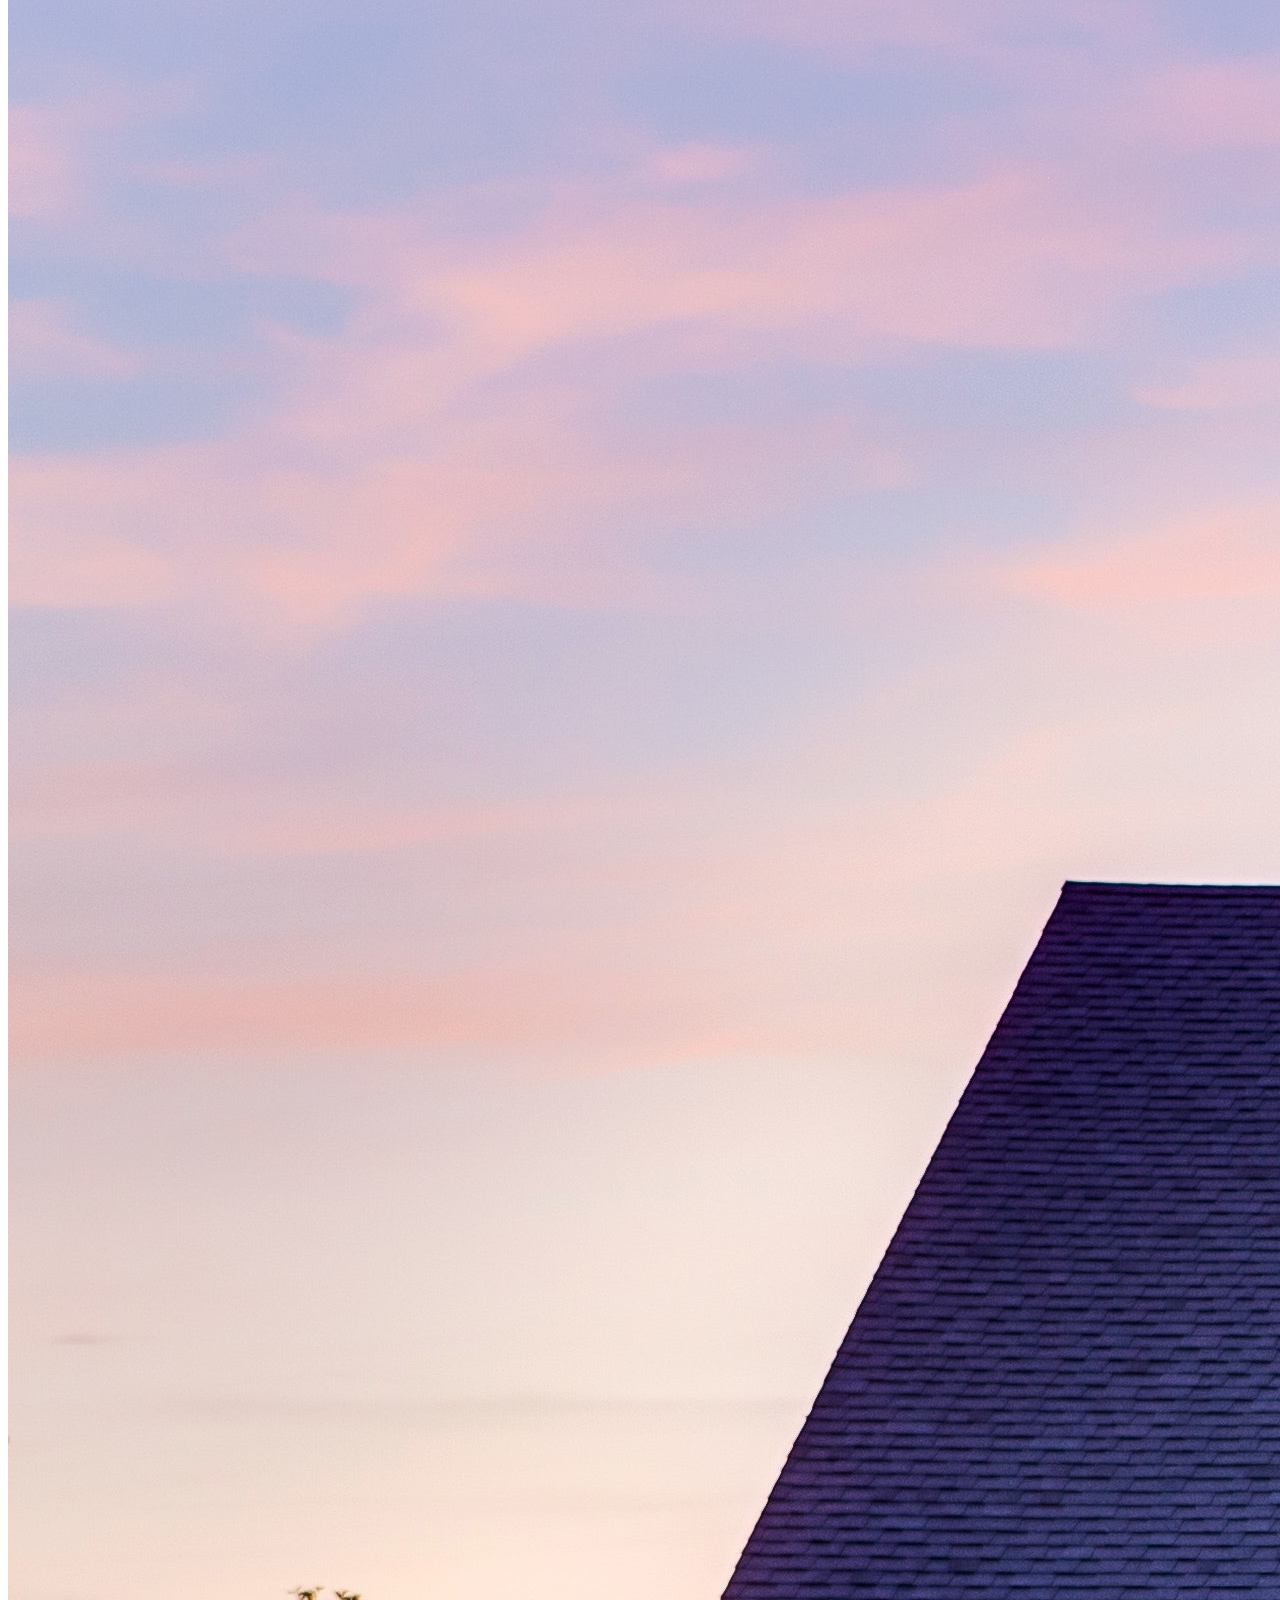
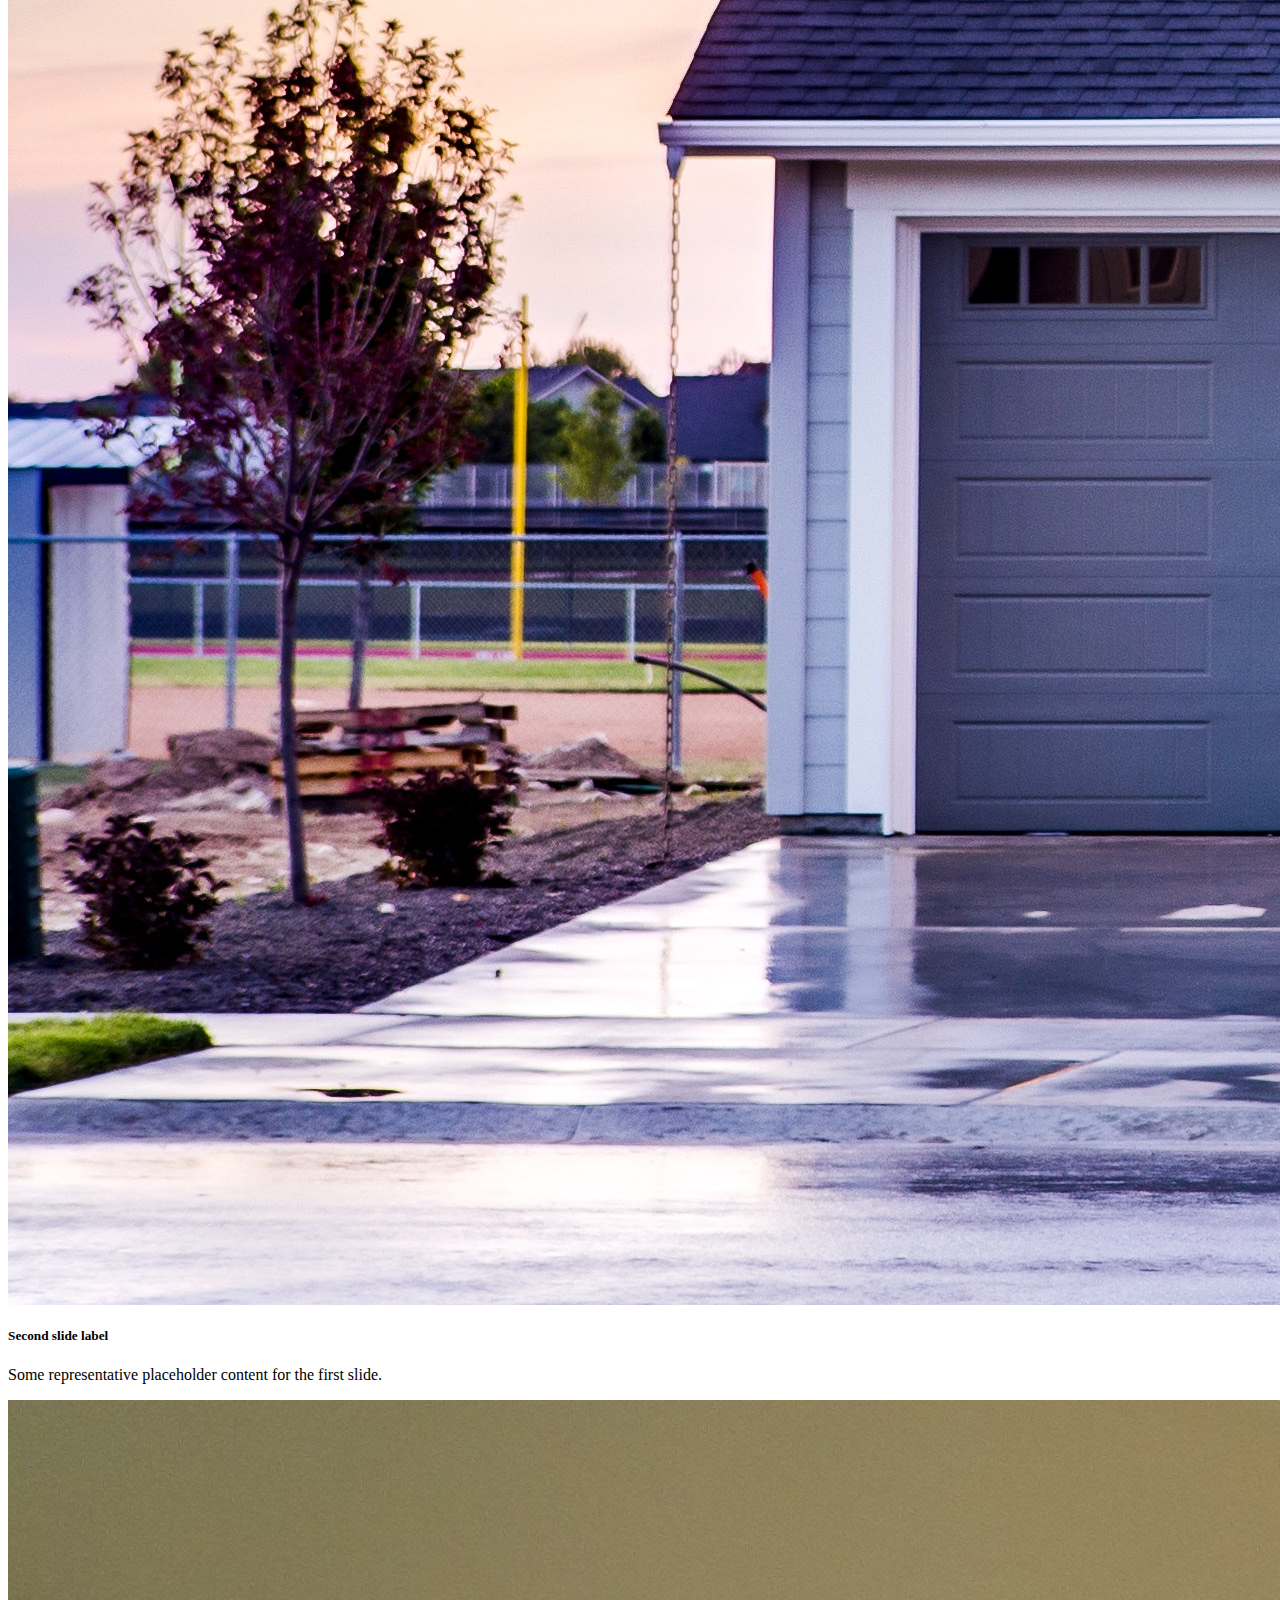
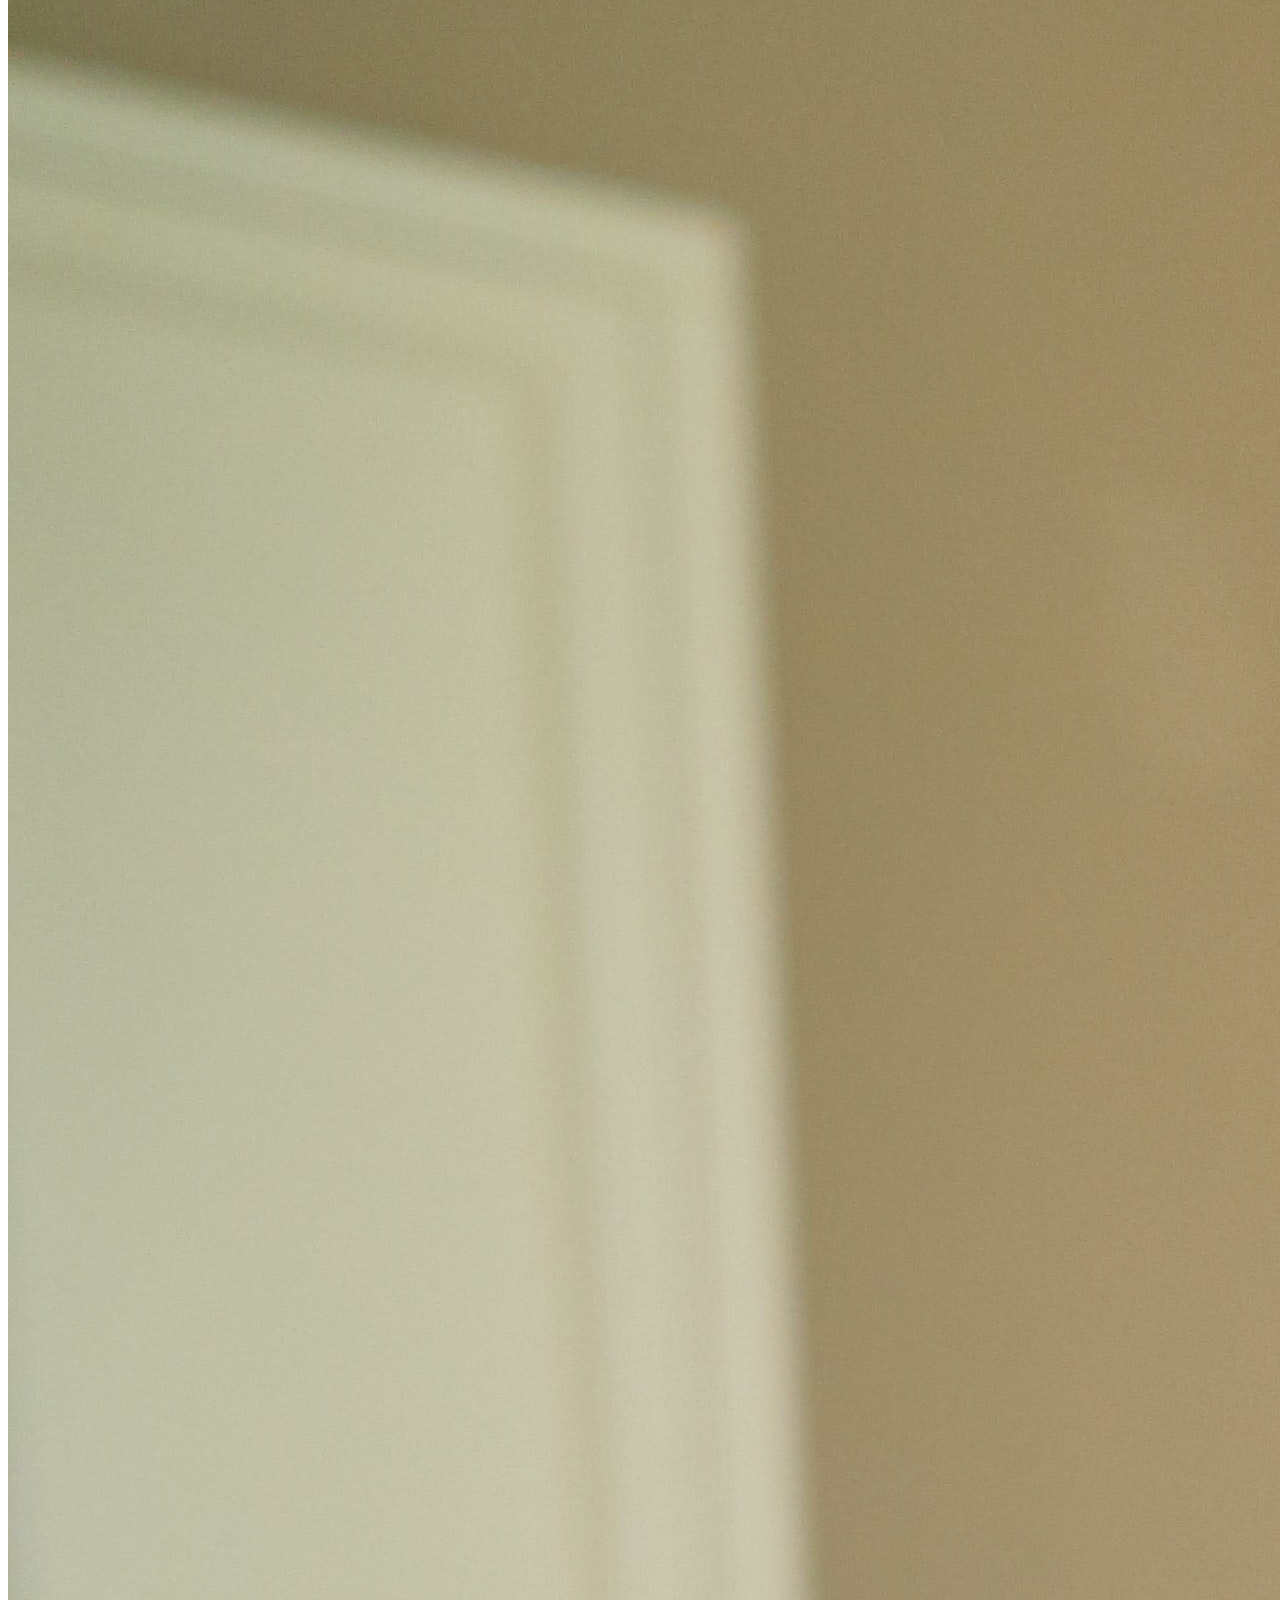
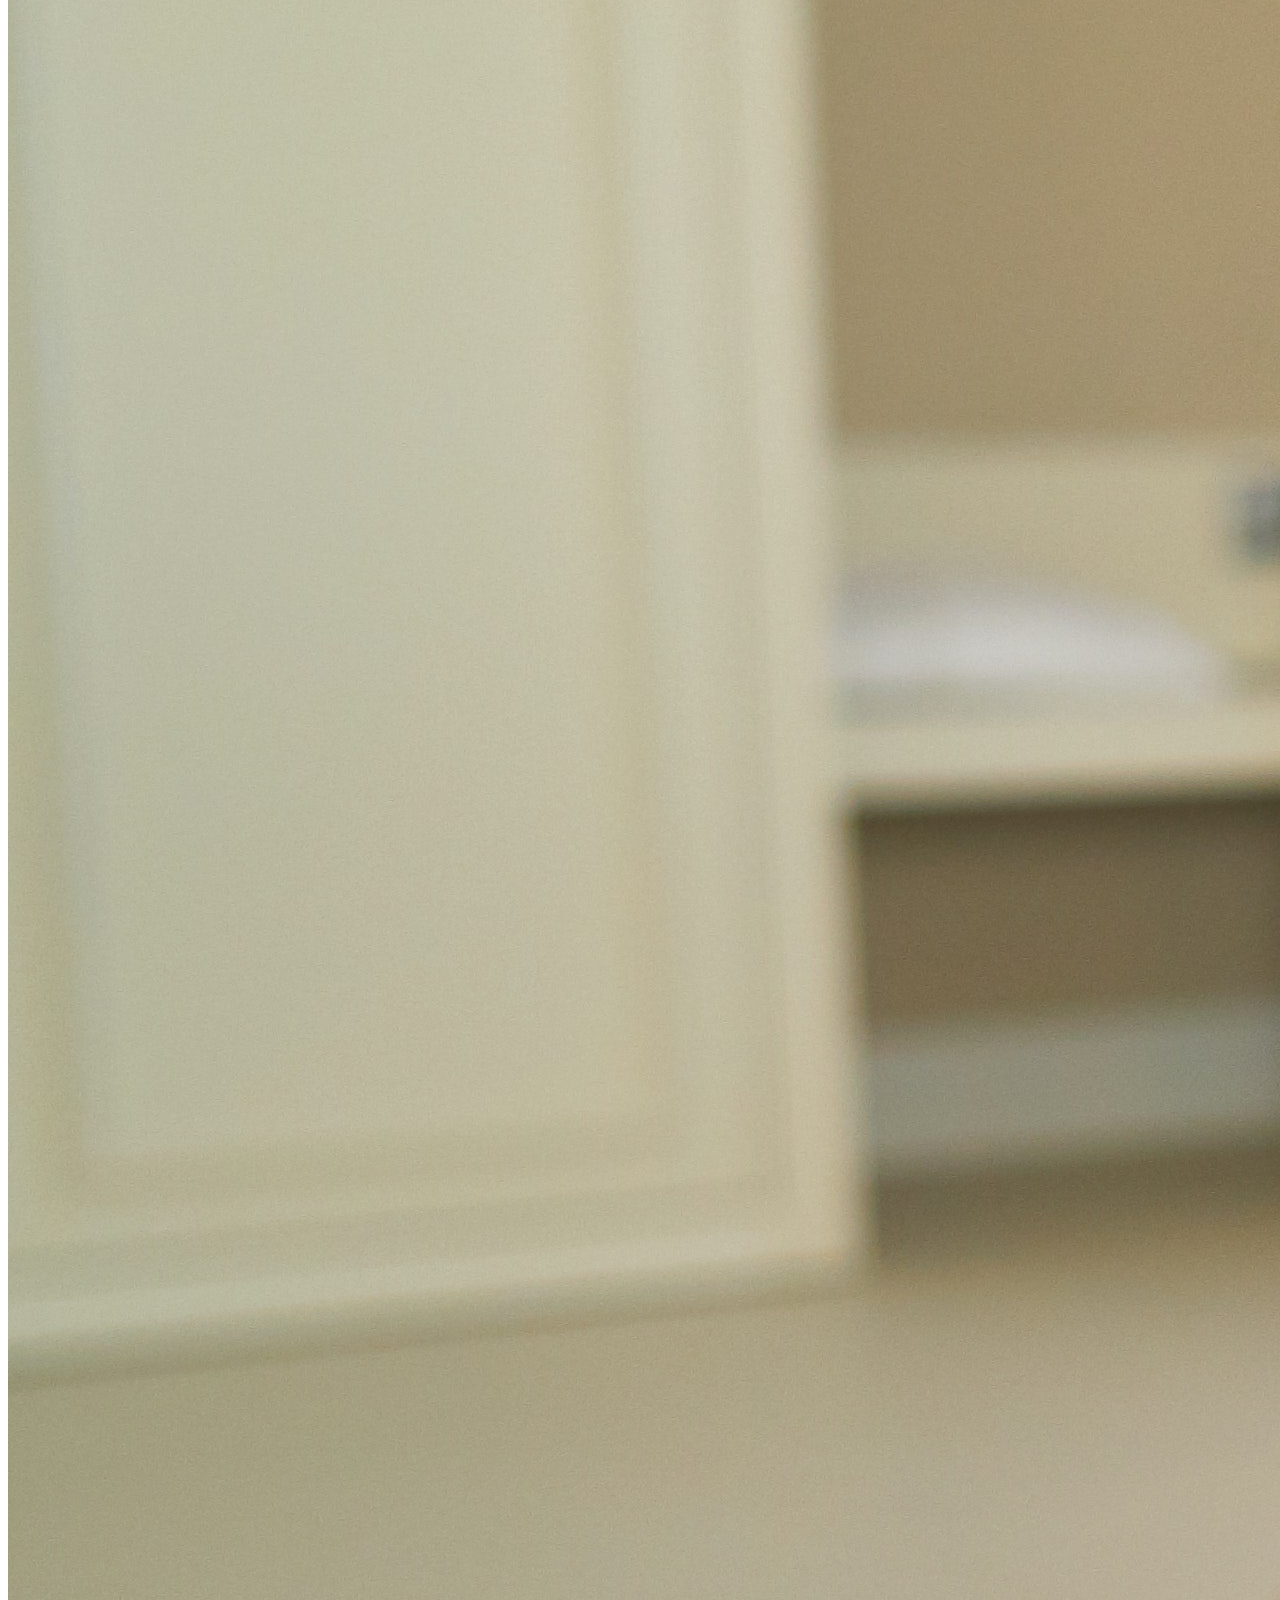
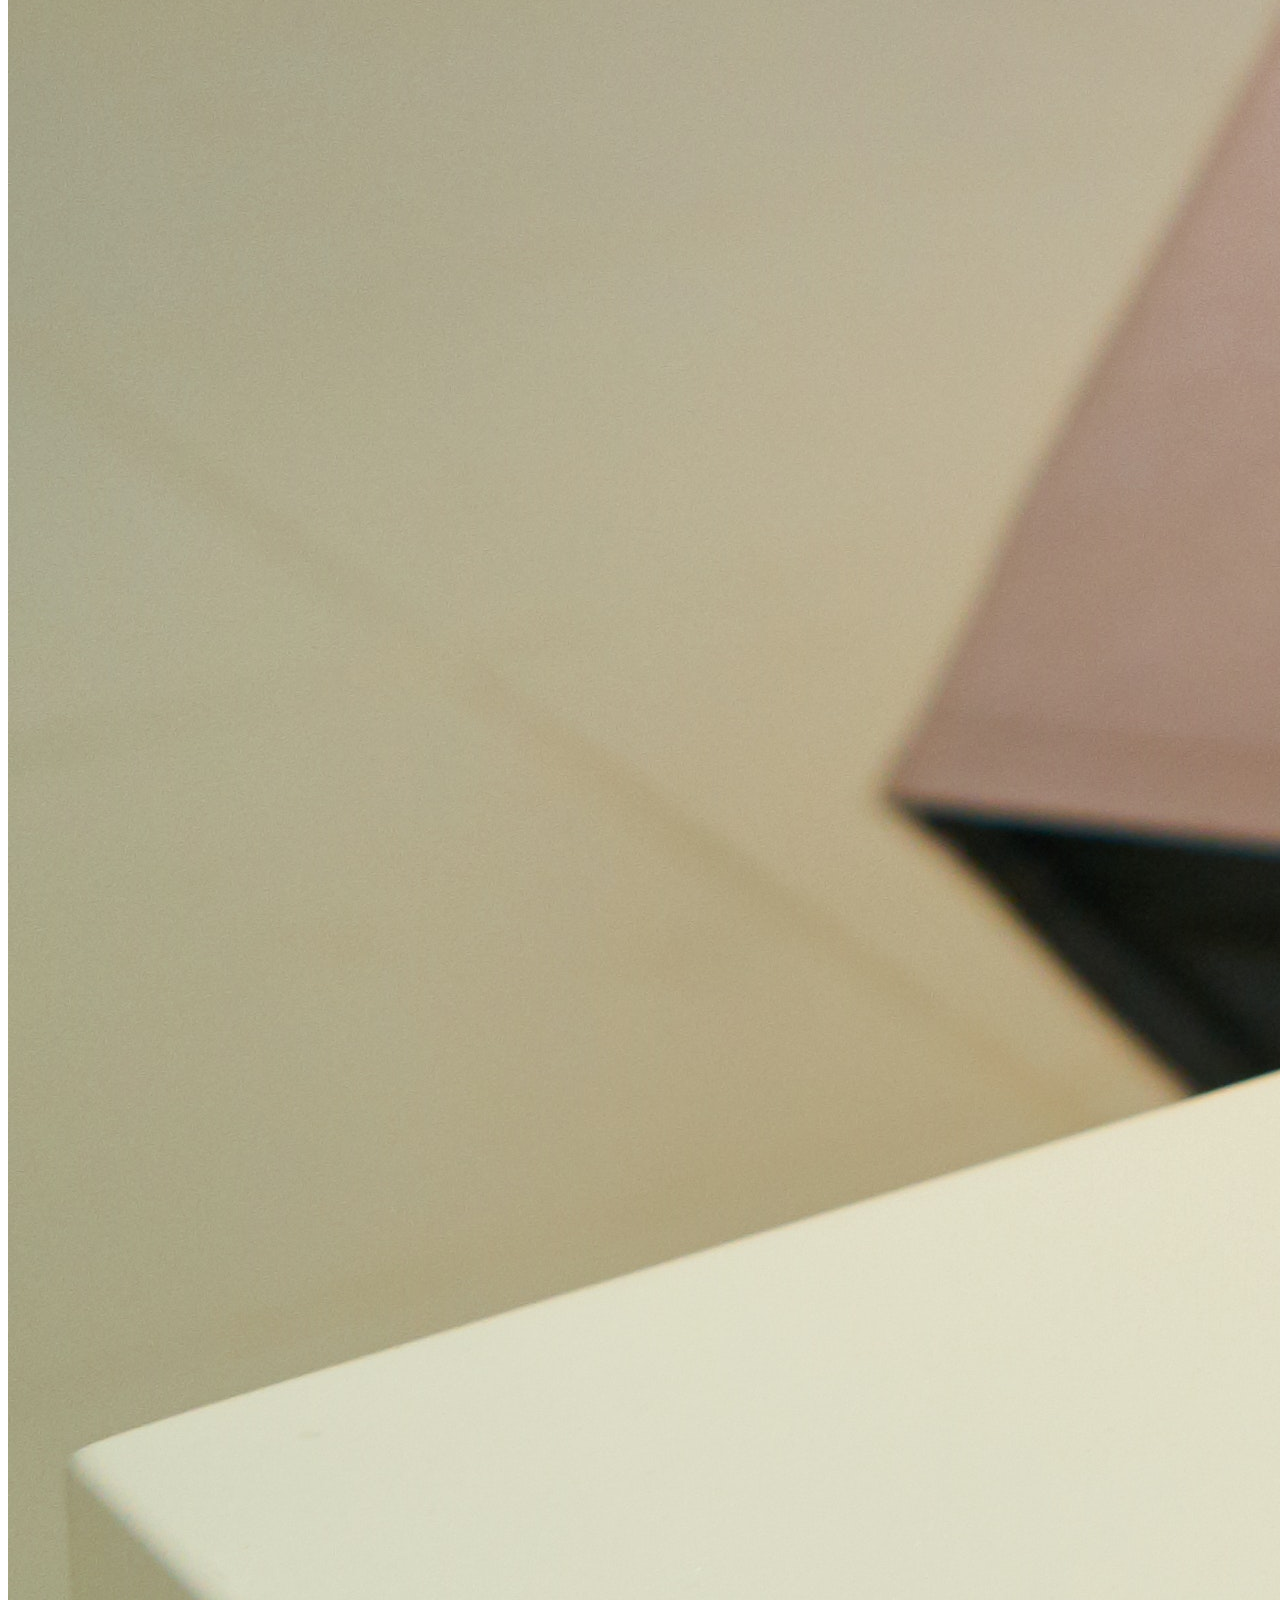
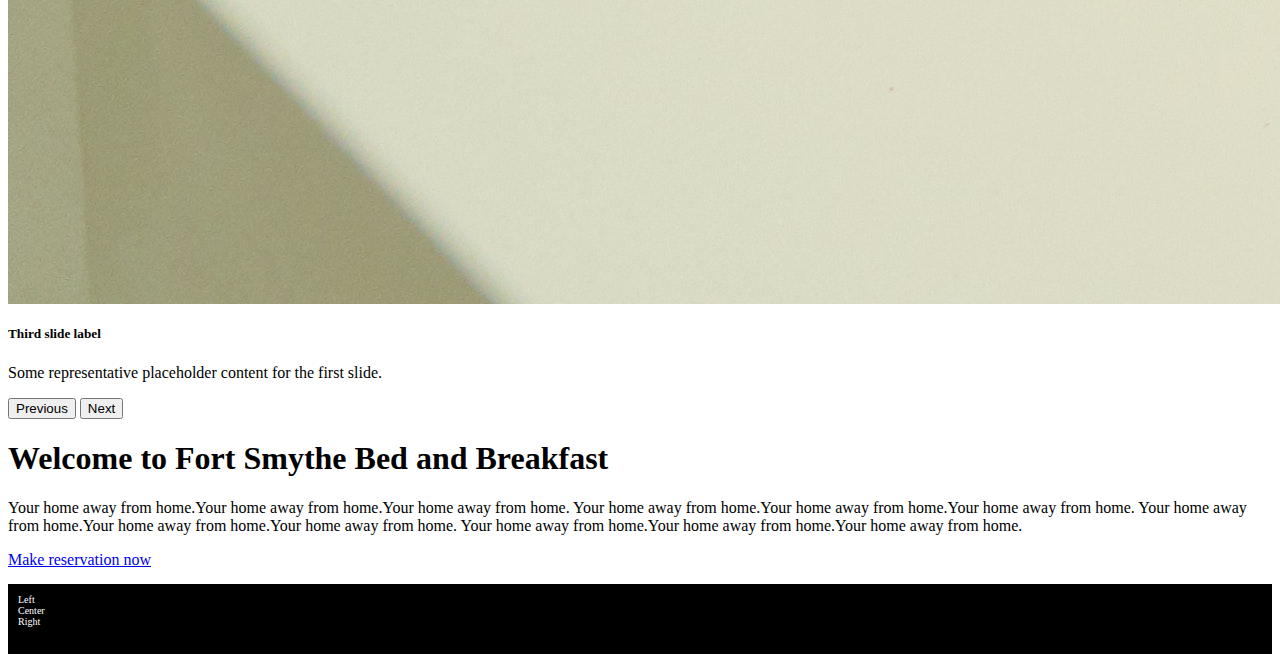
==== commit 23a4010f: "index7" ====
--- a/lesson28/templates/index.html
+++ b/lesson28/templates/index.html
@@ -12,6 +12,8 @@
             background-color: black;
             margin-top: 1.5em;
             padding: 1em;
+            color: white;
+            font-size: 10px;
         }
         p {
 
